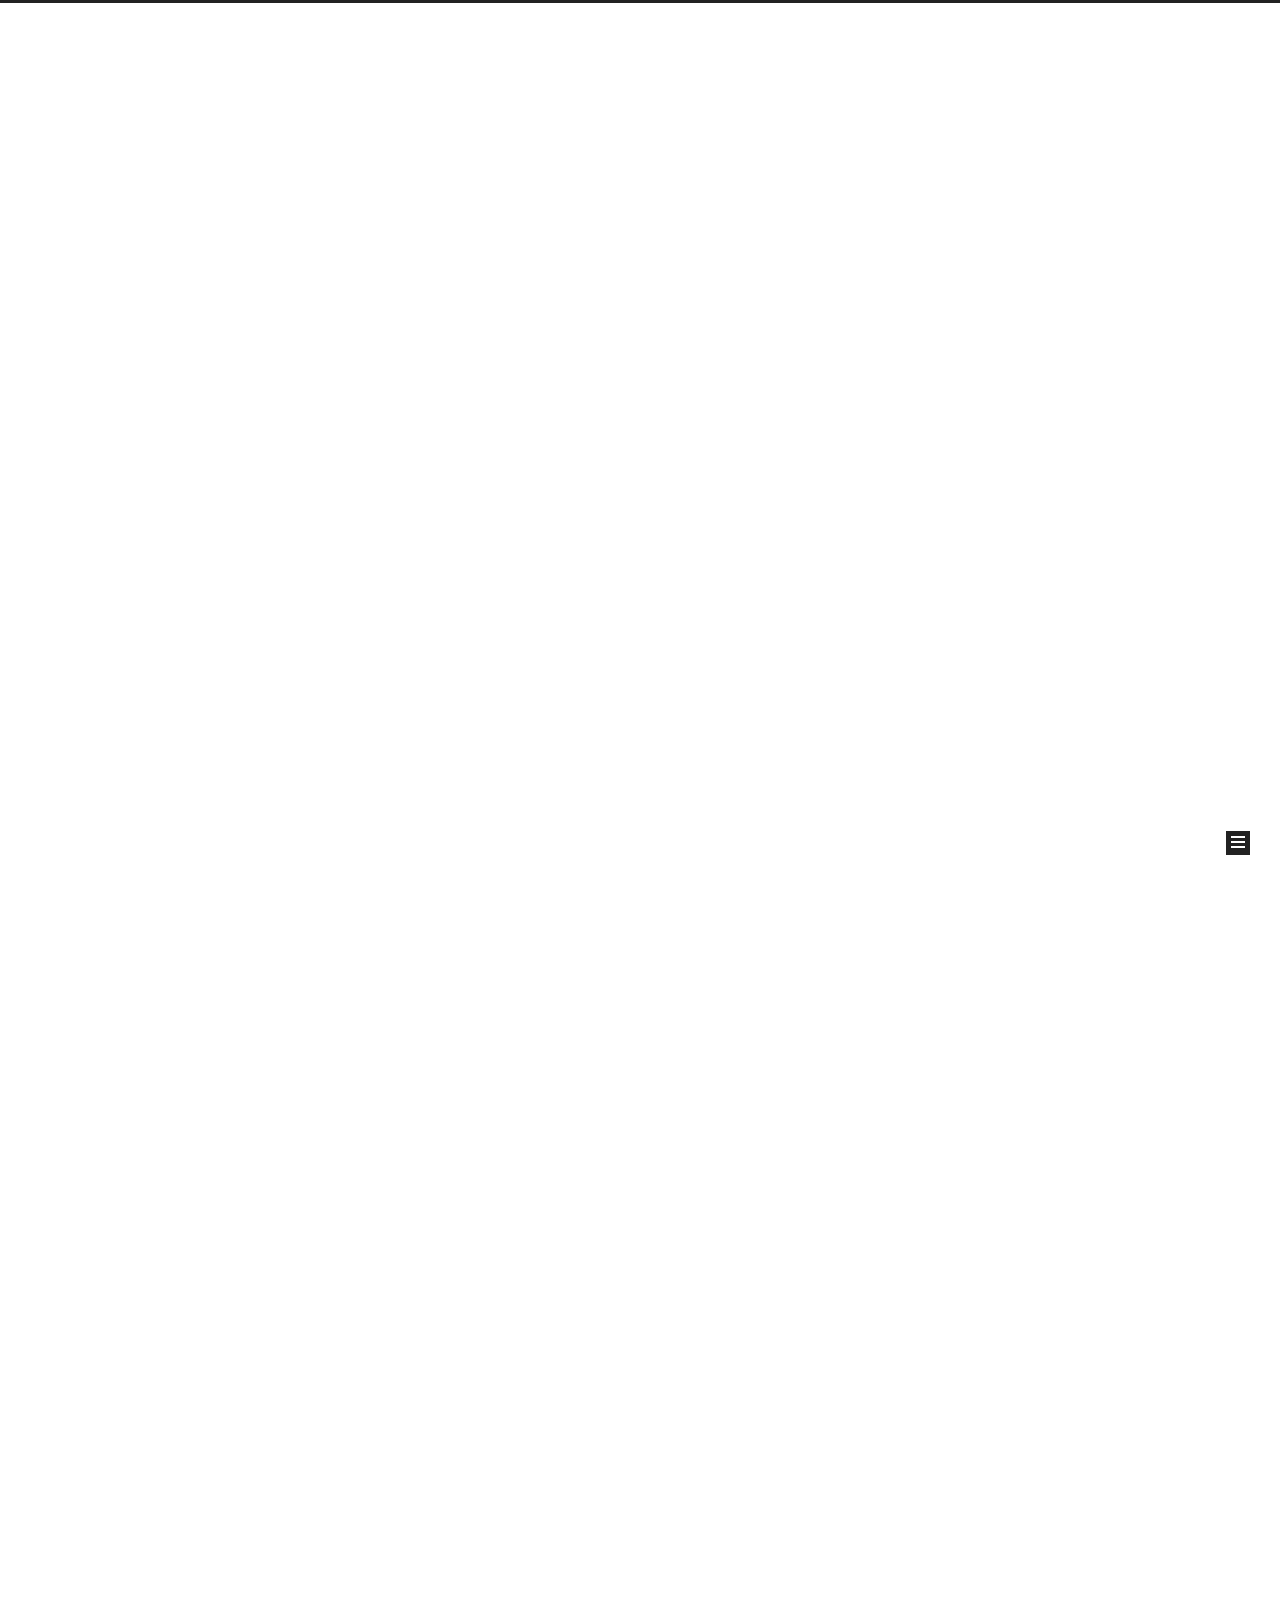
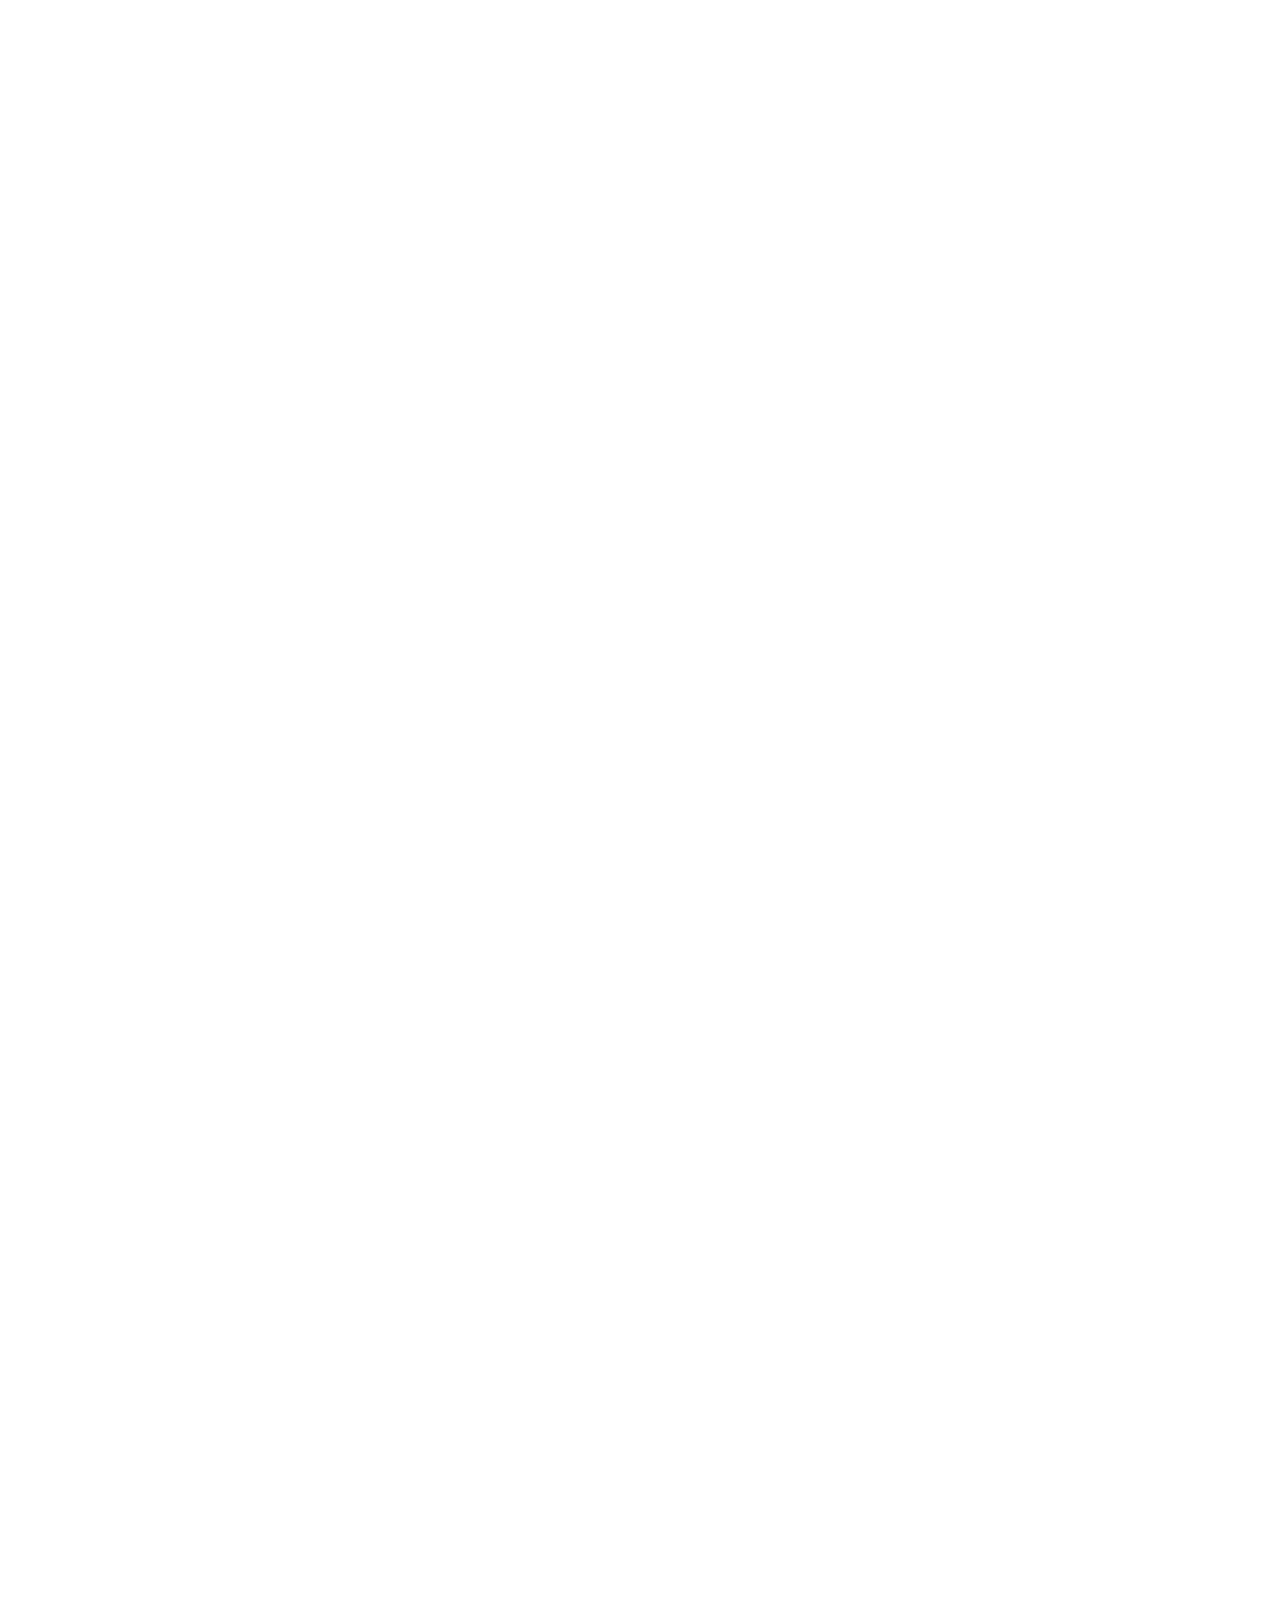
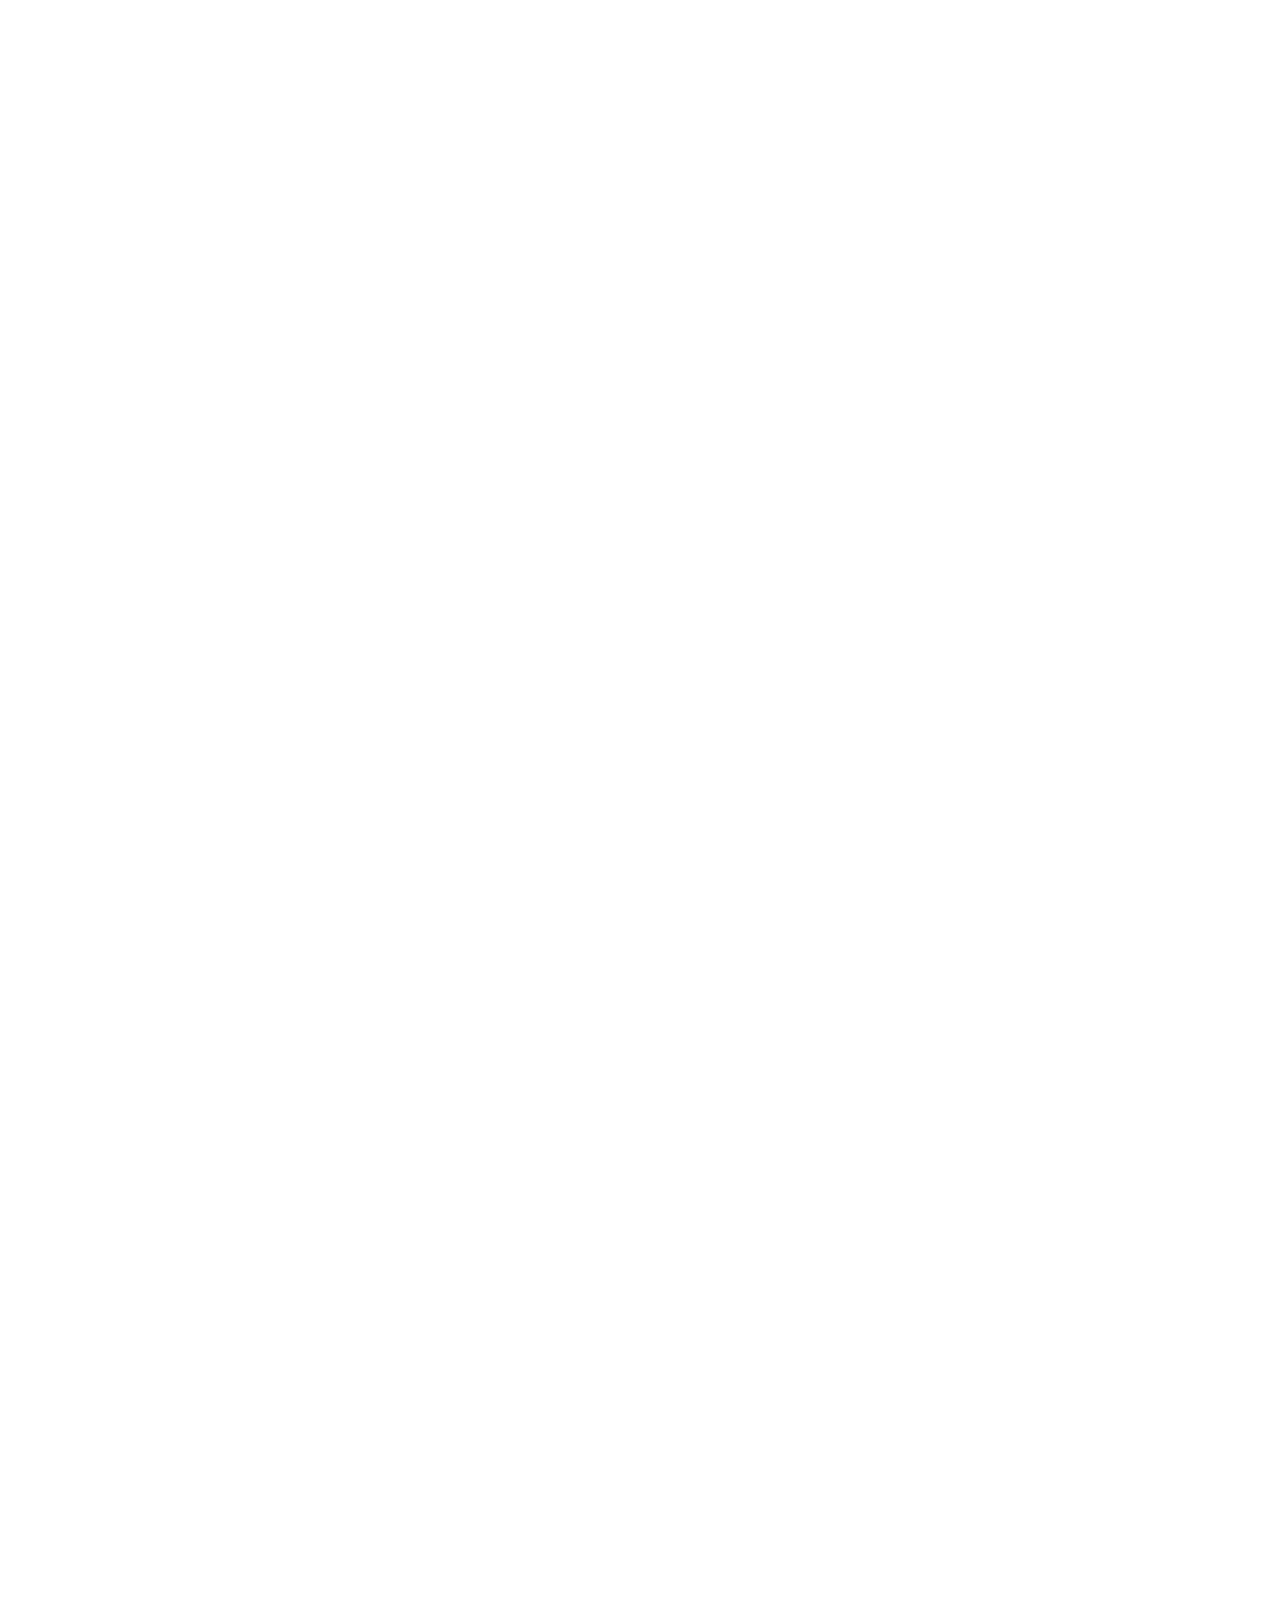
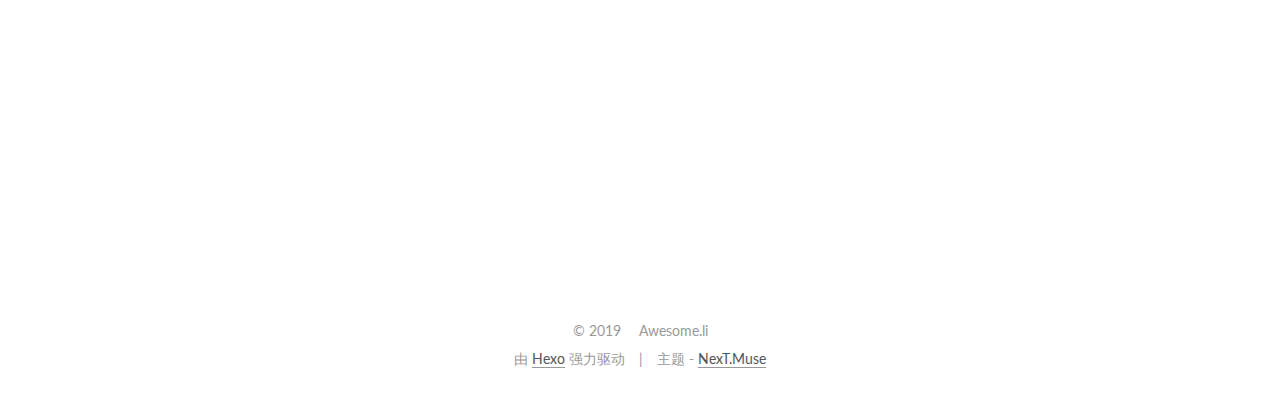
==== index.html @ 880d1c5b "Site updated: 2019-09-08 20:56:29" ====
<!DOCTYPE html>



  


<html class="theme-next muse use-motion" lang="zh-Hans">
<head><meta name="generator" content="Hexo 3.9.0">
  <meta charset="UTF-8">
<meta http-equiv="X-UA-Compatible" content="IE=edge">
<meta name="viewport" content="width=device-width, initial-scale=1, maximum-scale=1">
<meta name="theme-color" content="#222">









<meta http-equiv="Cache-Control" content="no-transform">
<meta http-equiv="Cache-Control" content="no-siteapp">















  
  
  <link href="/lib/fancybox/source/jquery.fancybox.css?v=2.1.5" rel="stylesheet" type="text/css">




  
  
  
  

  
    
    
  

  

  

  

  

  
    
    
    <link href="//fonts.googleapis.com/css?family=Lato:300,300italic,400,400italic,700,700italic&subset=latin,latin-ext" rel="stylesheet" type="text/css">
  






<link href="/lib/font-awesome/css/font-awesome.min.css?v=4.6.2" rel="stylesheet" type="text/css">

<link href="/css/main.css?v=5.1.2" rel="stylesheet" type="text/css">


  <meta name="keywords" content="Hexo, NexT">








  <link rel="shortcut icon" type="image/x-icon" href="/favicon.ico?v=5.1.2">






<meta name="description" content="未来的自己一定会感谢现在拼命的自己">
<meta name="keywords" content="awesome">
<meta property="og:type" content="website">
<meta property="og:title" content="记录我，记录生活">
<meta property="og:url" content="https://lwq-owesome.github.io/index.html">
<meta property="og:site_name" content="记录我，记录生活">
<meta property="og:description" content="未来的自己一定会感谢现在拼命的自己">
<meta property="og:locale" content="zh-Hans">
<meta name="twitter:card" content="summary">
<meta name="twitter:title" content="记录我，记录生活">
<meta name="twitter:description" content="未来的自己一定会感谢现在拼命的自己">



<script type="text/javascript" id="hexo.configurations">
  var NexT = window.NexT || {};
  var CONFIG = {
    root: '/',
    scheme: 'Muse',
    sidebar: {"position":"left","display":"post","offset":12,"offset_float":12,"b2t":false,"scrollpercent":false,"onmobile":false},
    fancybox: true,
    tabs: true,
    motion: true,
    duoshuo: {
      userId: '0',
      author: '博主'
    },
    algolia: {
      applicationID: '',
      apiKey: '',
      indexName: '',
      hits: {"per_page":10},
      labels: {"input_placeholder":"Search for Posts","hits_empty":"We didn't find any results for the search: ${query}","hits_stats":"${hits} results found in ${time} ms"}
    }
  };
</script>



  <link rel="canonical" href="https://lwq-owesome.github.io/">





  <title>记录我，记录生活</title>
  














</head>

<body itemscope itemtype="http://schema.org/WebPage" lang="zh-Hans">

  
  
    
  

  <div class="container sidebar-position-left 
   page-home 
 ">
    <div class="headband"></div>

    <header id="header" class="header" itemscope itemtype="http://schema.org/WPHeader">
      <div class="header-inner"><div class="site-brand-wrapper">
  <div class="site-meta ">
    

    <div class="custom-logo-site-title">
      <a href="/" class="brand" rel="start">
        <span class="logo-line-before"><i></i></span>
        <span class="site-title">记录我，记录生活</span>
        <span class="logo-line-after"><i></i></span>
      </a>
    </div>
      
        <p class="site-subtitle"></p>
      
  </div>

  <div class="site-nav-toggle">
    <button>
      <span class="btn-bar"></span>
      <span class="btn-bar"></span>
      <span class="btn-bar"></span>
    </button>
  </div>
</div>

<nav class="site-nav">
  

  
    <ul id="menu" class="menu">
      
        
        <li class="menu-item menu-item-home">
          <a href="/" rel="section">
            
              <i class="menu-item-icon fa fa-fw fa-home"></i> <br>
            
            首页
          </a>
        </li>
      
        
        <li class="menu-item menu-item-archives">
          <a href="/archives/" rel="section">
            
              <i class="menu-item-icon fa fa-fw fa-archive"></i> <br>
            
            归档
          </a>
        </li>
      
        
        <li class="menu-item menu-item-tags">
          <a href="/tags/" rel="section">
            
              <i class="menu-item-icon fa fa-fw fa-tags"></i> <br>
            
            标签
          </a>
        </li>
      

      
    </ul>
  

  
</nav>



 </div>
    </header>

    <main id="main" class="main">
      <div class="main-inner">
        <div class="content-wrap">
          <div id="content" class="content">
            
  <section id="posts" class="posts-expand">
    
      

  

  
  
  

  <article class="post post-type-normal" itemscope itemtype="http://schema.org/Article">
  
  
  
  <div class="post-block">
    <link itemprop="mainEntityOfPage" href="https://lwq-owesome.github.io/2019/09/08/round-arithmetic/">

    <span hidden itemprop="author" itemscope itemtype="http://schema.org/Person">
      <meta itemprop="name" content="Awesome.li">
      <meta itemprop="description" content>
      <meta itemprop="image" content="https://static3.laiyifen.com/files/sns/image/1567946318921_2785.jpg">
    </span>

    <span hidden itemprop="publisher" itemscope itemtype="http://schema.org/Organization">
      <meta itemprop="name" content="记录我，记录生活">
    </span>

    
      <header class="post-header">

        
        
          <h1 class="post-title" itemprop="name headline">
                
                <a class="post-title-link" href="/2019/09/08/round-arithmetic/" itemprop="url">ribbon 轮循算法demo（也适用于分布式环境）</a></h1>
        

        <div class="post-meta">
          <span class="post-time">
            
              <span class="post-meta-item-icon">
                <i class="fa fa-calendar-o"></i>
              </span>
              
                <span class="post-meta-item-text">发表于</span>
              
              <time title="创建于" itemprop="dateCreated datePublished" datetime="2019-09-08T20:21:56+08:00">
                2019-09-08
              </time>
            

            

            
          </span>

          

          
            
          

          
          

          

          

          

        </div>
      </header>
    

    
    
    
    <div class="post-body" itemprop="articleBody">

      
      

      
        
          
            <figure class="highlight java"><table><tr><td class="gutter"><pre><span class="line">1</span><br><span class="line">2</span><br><span class="line">3</span><br><span class="line">4</span><br><span class="line">5</span><br><span class="line">6</span><br><span class="line">7</span><br><span class="line">8</span><br><span class="line">9</span><br><span class="line">10</span><br><span class="line">11</span><br><span class="line">12</span><br><span class="line">13</span><br><span class="line">14</span><br><span class="line">15</span><br><span class="line">16</span><br><span class="line">17</span><br><span class="line">18</span><br><span class="line">19</span><br><span class="line">20</span><br><span class="line">21</span><br><span class="line">22</span><br><span class="line">23</span><br><span class="line">24</span><br><span class="line">25</span><br><span class="line">26</span><br><span class="line">27</span><br><span class="line">28</span><br><span class="line">29</span><br><span class="line">30</span><br><span class="line">31</span><br><span class="line">32</span><br><span class="line">33</span><br><span class="line">34</span><br><span class="line">35</span><br><span class="line">36</span><br><span class="line">37</span><br><span class="line">38</span><br><span class="line">39</span><br><span class="line">40</span><br></pre></td><td class="code"><pre><span class="line"><span class="keyword">package</span> com.awesome.arithmetic;</span><br><span class="line"></span><br><span class="line"><span class="keyword">import</span> java.util.concurrent.atomic.AtomicInteger;</span><br><span class="line"></span><br><span class="line"><span class="comment">/**</span></span><br><span class="line"><span class="comment"> *  轮训算法</span></span><br><span class="line"><span class="comment"> *</span></span><br><span class="line"><span class="comment"> * <span class="doctag">@author</span> awesome</span></span><br><span class="line"><span class="comment"> */</span></span><br><span class="line"><span class="keyword">public</span> <span class="class"><span class="keyword">class</span> <span class="title">RoundArithmetic</span> </span>&#123;</span><br><span class="line"></span><br><span class="line">    <span class="keyword">public</span>  <span class="keyword">static</span> AtomicInteger rounder=<span class="keyword">new</span> AtomicInteger(<span class="number">0</span>);</span><br><span class="line"></span><br><span class="line">    <span class="function"><span class="keyword">public</span> <span class="keyword">static</span> <span class="keyword">void</span> <span class="title">main</span><span class="params">(String[] args)</span> </span>&#123;</span><br><span class="line">        System.out.println(roundArithmetic(<span class="number">3</span>));</span><br><span class="line">        System.out.println(roundArithmetic(<span class="number">3</span>));</span><br><span class="line">        System.out.println(roundArithmetic(<span class="number">3</span>));</span><br><span class="line">        System.out.println(roundArithmetic(<span class="number">3</span>));</span><br><span class="line">        System.out.println(roundArithmetic(<span class="number">3</span>));</span><br><span class="line">        System.out.println(roundArithmetic(<span class="number">3</span>));</span><br><span class="line">        System.out.println(roundArithmetic(<span class="number">3</span>));</span><br><span class="line">    &#125;</span><br><span class="line"></span><br><span class="line">    <span class="comment">/**</span></span><br><span class="line"><span class="comment">     * 负载均衡轮循算法</span></span><br><span class="line"><span class="comment">     * <span class="doctag">@param</span> modulo</span></span><br><span class="line"><span class="comment">     * <span class="doctag">@return</span></span></span><br><span class="line"><span class="comment">     */</span></span><br><span class="line">    <span class="function"><span class="keyword">public</span> <span class="keyword">static</span>  <span class="keyword">int</span>  <span class="title">roundArithmetic</span><span class="params">(Integer modulo)</span></span>&#123;</span><br><span class="line"></span><br><span class="line">        <span class="keyword">int</span> current=rounder.get();  <span class="comment">//第一次默认为0</span></span><br><span class="line">        <span class="keyword">int</span> next=(current+<span class="number">1</span>)%modulo;</span><br><span class="line">        <span class="keyword">if</span> (rounder.compareAndSet(current,next))&#123;</span><br><span class="line">            <span class="keyword">return</span>  current;</span><br><span class="line">        &#125;</span><br><span class="line">        <span class="keyword">return</span>  current;</span><br><span class="line"></span><br><span class="line">    &#125;</span><br><span class="line"></span><br><span class="line">&#125;</span><br></pre></td></tr></table></figure>

<h5 id="输出"><a href="#输出" class="headerlink" title="输出"></a>输出</h5><figure class="highlight java"><table><tr><td class="gutter"><pre><span class="line">1</span><br><span class="line">2</span><br><span class="line">3</span><br><span class="line">4</span><br><span class="line">5</span><br><span class="line">6</span><br><span class="line">7</span><br><span class="line">8</span><br><span class="line">9</span><br><span class="line">10</span><br><span class="line">11</span><br></pre></td><td class="code"><pre><span class="line"></span><br><span class="line">/Library/Java/JavaVirtualMachines/jdk1.8.0_171.jdk/Contents/Home/bin/java <span class="string">"-javaagent:/Applications/IntelliJ IDEA.app/Contents/lib/idea_rt.jar=60238:/Applications/IntelliJ IDEA.app/Contents/bin"</span> -Dfile.encoding=UTF-<span class="number">8</span> -classpath /Library/Java/JavaVirtualMachines/jdk1.8.0_171.jdk/Contents/Home/jre/lib/charsets.jar:/Library/Java/JavaVirtualMachines/jdk1.8.0_171.jdk/Contents/Home/jre/lib/deploy.jar:/Library/Java/JavaVirtualMachines/jdk1.8.0_171.jdk/Contents/Home/jre/lib/ext/cldrdata.jar:/Library/Java/JavaVirtualMachines/jdk1.8.0_171.jdk/Contents/Home/jre/lib/ext/dnsns.jar:/Library/Java/JavaVirtualMachines/jdk1.8.0_171.jdk/Contents/Home/jre/lib/ext/jaccess.jar:/Library/Java/JavaVirtualMachines/jdk1.8.0_171.jdk/Contents/Home/jre/lib/ext/jfxrt.jar:/Library/Java/JavaVirtualMachines/jdk1.8.0_171.jdk/Contents/Home/jre/lib/ext/localedata.jar:/Library/Java/JavaVirtualMachines/jdk1.8.0_171.jdk/Contents/Home/jre/lib/ext/nashorn.jar:/Library/Java/JavaVirtualMachines/jdk1.8.0_171.jdk/Contents/Home/jre/lib/ext/sunec.jar:/Library/Java/JavaVirtualMachines/jdk1.8.0_171.jdk/Contents/Home/jre/lib/ext/sunjce_provider.jar:/Library/Java/JavaVirtualMachines/jdk1.8.0_171.jdk/Contents/Home/jre/lib/ext/sunpkcs11.jar:/Library/Java/JavaVirtualMachines/jdk1.8.0_171.jdk/Contents/Home/jre/lib/ext/zipfs.jar:/Library/Java/JavaVirtualMachines/jdk1.8.0_171.jdk/Contents/Home/jre/lib/javaws.jar:/Library/Java/JavaVirtualMachines/jdk1.8.0_171.jdk/Contents/Home/jre/lib/jce.jar:/Library/Java/JavaVirtualMachines/jdk1.8.0_171.jdk/Contents/Home/jre/lib/jfr.jar:/Library/Java/JavaVirtualMachines/jdk1.8.0_171.jdk/Contents/Home/jre/lib/jfxswt.jar:/Library/Java/JavaVirtualMachines/jdk1.8.0_171.jdk/Contents/Home/jre/lib/jsse.jar:/Library/Java/JavaVirtualMachines/jdk1.8.0_171.jdk/Contents/Home/jre/lib/management-agent.jar:/Library/Java/JavaVirtualMachines/jdk1.8.0_171.jdk/Contents/Home/jre/lib/plugin.jar:/Library/Java/JavaVirtualMachines/jdk1.8.0_171.jdk/Contents/Home/jre/lib/resources.jar:/Library/Java/JavaVirtualMachines/jdk1.8.0_171.jdk/Contents/Home/jre/lib/rt.jar:/Library/Java/JavaVirtualMachines/jdk1.8.0_171.jdk/Contents/Home/lib/ant-javafx.jar:/Library/Java/JavaVirtualMachines/jdk1.8.0_171.jdk/Contents/Home/lib/dt.jar:/Library/Java/JavaVirtualMachines/jdk1.8.0_171.jdk/Contents/Home/lib/javafx-mx.jar:/Library/Java/JavaVirtualMachines/jdk1.8.0_171.jdk/Contents/Home/lib/jconsole.jar:/Library/Java/JavaVirtualMachines/jdk1.8.0_171.jdk/Contents/Home/lib/packager.jar:/Library/Java/JavaVirtualMachines/jdk1.8.0_171.jdk/Contents/Home/lib/sa-jdi.jar:/Library/Java/JavaVirtualMachines/jdk1.8.0_171.jdk/Contents/Home/lib/tools.jar:/Users/awesome/Documents/souce/zuul/cheer-source/ribbon-test-service-peer2/target/test-classes:/Users/awesome/Documents/souce/zuul/cheer-source/ribbon-test-service-peer2/target/classes:/Users/awesome/.m2/repository/org/springframework/cloud/spring-cloud-starter-netflix-eureka-client/<span class="number">2.0</span>.0.RELEASE/spring-cloud-starter-netflix-eureka-client-<span class="number">2.0</span>.0.RELEASE.jar:/Users/awesome/.m2/repository/org/springframework/cloud/spring-cloud-starter/<span class="number">2.0</span>.0.RELEASE/spring-cloud-starter-<span class="number">2.0</span>.0.RELEASE.jar:/Users/awesome/.m2/repository/org/springframework/cloud/spring-cloud-context/<span class="number">2.0</span>.0.RELEASE/spring-cloud-context-<span class="number">2.0</span>.0.RELEASE.jar:/Users/awesome/.m2/repository/org/springframework/security/spring-security-crypto/<span class="number">5.0</span>.4.RELEASE/spring-security-crypto-<span class="number">5.0</span>.4.RELEASE.jar:/Users/awesome/.m2/repository/org/springframework/cloud/spring-cloud-commons/<span class="number">2.0</span>.0.RELEASE/spring-cloud-commons-<span class="number">2.0</span>.0.RELEASE.jar:/Users/awesome/.m2/repository/org/springframework/security/spring-security-rsa/<span class="number">1.0</span>.5.RELEASE/spring-security-rsa-<span class="number">1.0</span>.5.RELEASE.jar:/Users/awesome/.m2/repository/org/bouncycastle/bcpkix-jdk15on/<span class="number">1.56</span>/bcpkix-jdk15on-<span class="number">1.56</span>.jar:/Users/awesome/.m2/repository/org/bouncycastle/bcprov-jdk15on/<span class="number">1.56</span>/bcprov-jdk15on-<span class="number">1.56</span>.jar:/Users/awesome/.m2/repository/org/springframework/cloud/spring-cloud-netflix-core/<span class="number">2.0</span>.0.RELEASE/spring-cloud-netflix-core-<span class="number">2.0</span>.0.RELEASE.jar:/Users/awesome/.m2/repository/org/springframework/boot/spring-boot-autoconfigure/<span class="number">2.0</span>.1.RELEASE/spring-boot-autoconfigure-<span class="number">2.0</span>.1.RELEASE.jar:/Users/awesome/.m2/repository/org/springframework/boot/spring-boot-starter-aop/<span class="number">2.0</span>.1.RELEASE/spring-boot-starter-aop-<span class="number">2.0</span>.1.RELEASE.jar:/Users/awesome/.m2/repository/org/aspectj/aspectjweaver/<span class="number">1.8</span>.13/aspectjweaver-<span class="number">1.8</span>.13.jar:/Users/awesome/.m2/repository/org/springframework/cloud/spring-cloud-netflix-eureka-client/<span class="number">2.0</span>.0.RELEASE/spring-cloud-netflix-eureka-client-<span class="number">2.0</span>.0.RELEASE.jar:/Users/awesome/.m2/repository/com/netflix/eureka/eureka-client/<span class="number">1.9</span>.2/eureka-client-<span class="number">1.9</span>.2.jar:/Users/awesome/.m2/repository/org/codehaus/jettison/jettison/<span class="number">1.3</span>.7/jettison-<span class="number">1.3</span>.7.jar:/Users/awesome/.m2/repository/stax/stax-api/<span class="number">1.0</span>.1/stax-api-<span class="number">1.0</span>.1.jar:/Users/awesome/.m2/repository/com/netflix/netflix-commons/netflix-eventbus/<span class="number">0.3</span>.0/netflix-eventbus-<span class="number">0.3</span>.0.jar:/Users/awesome/.m2/repository/com/netflix/netflix-commons/netflix-infix/<span class="number">0.3</span>.0/netflix-infix-<span class="number">0.3</span>.0.jar:/Users/awesome/.m2/repository/commons-jxpath/commons-jxpath/<span class="number">1.3</span>/commons-jxpath-<span class="number">1.3</span>.jar:/Users/awesome/.m2/repository/joda-time/joda-time/<span class="number">2.9</span>.9/joda-time-<span class="number">2.9</span>.9.jar:/Users/awesome/.m2/repository/org/antlr/antlr-runtime/<span class="number">3.4</span>/antlr-runtime-<span class="number">3.4</span>.jar:/Users/awesome/.m2/repository/org/antlr/stringtemplate/<span class="number">3.2</span>.1/stringtemplate-<span class="number">3.2</span>.1.jar:/Users/awesome/.m2/repository/antlr/antlr/<span class="number">2.7</span>.7/antlr-<span class="number">2.7</span>.7.jar:/Users/awesome/.m2/repository/com/google/code/gson/gson/<span class="number">2.8</span>.2/gson-<span class="number">2.8</span>.2.jar:/Users/awesome/.m2/repository/org/apache/commons/commons-math/<span class="number">2.2</span>/commons-math-<span class="number">2.2</span>.jar:/Users/awesome/.m2/repository/com/netflix/archaius/archaius-core/<span class="number">0.7</span>.6/archaius-core-<span class="number">0.7</span>.6.jar:/Users/awesome/.m2/repository/com/google/guava/guava/<span class="number">16.0</span>/guava-<span class="number">16.0</span>.jar:/Users/awesome/.m2/repository/javax/ws/rs/jsr311-api/<span class="number">1.1</span>.1/jsr311-api-<span class="number">1.1</span>.1.jar:/Users/awesome/.m2/repository/com/netflix/servo/servo-core/<span class="number">0.12</span>.21/servo-core-<span class="number">0.12</span>.21.jar:/Users/awesome/.m2/repository/com/sun/jersey/jersey-core/<span class="number">1.19</span>.1/jersey-core-<span class="number">1.19</span>.1.jar:/Users/awesome/.m2/repository/com/sun/jersey/jersey-client/<span class="number">1.19</span>.1/jersey-client-<span class="number">1.19</span>.1.jar:/Users/awesome/.m2/repository/com/sun/jersey/contribs/jersey-apache-client4/<span class="number">1.19</span>.1/jersey-apache-client4-<span class="number">1.19</span>.1.jar:/Users/awesome/.m2/repository/org/apache/httpcomponents/httpclient/<span class="number">4.5</span>.5/httpclient-<span class="number">4.5</span>.5.jar:/Users/awesome/.m2/repository/org/apache/httpcomponents/httpcore/<span class="number">4.4</span>.9/httpcore-<span class="number">4.4</span>.9.jar:/Users/awesome/.m2/repository/commons-codec/commons-codec/<span class="number">1.11</span>/commons-codec-<span class="number">1.11</span>.jar:/Users/awesome/.m2/repository/com/google/inject/guice/<span class="number">4.1</span>.0/guice-<span class="number">4.1</span>.0.jar:/Users/awesome/.m2/repository/javax/inject/javax.inject/<span class="number">1</span>/javax.inject-<span class="number">1</span>.jar:/Users/awesome/.m2/repository/aopalliance/aopalliance/<span class="number">1.0</span>/aopalliance-<span class="number">1.0</span>.jar:/Users/awesome/.m2/repository/com/github/vlsi/compactmap/compactmap/<span class="number">1.2</span>.1/compactmap-<span class="number">1.2</span>.1.jar:/Users/awesome/.m2/repository/com/github/andrewoma/dexx/dexx-collections/<span class="number">0.2</span>/dexx-collections-<span class="number">0.2</span>.jar:/Users/awesome/.m2/repository/com/fasterxml/jackson/core/jackson-annotations/<span class="number">2.9</span>.0/jackson-annotations-<span class="number">2.9</span>.0.jar:/Users/awesome/.m2/repository/com/fasterxml/jackson/core/jackson-core/<span class="number">2.9</span>.5/jackson-core-<span class="number">2.9</span>.5.jar:/Users/awesome/.m2/repository/com/fasterxml/jackson/core/jackson-databind/<span class="number">2.9</span>.5/jackson-databind-<span class="number">2.9</span>.5.jar:/Users/awesome/.m2/repository/com/netflix/eureka/eureka-core/<span class="number">1.9</span>.2/eureka-core-<span class="number">1.9</span>.2.jar:/Users/awesome/.m2/repository/org/codehaus/woodstox/woodstox-core-asl/<span class="number">4.4</span>.1/woodstox-core-asl-<span class="number">4.4</span>.1.jar:/Users/awesome/.m2/repository/javax/xml/stream/stax-api/<span class="number">1.0</span>-<span class="number">2</span>/stax-api-<span class="number">1.0</span>-<span class="number">2</span>.jar:/Users/awesome/.m2/repository/org/codehaus/woodstox/stax2-api/<span class="number">3.1</span>.4/stax2-api-<span class="number">3.1</span>.4.jar:/Users/awesome/.m2/repository/org/springframework/cloud/spring-cloud-starter-netflix-archaius/<span class="number">2.0</span>.0.RELEASE/spring-cloud-starter-netflix-archaius-<span class="number">2.0</span>.0.RELEASE.jar:/Users/awesome/.m2/repository/org/springframework/cloud/spring-cloud-netflix-ribbon/<span class="number">2.0</span>.0.RELEASE/spring-cloud-netflix-ribbon-<span class="number">2.0</span>.0.RELEASE.jar:/Users/awesome/.m2/repository/org/springframework/cloud/spring-cloud-netflix-archaius/<span class="number">2.0</span>.0.RELEASE/spring-cloud-netflix-archaius-<span class="number">2.0</span>.0.RELEASE.jar:/Users/awesome/.m2/repository/commons-configuration/commons-configuration/<span class="number">1.8</span>/commons-configuration-<span class="number">1.8</span>.jar:/Users/awesome/.m2/repository/commons-lang/commons-lang/<span class="number">2.6</span>/commons-lang-<span class="number">2.6</span>.jar:/Users/awesome/.m2/repository/org/springframework/cloud/spring-cloud-starter-netflix-ribbon/<span class="number">2.0</span>.0.RELEASE/spring-cloud-starter-netflix-ribbon-<span class="number">2.0</span>.0.RELEASE.jar:/Users/awesome/.m2/repository/com/netflix/ribbon/ribbon/<span class="number">2.2</span>.5/ribbon-<span class="number">2.2</span>.5.jar:/Users/awesome/.m2/repository/com/netflix/ribbon/ribbon-transport/<span class="number">2.2</span>.5/ribbon-transport-<span class="number">2.2</span>.5.jar:/Users/awesome/.m2/repository/io/reactivex/rxnetty-contexts/<span class="number">0.4</span>.9/rxnetty-contexts-<span class="number">0.4</span>.9.jar:/Users/awesome/.m2/repository/io/reactivex/rxnetty-servo/<span class="number">0.4</span>.9/rxnetty-servo-<span class="number">0.4</span>.9.jar:/Users/awesome/.m2/repository/com/netflix/hystrix/hystrix-core/<span class="number">1.5</span>.12/hystrix-core-<span class="number">1.5</span>.12.jar:/Users/awesome/.m2/repository/org/hdrhistogram/HdrHistogram/<span class="number">2.1</span>.9/HdrHistogram-<span class="number">2.1</span>.9.jar:/Users/awesome/.m2/repository/io/reactivex/rxnetty/<span class="number">0.4</span>.9/rxnetty-<span class="number">0.4</span>.9.jar:/Users/awesome/.m2/repository/io/netty/netty-codec-http/<span class="number">4.1</span>.23.Final/netty-codec-http-<span class="number">4.1</span>.23.Final.jar:/Users/awesome/.m2/repository/io/netty/netty-codec/<span class="number">4.1</span>.23.Final/netty-codec-<span class="number">4.1</span>.23.Final.jar:/Users/awesome/.m2/repository/io/netty/netty-transport-<span class="keyword">native</span>-epoll/<span class="number">4.1</span>.23.Final/netty-transport-<span class="keyword">native</span>-epoll-<span class="number">4.1</span>.23.Final.jar:/Users/awesome/.m2/repository/io/netty/netty-common/<span class="number">4.1</span>.23.Final/netty-common-<span class="number">4.1</span>.23.Final.jar:/Users/awesome/.m2/repository/io/netty/netty-buffer/<span class="number">4.1</span>.23.Final/netty-buffer-<span class="number">4.1</span>.23.Final.jar:/Users/awesome/.m2/repository/io/netty/netty-transport-<span class="keyword">native</span>-unix-common/<span class="number">4.1</span>.23.Final/netty-transport-<span class="keyword">native</span>-unix-common-<span class="number">4.1</span>.23.Final.jar:/Users/awesome/.m2/repository/io/netty/netty-transport/<span class="number">4.1</span>.23.Final/netty-transport-<span class="number">4.1</span>.23.Final.jar:/Users/awesome/.m2/repository/io/netty/netty-resolver/<span class="number">4.1</span>.23.Final/netty-resolver-<span class="number">4.1</span>.23.Final.jar:/Users/awesome/.m2/repository/com/netflix/ribbon/ribbon-core/<span class="number">2.2</span>.5/ribbon-core-<span class="number">2.2</span>.5.jar:/Users/awesome/.m2/repository/com/netflix/ribbon/ribbon-httpclient/<span class="number">2.2</span>.5/ribbon-httpclient-<span class="number">2.2</span>.5.jar:/Users/awesome/.m2/repository/commons-collections/commons-collections/<span class="number">3.2</span>.2/commons-collections-<span class="number">3.2</span>.2.jar:/Users/awesome/.m2/repository/com/netflix/netflix-commons/netflix-commons-util/<span class="number">0.3</span>.0/netflix-commons-util-<span class="number">0.3</span>.0.jar:/Users/awesome/.m2/repository/com/netflix/ribbon/ribbon-loadbalancer/<span class="number">2.2</span>.5/ribbon-loadbalancer-<span class="number">2.2</span>.5.jar:/Users/awesome/.m2/repository/com/netflix/netflix-commons/netflix-statistics/<span class="number">0.1</span>.1/netflix-statistics-<span class="number">0.1</span>.1.jar:/Users/awesome/.m2/repository/io/reactivex/rxjava/<span class="number">1.3</span>.8/rxjava-<span class="number">1.3</span>.8.jar:/Users/awesome/.m2/repository/com/netflix/ribbon/ribbon-eureka/<span class="number">2.2</span>.5/ribbon-eureka-<span class="number">2.2</span>.5.jar:/Users/awesome/.m2/repository/org/slf4j/slf4j-api/<span class="number">1.7</span>.25/slf4j-api-<span class="number">1.7</span>.25.jar:/Users/awesome/.m2/repository/com/thoughtworks/xstream/xstream/<span class="number">1.4</span>.10/xstream-<span class="number">1.4</span>.10.jar:/Users/awesome/.m2/repository/xmlpull/xmlpull/<span class="number">1.1</span>.3.1/xmlpull-<span class="number">1.1</span>.3.1.jar:/Users/awesome/.m2/repository/xpp3/xpp3_min/<span class="number">1.1</span>.4c/xpp3_min-<span class="number">1.1</span>.4c.jar:/Users/awesome/.m2/repository/org/springframework/boot/spring-boot-starter-web/<span class="number">2.0</span>.1.RELEASE/spring-boot-starter-web-<span class="number">2.0</span>.1.RELEASE.jar:/Users/awesome/.m2/repository/org/springframework/boot/spring-boot-starter/<span class="number">2.0</span>.1.RELEASE/spring-boot-starter-<span class="number">2.0</span>.1.RELEASE.jar:/Users/awesome/.m2/repository/org/springframework/boot/spring-boot/<span class="number">2.0</span>.1.RELEASE/spring-boot-<span class="number">2.0</span>.1.RELEASE.jar:/Users/awesome/.m2/repository/org/springframework/boot/spring-boot-starter-logging/<span class="number">2.0</span>.1.RELEASE/spring-boot-starter-logging-<span class="number">2.0</span>.1.RELEASE.jar:/Users/awesome/.m2/repository/ch/qos/logback/logback-classic/<span class="number">1.2</span>.3/logback-classic-<span class="number">1.2</span>.3.jar:/Users/awesome/.m2/repository/ch/qos/logback/logback-core/<span class="number">1.2</span>.3/logback-core-<span class="number">1.2</span>.3.jar:/Users/awesome/.m2/repository/org/apache/logging/log4j/log4j-to-slf4j/<span class="number">2.10</span>.0/log4j-to-slf4j-<span class="number">2.10</span>.0.jar:/Users/awesome/.m2/repository/org/apache/logging/log4j/log4j-api/<span class="number">2.10</span>.0/log4j-api-<span class="number">2.10</span>.0.jar:/Users/awesome/.m2/repository/org/slf4j/jul-to-slf4j/<span class="number">1.7</span>.25/jul-to-slf4j-<span class="number">1.7</span>.25.jar:/Users/awesome/.m2/repository/javax/annotation/javax.annotation-api/<span class="number">1.3</span>.2/javax.annotation-api-<span class="number">1.3</span>.2.jar:/Users/awesome/.m2/repository/org/springframework/spring-core/<span class="number">5.0</span>.5.RELEASE/spring-core-<span class="number">5.0</span>.5.RELEASE.jar:/Users/awesome/.m2/repository/org/springframework/spring-jcl/<span class="number">5.0</span>.5.RELEASE/spring-jcl-<span class="number">5.0</span>.5.RELEASE.jar:/Users/awesome/.m2/repository/org/yaml/snakeyaml/<span class="number">1.19</span>/snakeyaml-<span class="number">1.19</span>.jar:/Users/awesome/.m2/repository/org/springframework/boot/spring-boot-starter-json/<span class="number">2.0</span>.1.RELEASE/spring-boot-starter-json-<span class="number">2.0</span>.1.RELEASE.jar:/Users/awesome/.m2/repository/com/fasterxml/jackson/datatype/jackson-datatype-jdk8/<span class="number">2.9</span>.5/jackson-datatype-jdk8-<span class="number">2.9</span>.5.jar:/Users/awesome/.m2/repository/com/fasterxml/jackson/datatype/jackson-datatype-jsr310/<span class="number">2.9</span>.5/jackson-datatype-jsr310-<span class="number">2.9</span>.5.jar:/Users/awesome/.m2/repository/com/fasterxml/jackson/<span class="keyword">module</span>/jackson-<span class="keyword">module</span>-parameter-names/<span class="number">2.9</span>.5/jackson-<span class="keyword">module</span>-parameter-names-<span class="number">2.9</span>.5.jar:/Users/awesome/.m2/repository/org/springframework/boot/spring-boot-starter-tomcat/<span class="number">2.0</span>.1.RELEASE/spring-boot-starter-tomcat-<span class="number">2.0</span>.1.RELEASE.jar:/Users/awesome/.m2/repository/org/apache/tomcat/embed/tomcat-embed-core/<span class="number">8.5</span>.29/tomcat-embed-core-<span class="number">8.5</span>.29.jar:/Users/awesome/.m2/repository/org/apache/tomcat/embed/tomcat-embed-el/<span class="number">8.5</span>.29/tomcat-embed-el-<span class="number">8.5</span>.29.jar:/Users/awesome/.m2/repository/org/apache/tomcat/embed/tomcat-embed-websocket/<span class="number">8.5</span>.29/tomcat-embed-websocket-<span class="number">8.5</span>.29.jar:/Users/awesome/.m2/repository/org/hibernate/validator/hibernate-validator/<span class="number">6.0</span>.9.Final/hibernate-validator-<span class="number">6.0</span>.9.Final.jar:/Users/awesome/.m2/repository/javax/validation/validation-api/<span class="number">2.0</span>.1.Final/validation-api-<span class="number">2.0</span>.1.Final.jar:/Users/awesome/.m2/repository/org/jboss/logging/jboss-logging/<span class="number">3.3</span>.2.Final/jboss-logging-<span class="number">3.3</span>.2.Final.jar:/Users/awesome/.m2/repository/com/fasterxml/classmate/<span class="number">1.3</span>.4/classmate-<span class="number">1.3</span>.4.jar:/Users/awesome/.m2/repository/org/springframework/spring-web/<span class="number">5.0</span>.5.RELEASE/spring-web-<span class="number">5.0</span>.5.RELEASE.jar:/Users/awesome/.m2/repository/org/springframework/spring-beans/<span class="number">5.0</span>.5.RELEASE/spring-beans-<span class="number">5.0</span>.5.RELEASE.jar:/Users/awesome/.m2/repository/org/springframework/spring-webmvc/<span class="number">5.0</span>.5.RELEASE/spring-webmvc-<span class="number">5.0</span>.5.RELEASE.jar:/Users/awesome/.m2/repository/org/springframework/spring-aop/<span class="number">5.0</span>.5.RELEASE/spring-aop-<span class="number">5.0</span>.5.RELEASE.jar:/Users/awesome/.m2/repository/org/springframework/spring-context/<span class="number">5.0</span>.5.RELEASE/spring-context-<span class="number">5.0</span>.5.RELEASE.jar:/Users/awesome/.m2/repository/org/springframework/spring-expression/<span class="number">5.0</span>.5.RELEASE/spring-expression-<span class="number">5.0</span>.5.RELEASE.jar com.awesome.arithmetic.RoundArithmetic</span><br><span class="line"><span class="number">0</span></span><br><span class="line"><span class="number">1</span></span><br><span class="line"><span class="number">2</span></span><br><span class="line"><span class="number">0</span></span><br><span class="line"><span class="number">1</span></span><br><span class="line"><span class="number">2</span></span><br><span class="line"><span class="number">0</span></span><br><span class="line"></span><br><span class="line">Process finished with exit code <span class="number">0</span></span><br></pre></td></tr></table></figure>
          
        
      
    </div>
    
    
    

    

    

    

    <footer class="post-footer">
      

      

      

      
      
        <div class="post-eof"></div>
      
    </footer>
  </div>
  
  
  
  </article>


    
      

  

  
  
  

  <article class="post post-type-normal" itemscope itemtype="http://schema.org/Article">
  
  
  
  <div class="post-block">
    <link itemprop="mainEntityOfPage" href="https://lwq-owesome.github.io/2019/09/06/ribbon-source/">

    <span hidden itemprop="author" itemscope itemtype="http://schema.org/Person">
      <meta itemprop="name" content="Awesome.li">
      <meta itemprop="description" content>
      <meta itemprop="image" content="https://static3.laiyifen.com/files/sns/image/1567946318921_2785.jpg">
    </span>

    <span hidden itemprop="publisher" itemscope itemtype="http://schema.org/Organization">
      <meta itemprop="name" content="记录我，记录生活">
    </span>

    
      <header class="post-header">

        
        
          <h1 class="post-title" itemprop="name headline">
                
                <a class="post-title-link" href="/2019/09/06/ribbon-source/" itemprop="url">Ribbon 源码解析（一）Ribbon初始化&Ribbon -Eurka 整合</a></h1>
        

        <div class="post-meta">
          <span class="post-time">
            
              <span class="post-meta-item-icon">
                <i class="fa fa-calendar-o"></i>
              </span>
              
                <span class="post-meta-item-text">发表于</span>
              
              <time title="创建于" itemprop="dateCreated datePublished" datetime="2019-09-06T09:28:10+08:00">
                2019-09-06
              </time>
            

            

            
          </span>

          

          
            
          

          
          

          

          

          

        </div>
      </header>
    

    
    
    
    <div class="post-body" itemprop="articleBody">

      
      

      
        
          
            <h4 id="Ribbon-是springcloud-负载均衡的组件，其工作原理就是-通过Eureka注册中心的ApplicationName进行请求转发（负载均衡）。客户端通过appname进行请求，ribbon内部通过RestTempelate-此appname-从eureka注册中心fetch-服务实例注册信息（服务名称，所在的机器ip-端口-是否存活等～），然后进行HTTP调用"><a href="#Ribbon-是springcloud-负载均衡的组件，其工作原理就是-通过Eureka注册中心的ApplicationName进行请求转发（负载均衡）。客户端通过appname进行请求，ribbon内部通过RestTempelate-此appname-从eureka注册中心fetch-服务实例注册信息（服务名称，所在的机器ip-端口-是否存活等～），然后进行HTTP调用" class="headerlink" title="Ribbon 是springcloud 负载均衡的组件，其工作原理就是 通过Eureka注册中心的ApplicationName进行请求转发（负载均衡）。客户端通过appname进行请求，ribbon内部通过RestTempelate 此appname 从eureka注册中心fetch 服务实例注册信息（服务名称，所在的机器ip 端口  是否存活等～），然后进行HTTP调用"></a>Ribbon 是springcloud 负载均衡的组件，其工作原理就是 通过Eureka注册中心的ApplicationName进行请求转发（负载均衡）。客户端通过appname进行请求，ribbon内部通过RestTempelate 此appname 从eureka注册中心fetch 服务实例注册信息（服务名称，所在的机器ip 端口  是否存活等～），然后进行HTTP调用</h4><h5 id="1-，-LoadBalanced是入口，触发LoadBalancerAutoConfiguration。而LoadBalancedAutoConfiguration-会创建"><a href="#1-，-LoadBalanced是入口，触发LoadBalancerAutoConfiguration。而LoadBalancedAutoConfiguration-会创建" class="headerlink" title="1 ，@LoadBalanced是入口，触发LoadBalancerAutoConfiguration。而LoadBalancedAutoConfiguration 会创建"></a>1 ，@LoadBalanced是入口，触发LoadBalancerAutoConfiguration。而LoadBalancedAutoConfiguration 会创建</h5><h5 id="请求拦截器，loadbalancerInterceptor-会拦截所有-RestTemplate请求"><a href="#请求拦截器，loadbalancerInterceptor-会拦截所有-RestTemplate请求" class="headerlink" title="请求拦截器，loadbalancerInterceptor (会拦截所有 RestTemplate请求 )"></a>请求拦截器，loadbalancerInterceptor (会拦截所有 RestTemplate请求 )</h5><h5 id="然后loadbalancerInterceptor-interceptor-调用-IloadBalancer-execute-RibbonLoadBalancerClient-execute"><a href="#然后loadbalancerInterceptor-interceptor-调用-IloadBalancer-execute-RibbonLoadBalancerClient-execute" class="headerlink" title="然后loadbalancerInterceptor#interceptor 调用 IloadBalancer.execute( RibbonLoadBalancerClient#execute)"></a>然后loadbalancerInterceptor#interceptor 调用 IloadBalancer.execute( RibbonLoadBalancerClient#execute)</h5><h5 id><a href="#" class="headerlink" title=" "></a> </h5><h5 id="-1"><a href="#-1" class="headerlink" title=" "></a> </h5><p><img src="https://static2.laiyifen.com/files/cheer/image/1567873531566_6681.jpg" alt></p>
<h5 id="触发ribbon机制入口"><a href="#触发ribbon机制入口" class="headerlink" title="触发ribbon机制入口"></a>触发ribbon机制入口</h5><figure class="highlight java"><table><tr><td class="gutter"><pre><span class="line">1</span><br><span class="line">2</span><br><span class="line">3</span><br><span class="line">4</span><br><span class="line">5</span><br></pre></td><td class="code"><pre><span class="line"><span class="meta">@LoadBalanced</span></span><br><span class="line"><span class="meta">@Bean</span></span><br><span class="line"> <span class="function"><span class="keyword">public</span> RestTemplate <span class="title">getRestTemplate</span><span class="params">()</span></span>&#123;</span><br><span class="line">     <span class="keyword">return</span>   <span class="keyword">new</span> RestTemplate();</span><br><span class="line"> &#125;</span><br></pre></td></tr></table></figure>

<h5 id="2，初始化loadbalancerClient"><a href="#2，初始化loadbalancerClient" class="headerlink" title="2，初始化loadbalancerClient"></a>2，初始化loadbalancerClient</h5><h6 id="org-springframework-cloud-netflix-ribbon-RibbonClientConfiguration-ribbonLoadBalancer"><a href="#org-springframework-cloud-netflix-ribbon-RibbonClientConfiguration-ribbonLoadBalancer" class="headerlink" title="org.springframework.cloud.netflix.ribbon.RibbonClientConfiguration#ribbonLoadBalancer"></a>org.springframework.cloud.netflix.ribbon.RibbonClientConfiguration#ribbonLoadBalancer</h6><p><img src="https://static1.laiyifen.com/files/11/image/1567873931441_1273.jpg" alt></p>
<h6 id="ZoneAwareLoadBalancer-是-IloadBalancer接口的实现类，"><a href="#ZoneAwareLoadBalancer-是-IloadBalancer接口的实现类，" class="headerlink" title="ZoneAwareLoadBalancer 是 IloadBalancer接口的实现类，"></a>ZoneAwareLoadBalancer 是 IloadBalancer接口的实现类，</h6><p><img src="https://static1.laiyifen.com/files/11/image/1567873994692_2326.jpg" alt></p>
<h5 id="ZoneAwareLoadBalancer（surper"><a href="#ZoneAwareLoadBalancer（surper" class="headerlink" title="ZoneAwareLoadBalancer（surper"></a>ZoneAwareLoadBalancer（surper</h5><h5 id="DynamicServerListLoadBalancer）-实现功能"><a href="#DynamicServerListLoadBalancer）-实现功能" class="headerlink" title="DynamicServerListLoadBalancer） 实现功能"></a>DynamicServerListLoadBalancer） 实现功能</h5><h5 id="1，和eureka-client-获取增量服务注册列表，全量注册服务注册信息"><a href="#1，和eureka-client-获取增量服务注册列表，全量注册服务注册信息" class="headerlink" title="1，和eureka-client 获取增量服务注册列表，全量注册服务注册信息"></a>1，和eureka-client 获取增量服务注册列表，全量注册服务注册信息</h5><h5 id="2，定时更新eureka注册服务实例"><a href="#2，定时更新eureka注册服务实例" class="headerlink" title="2，定时更新eureka注册服务实例"></a>2，定时更新eureka注册服务实例</h5><h5 id="上代码"><a href="#上代码" class="headerlink" title="上代码"></a>上代码</h5><figure class="highlight java"><table><tr><td class="gutter"><pre><span class="line">1</span><br><span class="line">2</span><br><span class="line">3</span><br><span class="line">4</span><br><span class="line">5</span><br><span class="line">6</span><br><span class="line">7</span><br><span class="line">8</span><br><span class="line">9</span><br><span class="line">10</span><br><span class="line">11</span><br><span class="line">12</span><br><span class="line">13</span><br><span class="line">14</span><br><span class="line">15</span><br><span class="line">16</span><br><span class="line">17</span><br><span class="line">18</span><br><span class="line">19</span><br><span class="line">20</span><br><span class="line">21</span><br><span class="line">22</span><br></pre></td><td class="code"><pre><span class="line">com.netflix.loadbalancer.DynamicServerListLoadBalancer#restOfInit</span><br><span class="line"></span><br><span class="line"><span class="comment">// 构造ZoneAwareLoadBalancer 初始化方法</span></span><br><span class="line"><span class="function"><span class="keyword">void</span> <span class="title">restOfInit</span><span class="params">(IClientConfig clientConfig)</span> </span>&#123;</span><br><span class="line">        <span class="keyword">boolean</span> primeConnection = <span class="keyword">this</span>.isEnablePrimingConnections();</span><br><span class="line">        <span class="comment">// turn this off to avoid duplicated asynchronous priming done in BaseLoadBalancer.setServerList()</span></span><br><span class="line">        <span class="keyword">this</span>.setEnablePrimingConnections(<span class="keyword">false</span>);</span><br><span class="line">     </span><br><span class="line">        <span class="comment">//顾名思义。开启初始化学习新服务能力</span></span><br><span class="line">        enableAndInitLearnNewServersFeature();</span><br><span class="line">		</span><br><span class="line">        <span class="comment">// 更新服务</span></span><br><span class="line">        updateListOfServers();</span><br><span class="line">     </span><br><span class="line">     </span><br><span class="line">        <span class="keyword">if</span> (primeConnection &amp;&amp; <span class="keyword">this</span>.getPrimeConnections() != <span class="keyword">null</span>) &#123;</span><br><span class="line">            <span class="keyword">this</span>.getPrimeConnections()</span><br><span class="line">                    .primeConnections(getReachableServers());</span><br><span class="line">        &#125;</span><br><span class="line">        <span class="keyword">this</span>.setEnablePrimingConnections(primeConnection);</span><br><span class="line">        LOGGER.info(<span class="string">"DynamicServerListLoadBalancer for client &#123;&#125; initialized: &#123;&#125;"</span>, clientConfig.getClientName(), <span class="keyword">this</span>.toString());</span><br><span class="line">    &#125;</span><br></pre></td></tr></table></figure>

<h5 id="enableAndInitLearnNewServersFeature-定时更新服务注册列表"><a href="#enableAndInitLearnNewServersFeature-定时更新服务注册列表" class="headerlink" title="enableAndInitLearnNewServersFeature  定时更新服务注册列表"></a>enableAndInitLearnNewServersFeature  定时更新服务注册列表</h5><h5 id="通过-ScheduledThreadPoolExecutor-进行任务调度，"><a href="#通过-ScheduledThreadPoolExecutor-进行任务调度，" class="headerlink" title="通过 ScheduledThreadPoolExecutor 进行任务调度，"></a>通过 ScheduledThreadPoolExecutor 进行任务调度，</h5><h5 id="synchronized-保证线程安全。默认第一次是1秒，之后默认30秒"><a href="#synchronized-保证线程安全。默认第一次是1秒，之后默认30秒" class="headerlink" title="synchronized 保证线程安全。默认第一次是1秒，之后默认30秒"></a>synchronized 保证线程安全。默认第一次是1秒，之后默认30秒</h5><pre><code class="java"><span class="meta">@Override</span>
<span class="function"><span class="keyword">public</span> <span class="keyword">synchronized</span> <span class="keyword">void</span> <span class="title">start</span><span class="params">(<span class="keyword">final</span> UpdateAction updateAction)</span> </span>{
    <span class="keyword">if</span> (isActive.compareAndSet(<span class="keyword">false</span>, <span class="keyword">true</span>)) {
        <span class="keyword">final</span> Runnable wrapperRunnable = <span class="keyword">new</span> Runnable() {
            <span class="meta">@Override</span>
            <span class="function"><span class="keyword">public</span> <span class="keyword">void</span> <span class="title">run</span><span class="params">()</span> </span>{
                <span class="keyword">if</span> (!isActive.get()) {
                    <span class="keyword">if</span> (scheduledFuture != <span class="keyword">null</span>) {
                        scheduledFuture.cancel(<span class="keyword">true</span>);
                    }
                    <span class="keyword">return</span>;
                }
                <span class="keyword">try</span> {
                    <span class="comment">//拉取所有服务注册信息</span>
                    updateAction.doUpdate();
                    lastUpdated = System.currentTimeMillis();
                } <span class="keyword">catch</span> (Exception e) {
                    logger.warn(<span class="string">"Failed one update cycle"</span>, e);
                }
            }
        };

        <span class="comment">//任务调度</span>
        scheduledFuture = getRefreshExecutor().scheduleWithFixedDelay(
                wrapperRunnable,
                initialDelayMs,
                refreshIntervalMs,
                TimeUnit.MILLISECONDS
        );
    } <span class="keyword">else</span> {
        logger.info(<span class="string">"Already active, no-op"</span>);
    }
}</code></pre>
<h5 id="updateListOfServers-方法"><a href="#updateListOfServers-方法" class="headerlink" title="updateListOfServers 方法"></a>updateListOfServers 方法</h5><h5 id="是直接通过-eureka-discoverClient-通过serviceId-从eureka-server拉去对应的所有服务注册信息"><a href="#是直接通过-eureka-discoverClient-通过serviceId-从eureka-server拉去对应的所有服务注册信息" class="headerlink" title="是直接通过 eureka discoverClient 通过serviceId,从eureka-server拉去对应的所有服务注册信息"></a>是直接通过 eureka discoverClient 通过serviceId,从eureka-server拉去对应的所有服务注册信息</h5><h4 id="ribbon-和eureka-整合-org-springframework-context-annotation-Configuration"><a href="#ribbon-和eureka-整合-org-springframework-context-annotation-Configuration" class="headerlink" title="ribbon 和eureka 整合  org.springframework.context.annotation.Configuration"></a>ribbon 和eureka 整合  org.springframework.context.annotation.Configuration</h4><h4 id="回头看-在构造ZoneAwareLoadBalancer-的时候传入了ServerList-serverList-这个入参"><a href="#回头看-在构造ZoneAwareLoadBalancer-的时候传入了ServerList-serverList-这个入参" class="headerlink" title="回头看 在构造ZoneAwareLoadBalancer 的时候传入了ServerList serverList 这个入参"></a>回头看 在构造ZoneAwareLoadBalancer 的时候传入了ServerList<t> serverList 这个入参</t></h4><pre><code class="java">
<span class="function"><span class="keyword">public</span> <span class="title">ZoneAwareLoadBalancer</span><span class="params">(IClientConfig clientConfig, IRule rule,</span></span>
<span class="function"><span class="params">                             IPing ping, ServerList&lt;T&gt; serverList, ServerListFilter&lt;T&gt; filter,</span></span>
<span class="function"><span class="params">                             ServerListUpdater serverListUpdater)</span> </span>{
    <span class="keyword">super</span>(clientConfig, rule, ping, serverList, filter, serverListUpdater);
}
</code></pre>
<h5 id="EurekaClient-是-eureka-的核心组件"><a href="#EurekaClient-是-eureka-的核心组件" class="headerlink" title="EurekaClient 是 eureka 的核心组件"></a>EurekaClient 是 eureka 的核心组件</h5><pre><code class="java">
org.springframework.cloud.netflix.ribbon.eureka.EurekaRibbonClientConfiguration#ribbonServerList



<span class="meta">@Bean</span>
    <span class="meta">@ConditionalOnMissingBean</span>
    <span class="keyword">public</span> ServerList&lt;?&gt; ribbonServerList(IClientConfig config, Provider&lt;EurekaClient&gt; eurekaClientProvider) {
        <span class="keyword">if</span> (<span class="keyword">this</span>.propertiesFactory.isSet(ServerList.class, serviceId)) {
            <span class="keyword">return</span> <span class="keyword">this</span>.propertiesFactory.get(ServerList.class, config, serviceId);
        }
        DiscoveryEnabledNIWSServerList discoveryServerList = <span class="keyword">new</span> DiscoveryEnabledNIWSServerList(
                config, eurekaClientProvider);
        DomainExtractingServerList serverList = <span class="keyword">new</span> DomainExtractingServerList(
                discoveryServerList, config, <span class="keyword">this</span>.approximateZoneFromHostname);
        <span class="keyword">return</span> serverList;
    }</code></pre>

          
        
      
    </div>
    
    
    

    

    

    

    <footer class="post-footer">
      

      

      

      
      
        <div class="post-eof"></div>
      
    </footer>
  </div>
  
  
  
  </article>


    
  </section>

  


          </div>
          


          

        </div>
        
          
  
  <div class="sidebar-toggle">
    <div class="sidebar-toggle-line-wrap">
      <span class="sidebar-toggle-line sidebar-toggle-line-first"></span>
      <span class="sidebar-toggle-line sidebar-toggle-line-middle"></span>
      <span class="sidebar-toggle-line sidebar-toggle-line-last"></span>
    </div>
  </div>

  <aside id="sidebar" class="sidebar">
    
    <div class="sidebar-inner">

      

      

      <section class="site-overview sidebar-panel sidebar-panel-active">
        <div class="site-author motion-element" itemprop="author" itemscope itemtype="http://schema.org/Person">
          <img class="site-author-image" itemprop="image" src="https://static3.laiyifen.com/files/sns/image/1567946318921_2785.jpg" alt="Awesome.li">
          <p class="site-author-name" itemprop="name">Awesome.li</p>
           
              <p class="site-description motion-element" itemprop="description">未来的自己一定会感谢现在拼命的自己</p>
          
        </div>
        <nav class="site-state motion-element">

          
            <div class="site-state-item site-state-posts">
              <a href="/archives/">
                <span class="site-state-item-count">2</span>
                <span class="site-state-item-name">日志</span>
              </a>
            </div>
          

          

          

        </nav>

        

        <div class="links-of-author motion-element">
          
        </div>

        
        

        
        

        


      </section>

      

      

    </div>
  </aside>


        
      </div>
    </main>

    <footer id="footer" class="footer">
      <div class="footer-inner">
        <div class="copyright">
  
  &copy; 
  <span itemprop="copyrightYear">2019</span>
  <span class="with-love">
    <i class="fa fa-heart"></i>
  </span>
  <span class="author" itemprop="copyrightHolder">Awesome.li</span>
</div>


<div class="powered-by">
  由 <a class="theme-link" href="https://hexo.io">Hexo</a> 强力驱动
</div>

<div class="theme-info">
  主题 -
  <a class="theme-link" href="https://github.com/iissnan/hexo-theme-next">
    NexT.Muse
  </a>
</div>


        

        
      </div>
    </footer>

    
      <div class="back-to-top">
        <i class="fa fa-arrow-up"></i>
        
      </div>
    

  </div>

  

<script type="text/javascript">
  if (Object.prototype.toString.call(window.Promise) !== '[object Function]') {
    window.Promise = null;
  }
</script>









  












  
  <script type="text/javascript" src="/lib/jquery/index.js?v=2.1.3"></script>

  
  <script type="text/javascript" src="/lib/fastclick/lib/fastclick.min.js?v=1.0.6"></script>

  
  <script type="text/javascript" src="/lib/jquery_lazyload/jquery.lazyload.js?v=1.9.7"></script>

  
  <script type="text/javascript" src="/lib/velocity/velocity.min.js?v=1.2.1"></script>

  
  <script type="text/javascript" src="/lib/velocity/velocity.ui.min.js?v=1.2.1"></script>

  
  <script type="text/javascript" src="/lib/fancybox/source/jquery.fancybox.pack.js?v=2.1.5"></script>


  


  <script type="text/javascript" src="/js/src/utils.js?v=5.1.2"></script>

  <script type="text/javascript" src="/js/src/motion.js?v=5.1.2"></script>



  
  

  
    <script type="text/javascript" src="/js/src/scrollspy.js?v=5.1.2"></script>
<script type="text/javascript" src="/js/src/post-details.js?v=5.1.2"></script>

  

  


  <script type="text/javascript" src="/js/src/bootstrap.js?v=5.1.2"></script>



  


  




	





  





  






  





  

  

  

  

  

  

<script src="/live2dw/lib/L2Dwidget.min.js?094cbace49a39548bed64abff5988b05"></script><script>L2Dwidget.init({"pluginRootPath":"live2dw/","pluginJsPath":"lib/","pluginModelPath":"assets/","tagMode":false,"debug":false,"model":{"jsonPath":"/live2dw/assets/koharu.model.json"},"display":{"position":"right","width":150,"height":300},"mobile":{"show":false},"log":false});</script></body>
</html>
---- css/main.css ----
/* normalize.css v3.0.2 | MIT License | git.io/normalize */
html {
  font-family: sans-serif; /* 1 */
  -ms-text-size-adjust: 100%; /* 2 */
  -webkit-text-size-adjust: 100%; /* 2 */
}
body {
  margin: 0;
}
article,
aside,
details,
figcaption,
figure,
footer,
header,
hgroup,
main,
menu,
nav,
section,
summary {
  display: block;
}
audio,
canvas,
progress,
video {
  display: inline-block; /* 1 */
  vertical-align: baseline; /* 2 */
}
audio:not([controls]) {
  display: none;
  height: 0;
}
[hidden],
template {
  display: none;
}
a {
  background-color: transparent;
}
a:active,
a:hover {
  outline: 0;
}
abbr[title] {
  border-bottom: 1px dotted;
}
b,
strong {
  font-weight: bold;
}
dfn {
  font-style: italic;
}
h1 {
  font-size: 2em;
  margin: 0.67em 0;
}
mark {
  background: #ff0;
  color: #000;
}
small {
  font-size: 80%;
}
sub,
sup {
  font-size: 75%;
  line-height: 0;
  position: relative;
  vertical-align: baseline;
}
sup {
  top: -0.5em;
}
sub {
  bottom: -0.25em;
}
img {
  border: 0;
}
svg:not(:root) {
  overflow: hidden;
}
figure {
  margin: 1em 40px;
}
hr {
  -moz-box-sizing: content-box;
  box-sizing: content-box;
  height: 0;
}
pre {
  overflow: auto;
}
code,
kbd,
pre,
samp {
  font-family: monospace, monospace;
  font-size: 1em;
}
button,
input,
optgroup,
select,
textarea {
  color: inherit; /* 1 */
  font: inherit; /* 2 */
  margin: 0; /* 3 */
}
button {
  overflow: visible;
}
button,
select {
  text-transform: none;
}
button,
html input[type="button"],
input[type="reset"],
input[type="submit"] {
  -webkit-appearance: button; /* 2 */
  cursor: pointer; /* 3 */
}
button[disabled],
html input[disabled] {
  cursor: default;
}
button::-moz-focus-inner,
input::-moz-focus-inner {
  border: 0;
  padding: 0;
}
input {
  line-height: normal;
}
input[type="checkbox"],
input[type="radio"] {
  box-sizing: border-box; /* 1 */
  padding: 0; /* 2 */
}
input[type="number"]::-webkit-inner-spin-button,
input[type="number"]::-webkit-outer-spin-button {
  height: auto;
}
input[type="search"] {
  -webkit-appearance: textfield; /* 1 */
  -moz-box-sizing: content-box;
  -webkit-box-sizing: content-box; /* 2 */
  box-sizing: content-box;
}
input[type="search"]::-webkit-search-cancel-button,
input[type="search"]::-webkit-search-decoration {
  -webkit-appearance: none;
}
fieldset {
  border: 1px solid #c0c0c0;
  margin: 0 2px;
  padding: 0.35em 0.625em 0.75em;
}
legend {
  border: 0; /* 1 */
  padding: 0; /* 2 */
}
textarea {
  overflow: auto;
}
optgroup {
  font-weight: bold;
}
table {
  border-collapse: collapse;
  border-spacing: 0;
}
td,
th {
  padding: 0;
}
::selection {
  background: #262a30;
  color: #fff;
}
body {
  position: relative;
  font-family: 'Lato', "PingFang SC", "Microsoft YaHei", sans-serif;
  font-size: 14px;
  line-height: 2;
  color: #555;
  background: #fff;
}
@media (max-width: 767px) {
  body {
    padding-right: 0 !important;
  }
}
@media (min-width: 768px) and (max-width: 991px) {
  body {
    padding-right: 0 !important;
  }
}
@media (min-width: 1600px) {
  body {
    font-size: 16px;
  }
}
h1,
h2,
h3,
h4,
h5,
h6 {
  margin: 0;
  padding: 0;
  font-weight: bold;
  line-height: 1.5;
  font-family: 'Lato', "PingFang SC", "Microsoft YaHei", sans-serif;
}
h2,
h3,
h4,
h5,
h6 {
  margin: 20px 0 15px;
}
h1 {
  font-size: 22px;
}
@media (max-width: 767px) {
  h1 {
    font-size: 18px;
  }
}
h2 {
  font-size: 20px;
}
@media (max-width: 767px) {
  h2 {
    font-size: 16px;
  }
}
h3 {
  font-size: 18px;
}
@media (max-width: 767px) {
  h3 {
    font-size: 14px;
  }
}
h4 {
  font-size: 16px;
}
@media (max-width: 767px) {
  h4 {
    font-size: 12px;
  }
}
h5 {
  font-size: 14px;
}
@media (max-width: 767px) {
  h5 {
    font-size: 10px;
  }
}
h6 {
  font-size: 12px;
}
@media (max-width: 767px) {
  h6 {
    font-size: 8px;
  }
}
p {
  margin: 0 0 20px 0;
}
a {
  color: #555;
  text-decoration: none;
  border-bottom: 1px solid #999;
  word-wrap: break-word;
}
a:hover {
  color: #222;
  border-bottom-color: #222;
}
blockquote {
  margin: 0;
  padding: 0;
}
img {
  display: block;
  margin: auto;
  max-width: 100%;
  height: auto;
}
hr {
  margin: 40px 0;
  height: 3px;
  border: none;
  background-color: #ddd;
  background-image: repeating-linear-gradient(-45deg, #fff, #fff 4px, transparent 4px, transparent 8px);
}
blockquote {
  padding: 0 15px;
  color: #666;
  border-left: 4px solid #ddd;
}
blockquote cite::before {
  content: "-";
  padding: 0 5px;
}
dt {
  font-weight: 700;
}
dd {
  margin: 0;
  padding: 0;
}
.text-left {
  text-align: left;
}
.text-center {
  text-align: center;
}
.text-right {
  text-align: right;
}
.text-justify {
  text-align: justify;
}
.text-nowrap {
  white-space: nowrap;
}
.text-lowercase {
  text-transform: lowercase;
}
.text-uppercase {
  text-transform: uppercase;
}
.text-capitalize {
  text-transform: capitalize;
}
.center-block {
  display: block;
  margin-left: auto;
  margin-right: auto;
}
.clearfix:before,
.clearfix:after {
  content: " ";
  display: table;
}
.clearfix:after {
  clear: both;
}
.pullquote {
  width: 45%;
}
.pullquote.left {
  float: left;
  margin-left: 5px;
  margin-right: 10px;
}
.pullquote.right {
  float: right;
  margin-left: 10px;
  margin-right: 5px;
}
.affix.affix.affix {
  position: fixed;
}
.translation {
  margin-top: -20px;
  font-size: 14px;
  color: #999;
}
.scrollbar-measure {
  width: 100px;
  height: 100px;
  overflow: scroll;
  position: absolute;
  top: -9999px;
}
.use-motion .motion-element {
  opacity: 0;
}
table {
  margin: 20px 0;
  width: 100%;
  border-collapse: collapse;
  border-spacing: 0;
  border: 1px solid #ddd;
  font-size: 14px;
  table-layout: fixed;
  word-wrap: break-all;
}
table>tbody>tr:nth-of-type(odd) {
  background-color: #f9f9f9;
}
table>tbody>tr:hover {
  background-color: #f5f5f5;
}
caption,
th,
td {
  padding: 8px;
  text-align: left;
  vertical-align: middle;
  font-weight: normal;
}
th,
td {
  border-bottom: 3px solid #ddd;
  border-right: 1px solid #eee;
}
th {
  padding-bottom: 10px;
  font-weight: 700;
}
td {
  border-bottom-width: 1px;
}
html,
body {
  height: 100%;
}
.container {
  position: relative;
  min-height: 100%;
}
.header-inner {
  margin: 0 auto;
  padding: 100px 0 70px;
  width: 700px;
}
@media (min-width: 1600px) {
  .container .header-inner {
    width: 900px;
  }
}
.main {
  padding-bottom: 150px;
}
.main-inner {
  margin: 0 auto;
  width: 700px;
}
@media (min-width: 1600px) {
  .container .main-inner {
    width: 900px;
  }
}
.footer {
  position: absolute;
  left: 0;
  bottom: 0;
  width: 100%;
  min-height: 50px;
}
.footer-inner {
  box-sizing: border-box;
  margin: 20px auto;
  width: 700px;
}
@media (min-width: 1600px) {
  .container .footer-inner {
    width: 900px;
  }
}
pre,
.highlight {
  overflow: auto;
  margin: 20px 0;
  padding: 0;
  font-size: 13px;
  color: #4d4d4c;
  background: #f7f7f7;
  line-height: 1.6;
}
pre,
code {
  font-family: consolas, Menlo, "PingFang SC", "Microsoft YaHei", monospace;
}
code {
  padding: 2px 4px;
  word-wrap: break-word;
  color: #555;
  background: #eee;
  border-radius: 3px;
  font-size: 13px;
}
pre code {
  padding: 0;
  color: #4d4d4c;
  background: none;
  text-shadow: none;
}
.highlight {
  border-radius: 1px;
}
.highlight pre {
  border: none;
  margin: 0;
  padding: 10px 0;
}
.highlight table {
  margin: 0;
  width: auto;
  border: none;
}
.highlight td {
  border: none;
  padding: 0;
}
.highlight figcaption {
  font-size: 1em;
  color: #4d4d4c;
  line-height: 1em;
  margin-bottom: 1em;
}
.highlight figcaption:before,
.highlight figcaption:after {
  content: " ";
  display: table;
}
.highlight figcaption:after {
  clear: both;
}
.highlight figcaption a {
  float: right;
  color: #4d4d4c;
}
.highlight figcaption a:hover {
  border-bottom-color: #4d4d4c;
}
.highlight .gutter pre {
  padding-left: 10px;
  padding-right: 10px;
  color: #869194;
  text-align: right;
  background-color: #eff2f3;
}
.highlight .code pre {
  width: 100%;
  padding-left: 10px;
  padding-right: 10px;
  background-color: #f7f7f7;
}
.highlight .line {
  height: 20px;
}
.gutter {
  -webkit-user-select: none;
  -moz-user-select: none;
  -ms-user-select: none;
  user-select: none;
}
.gist table {
  width: auto;
}
.gist table td {
  border: none;
}
pre .deletion {
  background: #fdd;
}
pre .addition {
  background: #dfd;
}
pre .meta {
  color: #8959a8;
}
pre .comment {
  color: #8e908c;
}
pre .variable,
pre .attribute,
pre .tag,
pre .regexp,
pre .ruby .constant,
pre .xml .tag .title,
pre .xml .pi,
pre .xml .doctype,
pre .html .doctype,
pre .css .id,
pre .css .class,
pre .css .pseudo {
  color: #c82829;
}
pre .number,
pre .preprocessor,
pre .built_in,
pre .literal,
pre .params,
pre .constant,
pre .command {
  color: #f5871f;
}
pre .ruby .class .title,
pre .css .rules .attribute,
pre .string,
pre .value,
pre .inheritance,
pre .header,
pre .ruby .symbol,
pre .xml .cdata,
pre .special,
pre .number,
pre .formula {
  color: #718c00;
}
pre .title,
pre .css .hexcolor {
  color: #3e999f;
}
pre .function,
pre .python .decorator,
pre .python .title,
pre .ruby .function .title,
pre .ruby .title .keyword,
pre .perl .sub,
pre .javascript .title,
pre .coffeescript .title {
  color: #4271ae;
}
pre .keyword,
pre .javascript .function {
  color: #8959a8;
}
.full-image.full-image.full-image {
  border: none;
  max-width: 100%;
  width: auto;
  margin: 20px auto;
}
@media (min-width: 992px) {
  .full-image.full-image.full-image {
    max-width: none;
    width: 110%;
    margin: 25px -5%;
  }
}
.blockquote-center,
.page-home .post-type-quote blockquote,
.page-post-detail .post-type-quote blockquote {
  position: relative;
  margin: 40px 0;
  padding: 0;
  border-left: none;
  text-align: center;
}
.blockquote-center::before,
.page-home .post-type-quote blockquote::before,
.page-post-detail .post-type-quote blockquote::before,
.blockquote-center::after,
.page-home .post-type-quote blockquote::after,
.page-post-detail .post-type-quote blockquote::after {
  position: absolute;
  content: ' ';
  display: block;
  width: 100%;
  height: 24px;
  opacity: 0.2;
  background-repeat: no-repeat;
  background-position: 0 -6px;
  background-size: 22px 22px;
}
.blockquote-center::before,
.page-home .post-type-quote blockquote::before,
.page-post-detail .post-type-quote blockquote::before {
  top: -20px;
  background-image: url("../images/quote-l.svg");
  border-top: 1px solid #ccc;
}
.blockquote-center::after,
.page-home .post-type-quote blockquote::after,
.page-post-detail .post-type-quote blockquote::after {
  bottom: -20px;
  background-image: url("../images/quote-r.svg");
  border-bottom: 1px solid #ccc;
  background-position: 100% 8px;
}
.blockquote-center p,
.page-home .post-type-quote blockquote p,
.page-post-detail .post-type-quote blockquote p,
.blockquote-center div,
.page-home .post-type-quote blockquote div,
.page-post-detail .post-type-quote blockquote div {
  text-align: center;
}
.post .post-body .group-picture img {
  box-sizing: border-box;
  padding: 0 3px;
  border: none;
}
.post .group-picture-row {
  overflow: hidden;
  margin-top: 6px;
}
.post .group-picture-row:first-child {
  margin-top: 0;
}
.post .group-picture-column {
  float: left;
}
.page-post-detail .post-body .group-picture-column {
  float: none;
  margin-top: 10px;
  width: auto !important;
}
.page-post-detail .post-body .group-picture-column img {
  margin: 0 auto;
}
.page-archive .group-picture-container {
  overflow: hidden;
}
.page-archive .group-picture-row {
  float: left;
}
.page-archive .group-picture-row:first-child {
  margin-top: 6px;
}
.page-archive .group-picture-column {
  max-width: 150px;
  max-height: 150px;
}
.post-body .note {
  position: relative;
  padding: 15px;
  margin-bottom: 20px;
  border: 1px solid #eee;
  border-left-width: 5px;
  border-radius: 3px;
}
.post-body .note h2,
.post-body .note h3,
.post-body .note h4,
.post-body .note h5,
.post-body .note h6 {
  margin-top: 0;
  margin-bottom: 0;
  border-bottom: initial;
  padding-top: 0 !important;
}
.post-body .note p:first-child,
.post-body .note ul:first-child,
.post-body .note ol:first-child,
.post-body .note table:first-child,
.post-body .note pre:first-child,
.post-body .note blockquote:first-child {
  margin-top: 0;
}
.post-body .note p:last-child,
.post-body .note ul:last-child,
.post-body .note ol:last-child,
.post-body .note table:last-child,
.post-body .note pre:last-child,
.post-body .note blockquote:last-child {
  margin-bottom: 0;
}
.post-body .note.default {
  border-left-color: #777;
}
.post-body .note.default h2,
.post-body .note.default h3,
.post-body .note.default h4,
.post-body .note.default h5,
.post-body .note.default h6 {
  color: #777;
}
.post-body .note.primary {
  border-left-color: #6f42c1;
}
.post-body .note.primary h2,
.post-body .note.primary h3,
.post-body .note.primary h4,
.post-body .note.primary h5,
.post-body .note.primary h6 {
  color: #6f42c1;
}
.post-body .note.info {
  border-left-color: #428bca;
}
.post-body .note.info h2,
.post-body .note.info h3,
.post-body .note.info h4,
.post-body .note.info h5,
.post-body .note.info h6 {
  color: #428bca;
}
.post-body .note.success {
  border-left-color: #5cb85c;
}
.post-body .note.success h2,
.post-body .note.success h3,
.post-body .note.success h4,
.post-body .note.success h5,
.post-body .note.success h6 {
  color: #5cb85c;
}
.post-body .note.warning {
  border-left-color: #f0ad4e;
}
.post-body .note.warning h2,
.post-body .note.warning h3,
.post-body .note.warning h4,
.post-body .note.warning h5,
.post-body .note.warning h6 {
  color: #f0ad4e;
}
.post-body .note.danger {
  border-left-color: #d9534f;
}
.post-body .note.danger h2,
.post-body .note.danger h3,
.post-body .note.danger h4,
.post-body .note.danger h5,
.post-body .note.danger h6 {
  color: #d9534f;
}
.post-body .label {
  display: inline;
  padding: 0 2px;
  white-space: nowrap;
}
.post-body .label.default {
  background-color: #f0f0f0;
}
.post-body .label.primary {
  background-color: #efe6f7;
}
.post-body .label.info {
  background-color: #e5f2f8;
}
.post-body .label.success {
  background-color: #e7f4e9;
}
.post-body .label.warning {
  background-color: #fcf6e1;
}
.post-body .label.danger {
  background-color: #fae8eb;
}
.post-body .tabs {
  position: relative;
  display: block;
  margin-bottom: 20px;
  padding-top: 10px;
}
.post-body .tabs ul.nav-tabs {
  margin: 0;
  padding: 0;
  display: flex;
  margin-bottom: -1px;
}
@media (max-width: 413px) {
  .post-body .tabs ul.nav-tabs {
    display: block;
    margin-bottom: 5px;
  }
}
.post-body .tabs ul.nav-tabs li.tab {
  list-style-type: none !important;
  margin: 0 0.25em 0 0;
  border-top: 3px solid transparent;
  border-left: 1px solid transparent;
  border-right: 1px solid transparent;
}
@media (max-width: 413px) {
  .post-body .tabs ul.nav-tabs li.tab {
    margin: initial;
    border-top: 1px solid transparent;
    border-left: 3px solid transparent;
    border-right: 1px solid transparent;
    border-bottom: 1px solid transparent;
  }
}
.post-body .tabs ul.nav-tabs li.tab a {
  outline: 0;
  border-bottom: initial;
  display: block;
  line-height: 1.8em;
  padding: 0.25em 0.75em;
  transition-duration: 0.2s;
  transition-timing-function: ease-out;
  transition-delay: 0s;
}
.post-body .tabs ul.nav-tabs li.tab a i {
  width: 1.285714285714286em;
}
.post-body .tabs ul.nav-tabs li.tab.active {
  border-top: 3px solid #fc6423;
  border-left: 1px solid #ddd;
  border-right: 1px solid #ddd;
  background-color: #fff;
}
@media (max-width: 413px) {
  .post-body .tabs ul.nav-tabs li.tab.active {
    border-top: 1px solid #ddd;
    border-left: 3px solid #fc6423;
    border-right: 1px solid #ddd;
    border-bottom: 1px solid #ddd;
  }
}
.post-body .tabs ul.nav-tabs li.tab.active a {
  cursor: default;
  color: #555;
}
.post-body .tabs .tab-content {
  background-color: #fff;
}
.post-body .tabs .tab-content .tab-pane {
  border: 1px solid #ddd;
  padding: 20px 20px 0 20px;
}
.post-body .tabs .tab-content .tab-pane:not(.active) {
  display: none !important;
}
.post-body .tabs .tab-content .tab-pane.active {
  display: block !important;
}
.btn {
  display: inline-block;
  padding: 0 20px;
  font-size: 14px;
  color: #fff;
  background: #222;
  border: 2px solid #222;
  text-decoration: none;
  border-radius: 0;
  transition-property: background-color;
  transition-duration: 0.2s;
  transition-timing-function: ease-in-out;
  transition-delay: 0s;
}
.btn:hover,
.post-button .btn:hover {
  border-color: #222;
  color: #222;
  background: #fff;
}
.btn-bar {
  display: block;
  width: 22px;
  height: 2px;
  background: #555;
  border-radius: 1px;
}
.btn-bar+.btn-bar {
  margin-top: 4px;
}
.pagination {
  margin: 120px 0 40px;
  text-align: center;
  border-top: 1px solid #eee;
}
.page-number-basic,
.pagination .prev,
.pagination .next,
.pagination .page-number,
.pagination .space {
  display: inline-block;
  position: relative;
  top: -1px;
  margin: 0 10px;
  padding: 0 10px;
  line-height: 30px;
}
@media (max-width: 767px) {
  .page-number-basic,
  .pagination .prev,
  .pagination .next,
  .pagination .page-number,
  .pagination .space {
    margin: 0 5px;
  }
}
.pagination .prev,
.pagination .next,
.pagination .page-number {
  border-bottom: 0;
  border-top: 1px solid #eee;
  transition-property: border-color;
  transition-duration: 0.2s;
  transition-timing-function: ease-in-out;
  transition-delay: 0s;
}
.pagination .prev:hover,
.pagination .next:hover,
.pagination .page-number:hover {
  border-top-color: #222;
}
.pagination .space {
  padding: 0;
  margin: 0;
}
.pagination .prev {
  margin-left: 0;
}
.pagination .next {
  margin-right: 0;
}
.pagination .page-number.current {
  color: #fff;
  background: #ccc;
  border-top-color: #ccc;
}
@media (max-width: 767px) {
  .pagination {
    border-top: none;
  }
  .pagination .prev,
  .pagination .next,
  .pagination .page-number {
    margin-bottom: 10px;
    border-top: 0;
    border-bottom: 1px solid #eee;
  }
  .pagination .prev:hover,
  .pagination .next:hover,
  .pagination .page-number:hover {
    border-bottom-color: #222;
  }
}
.comments {
  margin: 60px 20px 0;
}
.tag-cloud {
  text-align: center;
}
.tag-cloud a {
  display: inline-block;
  margin: 10px;
}
.back-to-top {
  box-sizing: border-box;
  position: fixed;
  bottom: -100px;
  right: 30px;
  z-index: 1050;
  padding: 0 6px;
  width: 24px;
  background: #222;
  font-size: 12px;
  opacity: 1;
  color: #fff;
  cursor: pointer;
  text-align: center;
  -webkit-transform: translateZ(0);
  transition-property: bottom;
  transition-duration: 0.2s;
  transition-timing-function: ease-in-out;
  transition-delay: 0s;
}
@media (min-width: 768px) and (max-width: 991px) {
  .back-to-top {
    display: none !important;
  }
}
@media (max-width: 767px) {
  .back-to-top {
    display: none !important;
  }
}
.back-to-top.back-to-top-on {
  bottom: 19px;
}
.header {
  background: transparent;
}
.header-inner {
  position: relative;
}
.headband {
  height: 3px;
  background: #222;
}
.site-meta {
  margin: 0;
  text-align: center;
}
@media (max-width: 767px) {
  .site-meta {
    text-align: center;
  }
}
.brand {
  position: relative;
  display: inline-block;
  padding: 0 40px;
  color: #fff;
  background: #222;
  border-bottom: none;
}
.brand:hover {
  color: #fff;
}
.logo {
  display: inline-block;
  margin-right: 5px;
  line-height: 36px;
  vertical-align: top;
}
.site-title {
  display: inline-block;
  vertical-align: top;
  line-height: 36px;
  font-size: 20px;
  font-weight: normal;
  font-family: 'Lato', "PingFang SC", "Microsoft YaHei", sans-serif;
}
.site-subtitle {
  margin-top: 10px;
  font-size: 13px;
  color: #999;
}
.use-motion .brand {
  opacity: 0;
}
.use-motion .logo,
.use-motion .site-title,
.use-motion .site-subtitle {
  opacity: 0;
  position: relative;
  top: -10px;
}
.site-nav-toggle {
  display: none;
  position: absolute;
  top: 10px;
  left: 10px;
}
@media (max-width: 767px) {
  .site-nav-toggle {
    display: block;
  }
}
.site-nav-toggle button {
  margin-top: 2px;
  padding: 9px 10px;
  background: transparent;
  border: none;
}
@media (max-width: 767px) {
  .site-nav {
    display: none;
    margin: 0 -10px;
    padding: 0 10px;
    clear: both;
    border-top: 1px solid #ddd;
  }
}
@media (min-width: 768px) and (max-width: 991px) {
  .site-nav {
    display: block !important;
  }
}
@media (min-width: 992px) {
  .site-nav {
    display: block !important;
  }
}
.menu {
  margin-top: 20px;
  padding-left: 0;
  text-align: center;
}
.menu .menu-item {
  display: inline-block;
  margin: 0 10px;
  list-style: none;
}
@media screen and (max-width: 767px) {
  .menu .menu-item {
    margin-top: 10px;
  }
}
.menu .menu-item a {
  display: block;
  font-size: 13px;
  line-height: inherit;
  border-bottom: 1px solid transparent;
  transition-property: border-color;
  transition-duration: 0.2s;
  transition-timing-function: ease-in-out;
  transition-delay: 0s;
}
.menu .menu-item a:hover {
  border-bottom-color: #222;
}
.menu .menu-item .fa {
  margin-right: 5px;
}
.use-motion .menu-item {
  opacity: 0;
}
.post-body {
  font-family: 'Lato', "PingFang SC", "Microsoft YaHei", sans-serif;
}
@media (max-width: 767px) {
  .post-body {
    word-break: break-word;
  }
}
.post-body .fancybox img {
  display: block !important;
  margin: 0 auto;
  cursor: pointer;
  cursor: zoom-in;
  cursor: -webkit-zoom-in;
}
.post-body .image-caption,
.post-body .figure .caption {
  margin: 10px auto 15px;
  text-align: center;
  font-size: 14px;
  color: #999;
  font-weight: bold;
  line-height: 1;
}
.post-sticky-flag {
  display: inline-block;
  font-size: 16px;
  -ms-transform: rotate(30deg);
  -webkit-transform: rotate(30deg);
  -moz-transform: rotate(30deg);
  -ms-transform: rotate(30deg);
  -o-transform: rotate(30deg);
  transform: rotate(30deg);
}
.posts-expand {
  padding-top: 40px;
}
@media (max-width: 767px) {
  .posts-expand {
    margin: 0 20px;
  }
  .post-body pre {
    padding: 10px;
  }
  .post-body pre .gutter pre {
    padding-right: 10px;
  }
  .post-body .highlight {
    margin-left: 0px;
    margin-right: 0px;
    padding: 0;
  }
  .post-body .highlight .gutter pre {
    padding-right: 10px;
  }
}
@media (min-width: 992px) {
  .posts-expand .post-body {
    text-align: justify;
  }
}
.posts-expand .post-body h2,
.posts-expand .post-body h3,
.posts-expand .post-body h4,
.posts-expand .post-body h5,
.posts-expand .post-body h6 {
  padding-top: 10px;
}
.posts-expand .post-body h2 .header-anchor,
.posts-expand .post-body h3 .header-anchor,
.posts-expand .post-body h4 .header-anchor,
.posts-expand .post-body h5 .header-anchor,
.posts-expand .post-body h6 .header-anchor {
  float: right;
  margin-left: 10px;
  color: #ccc;
  border-bottom-style: none;
  visibility: hidden;
}
.posts-expand .post-body h2 .header-anchor:hover,
.posts-expand .post-body h3 .header-anchor:hover,
.posts-expand .post-body h4 .header-anchor:hover,
.posts-expand .post-body h5 .header-anchor:hover,
.posts-expand .post-body h6 .header-anchor:hover {
  color: inherit;
}
.posts-expand .post-body h2:hover .header-anchor,
.posts-expand .post-body h3:hover .header-anchor,
.posts-expand .post-body h4:hover .header-anchor,
.posts-expand .post-body h5:hover .header-anchor,
.posts-expand .post-body h6:hover .header-anchor {
  visibility: visible;
}
.posts-expand .post-body ul li {
  list-style: circle;
}
.posts-expand .post-body img {
  box-sizing: border-box;
  margin: auto;
  padding: 3px;
  border: 1px solid #ddd;
}
.posts-expand .fancybox img {
  margin: 0 auto;
}
@media (max-width: 767px) {
  .posts-collapse {
    margin: 0 20px;
  }
  .posts-collapse .post-title,
  .posts-collapse .post-meta {
    display: block;
    width: auto;
    text-align: left;
  }
}
.posts-collapse {
  position: relative;
  z-index: 1010;
  margin-left: 55px;
}
.posts-collapse::after {
  content: " ";
  position: absolute;
  top: 20px;
  left: 0;
  margin-left: -2px;
  width: 4px;
  height: 100%;
  background: #f5f5f5;
  z-index: -1;
}
@media (max-width: 767px) {
  .posts-collapse {
    margin: 0 20px;
  }
}
.posts-collapse .collection-title {
  position: relative;
  margin: 60px 0;
}
.posts-collapse .collection-title h1,
.posts-collapse .collection-title h2 {
  margin-left: 20px;
}
.posts-collapse .collection-title small {
  color: #bbb;
  margin-left: 5px;
}
.posts-collapse .collection-title::before {
  content: " ";
  position: absolute;
  left: 0;
  top: 50%;
  margin-left: -4px;
  margin-top: -4px;
  width: 8px;
  height: 8px;
  background: #bbb;
  border-radius: 50%;
}
.posts-collapse .post {
  margin: 30px 0;
}
.posts-collapse .post-header {
  position: relative;
  transition-duration: 0.2s;
  transition-timing-function: ease-in-out;
  transition-delay: 0s;
  transition-property: border;
  border-bottom: 1px dashed #ccc;
}
.posts-collapse .post-header::before {
  content: " ";
  position: absolute;
  left: 0;
  top: 12px;
  width: 6px;
  height: 6px;
  margin-left: -4px;
  background: #bbb;
  border-radius: 50%;
  border: 1px solid #fff;
  transition-duration: 0.2s;
  transition-timing-function: ease-in-out;
  transition-delay: 0s;
  transition-property: background;
}
.posts-collapse .post-header:hover {
  border-bottom-color: #666;
}
.posts-collapse .post-header:hover::before {
  background: #222;
}
.posts-collapse .post-meta {
  position: absolute;
  font-size: 12px;
  left: 20px;
  top: 5px;
}
.posts-collapse .post-comments-count {
  display: none;
}
.posts-collapse .post-title {
  margin-left: 60px;
  font-size: 16px;
  font-weight: normal;
  line-height: inherit;
}
.posts-collapse .post-title::after {
  margin-left: 3px;
  opacity: 0.6;
}
.posts-collapse .post-title a {
  color: #666;
  border-bottom: none;
}
.page-home .post-type-quote .post-header,
.page-post-detail .post-type-quote .post-header,
.page-home .post-type-quote .post-tags,
.page-post-detail .post-type-quote .post-tags {
  display: none;
}
.posts-expand .post-title {
  font-size: 26px;
  text-align: center;
  word-break: break-word;
  font-weight: 400;
}
@media (max-width: 767px) {
  .posts-expand .post-title {
    font-size: 22px;
  }
}
.posts-expand .post-title-link {
  display: inline-block;
  position: relative;
  color: #555;
  border-bottom: none;
  line-height: 1.2;
  vertical-align: top;
}
.posts-expand .post-title-link::before {
  content: "";
  position: absolute;
  width: 100%;
  height: 2px;
  bottom: 0;
  left: 0;
  background-color: #000;
  visibility: hidden;
  -webkit-transform: scaleX(0);
  -moz-transform: scaleX(0);
  -ms-transform: scaleX(0);
  -o-transform: scaleX(0);
  transform: scaleX(0);
  transition-duration: 0.2s;
  transition-timing-function: ease-in-out;
  transition-delay: 0s;
}
.posts-expand .post-title-link:hover::before {
  visibility: visible;
  -webkit-transform: scaleX(1);
  -moz-transform: scaleX(1);
  -ms-transform: scaleX(1);
  -o-transform: scaleX(1);
  transform: scaleX(1);
}
.posts-expand .post-title-link .fa {
  font-size: 16px;
}
.posts-expand .post-meta {
  margin: 3px 0 60px 0;
  color: #999;
  font-family: 'Lato', "PingFang SC", "Microsoft YaHei", sans-serif;
  font-size: 12px;
  text-align: center;
}
.posts-expand .post-meta .post-category-list {
  display: inline-block;
  margin: 0;
  padding: 3px;
}
.posts-expand .post-meta .post-category-list-link {
  color: #999;
}
.posts-expand .post-meta .post-description {
  font-size: 14px;
  margin-top: 2px;
}
.post-wordcount {
  display: inline-block;
}
.post-meta-divider {
  margin: 0 0.5em;
}
.post-meta-item-icon {
  margin-right: 3px;
}
@media (min-width: 768px) and (max-width: 991px) {
  .post-meta-item-icon {
    display: inline-block;
  }
}
@media (max-width: 767px) {
  .post-meta-item-icon {
    display: inline-block;
  }
}
@media (min-width: 768px) and (max-width: 991px) {
  .post-meta-item-text {
    display: none;
  }
}
@media (max-width: 767px) {
  .post-meta-item-text {
    display: none;
  }
}
@media (max-width: 767px) {
  .posts-expand .post-comments-count {
    display: none;
  }
}
.post-button {
  margin-top: 50px;
}
.post-button .btn {
  color: #fff;
  font-size: 14px;
  background: #222;
  border-radius: 0;
  line-height: 2;
  margin: 0 4px 8px 4px;
}
.post-button .fa-fw {
  width: 1.285714285714286em;
  text-align: left;
}
.posts-expand .post-tags {
  margin-top: 40px;
  text-align: center;
}
.posts-expand .post-tags a {
  display: inline-block;
  margin-right: 10px;
  font-size: 13px;
}
.post-nav {
  display: table;
  margin-top: 15px;
  width: 100%;
  border-top: 1px solid #eee;
}
.post-nav-divider {
  display: table-cell;
  width: 10%;
}
.post-nav-item {
  display: table-cell;
  padding: 10px 0 0 0;
  width: 45%;
  vertical-align: top;
}
.post-nav-item a {
  position: relative;
  display: block;
  line-height: 25px;
  font-size: 14px;
  color: #555;
  border-bottom: none;
}
.post-nav-item a:hover {
  color: #222;
  border-bottom: none;
}
.post-nav-item a:active {
  top: 2px;
}
.post-nav-item .fa {
  position: absolute;
  top: 8px;
  left: 0;
  font-size: 12px;
}
.post-nav-next a {
  padding-left: 15px;
}
.post-nav-prev {
  text-align: right;
}
.post-nav-prev a {
  padding-right: 15px;
}
.post-nav-prev .fa {
  right: 0;
  left: auto;
}
.posts-expand .post-eof {
  display: block;
  margin: 80px auto 60px;
  width: 8%;
  height: 1px;
  background: #ccc;
  text-align: center;
}
.post:last-child .post-eof.post-eof.post-eof {
  display: none;
}
.post-gallery {
  display: table;
  table-layout: fixed;
  width: 100%;
  border-collapse: separate;
}
.post-gallery-row {
  display: table-row;
}
.post-gallery .post-gallery-img {
  display: table-cell;
  text-align: center;
  vertical-align: middle;
  border: none;
}
.post-gallery .post-gallery-img img {
  max-width: 100%;
  max-height: 100%;
  border: none;
}
.fancybox-close,
.fancybox-close:hover {
  border: none;
}
.rtl.post-body p,
.rtl.post-body a,
.rtl.post-body h1,
.rtl.post-body h2,
.rtl.post-body h3,
.rtl.post-body h4,
.rtl.post-body h5,
.rtl.post-body h6,
.rtl.post-body li,
.rtl.post-body ul,
.rtl.post-body ol {
  direction: rtl;
  font-family: UKIJ Ekran;
}
.rtl.post-title {
  font-family: UKIJ Ekran;
}
.sidebar {
  position: fixed;
  right: 0;
  top: 0;
  bottom: 0;
  width: 0;
  z-index: 1040;
  box-shadow: inset 0 2px 6px #000;
  background: #222;
  -webkit-transform: translateZ(0);
}
.sidebar a {
  color: #999;
  border-bottom-color: #555;
}
.sidebar a:hover {
  color: #eee;
}
@media (min-width: 768px) and (max-width: 991px) {
  .sidebar {
    display: none !important;
  }
}
@media (max-width: 767px) {
  .sidebar {
    display: none !important;
  }
}
.sidebar-inner {
  position: relative;
  padding: 20px 10px;
  color: #999;
  text-align: center;
}
.sidebar-toggle {
  position: fixed;
  right: 30px;
  bottom: 45px;
  width: 14px;
  height: 14px;
  padding: 5px;
  background: #222;
  line-height: 0;
  z-index: 1050;
  cursor: pointer;
  -webkit-transform: translateZ(0);
}
@media (min-width: 768px) and (max-width: 991px) {
  .sidebar-toggle {
    display: none !important;
  }
}
@media (max-width: 767px) {
  .sidebar-toggle {
    display: none !important;
  }
}
.sidebar-toggle-line {
  position: relative;
  display: inline-block;
  vertical-align: top;
  height: 2px;
  width: 100%;
  background: #fff;
  margin-top: 3px;
}
.sidebar-toggle-line:first-child {
  margin-top: 0;
}
.site-author-image {
  display: block;
  margin: 0 auto;
  padding: 2px;
  max-width: 96px;
  height: auto;
  border: 2px solid #333;
  border-radius: 60%;
  transition: 2.5s all;
}
.site-author-image:hover {
  -webkit-transform: rotate(360deg);
  -moz-transform: rotate(360deg);
  -ms-transform: rotate(360deg);
  -o-transform: rotate(360deg);
  transform: rotate(360deg);
}
.site-author-name {
  margin: 5px 0 0;
  text-align: center;
  color: #f5f5f5;
  font-weight: normal;
}
.site-description {
  margin-top: 5px;
  text-align: center;
  font-size: 14px;
  color: #999;
}
.site-state {
  overflow: hidden;
  line-height: 1.4;
  white-space: nowrap;
  text-align: center;
}
.site-state-item {
  display: inline-block;
  padding: 0 15px;
  border-left: 1px solid #333;
}
.site-state-item:first-child {
  border-left: none;
}
.site-state-item a {
  border-bottom: none;
}
.site-state-item-count {
  display: block;
  text-align: center;
  color: inherit;
  font-weight: 600;
  font-size: 18px;
}
.site-state-item-name {
  font-size: 13px;
  color: inherit;
}
.feed-link {
  margin-top: 20px;
}
.feed-link a {
  display: inline-block;
  padding: 0 15px;
  color: #fc6423;
  border: 1px solid #fc6423;
  border-radius: 4px;
}
.feed-link a i {
  color: #fc6423;
  font-size: 14px;
}
.feed-link a:hover {
  color: #fff;
  background: #fc6423;
}
.feed-link a:hover i {
  color: #fff;
}
.links-of-author {
  margin-top: 20px;
  display: flex;
  flex-wrap: wrap;
  justify-content: center;
}
.links-of-author a {
  display: inline-block;
  vertical-align: middle;
  margin-right: 10px;
  margin-bottom: 10px;
  border-bottom-color: #555;
  font-size: 13px;
}
.links-of-author a:before {
  display: inline-block;
  vertical-align: middle;
  margin-right: 3px;
  content: " ";
  width: 4px;
  height: 4px;
  border-radius: 50%;
  background: #5975cc;
}
.links-of-blogroll {
  font-size: 13px;
}
.links-of-blogroll-title {
  margin-top: 20px;
  font-size: 14px;
  font-weight: 600;
}
.links-of-blogroll-list {
  margin: 0;
  padding: 0;
  list-style: none;
}
.links-of-blogroll-item {
  padding: 2px 10px;
}
.sidebar-nav {
  margin: 0 0 20px;
  padding-left: 0;
}
.sidebar-nav li {
  display: inline-block;
  cursor: pointer;
  border-bottom: 1px solid transparent;
  font-size: 14px;
  color: #555;
}
.sidebar-nav li:hover {
  color: #f5f5f5;
}
.page-post-detail .sidebar-nav-toc {
  padding: 0 5px;
}
.page-post-detail .sidebar-nav-overview {
  margin-left: 10px;
}
.sidebar-nav .sidebar-nav-active {
  color: #87daff;
  border-bottom-color: #87daff;
}
.sidebar-nav .sidebar-nav-active:hover {
  color: #87daff;
}
.sidebar-panel {
  display: none;
}
.sidebar-panel-active {
  display: block;
}
.post-toc-empty {
  font-size: 14px;
  color: #666;
}
.post-toc-wrap {
  overflow: hidden;
}
.post-toc {
  overflow: auto;
}
.post-toc ol {
  margin: 0;
  padding: 0 2px 5px 10px;
  text-align: left;
  list-style: none;
  font-size: 14px;
}
.post-toc ol > ol {
  padding-left: 0;
}
.post-toc ol a {
  transition-duration: 0.2s;
  transition-timing-function: ease-in-out;
  transition-delay: 0s;
  transition-property: all;
  color: #999;
  border-bottom-color: #555;
}
.post-toc ol a:hover {
  color: #ccc;
  border-bottom-color: #ccc;
}
.post-toc .nav-item {
  overflow: hidden;
  text-overflow: ellipsis;
  white-space: nowrap;
  line-height: 1.8;
}
.post-toc .nav .nav-child {
  display: none;
}
.post-toc .nav .active > .nav-child {
  display: block;
}
.post-toc .nav .active-current > .nav-child {
  display: block;
}
.post-toc .nav .active-current > .nav-child > .nav-item {
  display: block;
}
.post-toc .nav .active > a {
  color: #87daff;
  border-bottom-color: #87daff;
}
.post-toc .nav .active-current > a {
  color: #87daff;
}
.post-toc .nav .active-current > a:hover {
  color: #87daff;
}
.footer {
  font-size: 14px;
  color: #999;
}
.footer img {
  border: none;
}
.footer-inner {
  text-align: center;
}
.with-love {
  display: inline-block;
  margin: 0 5px;
}
.powered-by,
.theme-info {
  display: inline-block;
}
.powered-by {
  margin-right: 10px;
}
.powered-by::after {
  content: "|";
  padding-left: 10px;
}
.cc-license {
  margin-top: 10px;
  text-align: center;
}
.cc-license .cc-opacity {
  opacity: 0.7;
  border-bottom: none;
}
.cc-license .cc-opacity:hover {
  opacity: 0.9;
}
.cc-license img {
  display: inline-block;
}
.theme-next #ds-thread #ds-reset {
  color: #555;
}
.theme-next #ds-thread #ds-reset .ds-replybox {
  margin-bottom: 30px;
}
.theme-next #ds-thread #ds-reset .ds-replybox .ds-avatar,
.theme-next #ds-reset .ds-avatar img {
  box-shadow: none;
}
.theme-next #ds-thread #ds-reset .ds-textarea-wrapper {
  border-color: #c7d4e1;
  background: none;
  border-top-right-radius: 3px;
  border-top-left-radius: 3px;
}
.theme-next #ds-thread #ds-reset .ds-textarea-wrapper textarea {
  height: 60px;
}
.theme-next #ds-reset .ds-rounded-top {
  border-radius: 0;
}
.theme-next #ds-thread #ds-reset .ds-post-toolbar {
  box-sizing: border-box;
  border: 1px solid #c7d4e1;
  background: #f6f8fa;
}
.theme-next #ds-thread #ds-reset .ds-post-options {
  height: 40px;
  border: none;
  background: none;
}
.theme-next #ds-thread #ds-reset .ds-toolbar-buttons {
  top: 11px;
}
.theme-next #ds-thread #ds-reset .ds-sync {
  top: 5px;
}
.theme-next #ds-thread #ds-reset .ds-post-button {
  top: 4px;
  right: 5px;
  width: 90px;
  height: 30px;
  border: 1px solid #c5ced7;
  border-radius: 3px;
  background-image: linear-gradient(#fbfbfc, #f5f7f9);
  color: #60676d;
}
.theme-next #ds-thread #ds-reset .ds-post-button:hover {
  background-position: 0 -30px;
  color: #60676d;
}
.theme-next #ds-thread #ds-reset .ds-comments-info {
  padding: 10px 0;
}
.theme-next #ds-thread #ds-reset .ds-sort {
  display: none;
}
.theme-next #ds-thread #ds-reset li.ds-tab a.ds-current {
  border: none;
  background: #f6f8fa;
  color: #60676d;
}
.theme-next #ds-thread #ds-reset li.ds-tab a.ds-current:hover {
  background-color: #e9f0f7;
  color: #60676d;
}
.theme-next #ds-thread #ds-reset li.ds-tab a {
  border-radius: 2px;
  padding: 5px;
}
.theme-next #ds-thread #ds-reset .ds-login-buttons p {
  color: #999;
  line-height: 36px;
}
.theme-next #ds-thread #ds-reset .ds-login-buttons .ds-service-list li {
  height: 28px;
}
.theme-next #ds-thread #ds-reset .ds-service-list a {
  background: none;
  padding: 5px;
  border: 1px solid;
  border-radius: 3px;
  text-align: center;
}
.theme-next #ds-thread #ds-reset .ds-service-list a:hover {
  color: #fff;
  background: #666;
}
.theme-next #ds-thread #ds-reset .ds-service-list .ds-weibo {
  color: #fc9b00;
  border-color: #fc9b00;
}
.theme-next #ds-thread #ds-reset .ds-service-list .ds-weibo:hover {
  background: #fc9b00;
}
.theme-next #ds-thread #ds-reset .ds-service-list .ds-qq {
  color: #60a3ec;
  border-color: #60a3ec;
}
.theme-next #ds-thread #ds-reset .ds-service-list .ds-qq:hover {
  background: #60a3ec;
}
.theme-next #ds-thread #ds-reset .ds-service-list .ds-renren {
  color: #2e7ac4;
  border-color: #2e7ac4;
}
.theme-next #ds-thread #ds-reset .ds-service-list .ds-renren:hover {
  background: #2e7ac4;
}
.theme-next #ds-thread #ds-reset .ds-service-list .ds-douban {
  color: #37994c;
  border-color: #37994c;
}
.theme-next #ds-thread #ds-reset .ds-service-list .ds-douban:hover {
  background: #37994c;
}
.theme-next #ds-thread #ds-reset .ds-service-list .ds-kaixin {
  color: #fef20d;
  border-color: #fef20d;
}
.theme-next #ds-thread #ds-reset .ds-service-list .ds-kaixin:hover {
  background: #fef20d;
}
.theme-next #ds-thread #ds-reset .ds-service-list .ds-netease {
  color: #f00;
  border-color: #f00;
}
.theme-next #ds-thread #ds-reset .ds-service-list .ds-netease:hover {
  background: #f00;
}
.theme-next #ds-thread #ds-reset .ds-service-list .ds-sohu {
  color: #ffcb05;
  border-color: #ffcb05;
}
.theme-next #ds-thread #ds-reset .ds-service-list .ds-sohu:hover {
  background: #ffcb05;
}
.theme-next #ds-thread #ds-reset .ds-service-list .ds-baidu {
  color: #2831e0;
  border-color: #2831e0;
}
.theme-next #ds-thread #ds-reset .ds-service-list .ds-baidu:hover {
  background: #2831e0;
}
.theme-next #ds-thread #ds-reset .ds-service-list .ds-google {
  color: #166bec;
  border-color: #166bec;
}
.theme-next #ds-thread #ds-reset .ds-service-list .ds-google:hover {
  background: #166bec;
}
.theme-next #ds-thread #ds-reset .ds-service-list .ds-weixin {
  color: #00ce0d;
  border-color: #00ce0d;
}
.theme-next #ds-thread #ds-reset .ds-service-list .ds-weixin:hover {
  background: #00ce0d;
}
.theme-next #ds-thread #ds-reset .ds-service-list .ds-more-services {
  border: none;
}
.theme-next #ds-thread #ds-reset .ds-service-list .ds-more-services:hover {
  background: none;
}
.theme-next #ds-reset .duoshuo-ua-admin {
  display: inline-block;
  color: #f00;
}
.theme-next #ds-reset .duoshuo-ua-platform,
.theme-next #ds-reset .duoshuo-ua-browser {
  color: #ccc;
}
.theme-next #ds-reset .duoshuo-ua-platform .fa,
.theme-next #ds-reset .duoshuo-ua-browser .fa {
  display: inline-block;
  margin-right: 3px;
}
.theme-next #ds-reset .duoshuo-ua-separator {
  display: inline-block;
  margin-left: 5px;
}
.theme-next .this_ua {
  background-color: #ccc !important;
  border-radius: 4px;
  padding: 0 5px !important;
  margin: 1px 1px !important;
  border: 1px solid #bbb !important;
  color: #fff;
  display: inline-block !important;
}
.theme-next .this_ua.admin {
  background-color: #d9534f !important;
  border-color: #d9534f !important;
}
.theme-next .this_ua.platform.iOS,
.theme-next .this_ua.platform.Mac,
.theme-next .this_ua.platform.Windows {
  background-color: #39b3d7 !important;
  border-color: #46b8da !important;
}
.theme-next .this_ua.platform.Linux {
  background-color: #3a3a3a !important;
  border-color: #1f1f1f !important;
}
.theme-next .this_ua.platform.Android {
  background-color: #00c47d !important;
  border-color: #01b171 !important;
}
.theme-next .this_ua.browser.Mobile,
.theme-next .this_ua.browser.Chrome {
  background-color: #5cb85c !important;
  border-color: #4cae4c !important;
}
.theme-next .this_ua.browser.Firefox {
  background-color: #f0ad4e !important;
  border-color: #eea236 !important;
}
.theme-next .this_ua.browser.Maxthon,
.theme-next .this_ua.browser.IE {
  background-color: #428bca !important;
  border-color: #357ebd !important;
}
.theme-next .this_ua.browser.baidu,
.theme-next .this_ua.browser.UCBrowser,
.theme-next .this_ua.browser.Opera {
  background-color: #d9534f !important;
  border-color: #d43f3a !important;
}
.theme-next .this_ua.browser.Android,
.theme-next .this_ua.browser.QQBrowser {
  background-color: #78ace9 !important;
  border-color: #4cae4c !important;
}
.post-spread {
  margin-top: 20px;
  text-align: center;
}
.jiathis_style {
  display: inline-block;
}
.jiathis_style a {
  border: none;
}
.fa {
  font-family: FontAwesome !important;
}
.post-spread {
  margin-top: 20px;
  text-align: center;
}
.bdshare-slide-button-box a {
  border: none;
}
.bdsharebuttonbox {
  display: inline-block;
}
.bdsharebuttonbox a {
  border: none;
}
.local-search-pop-overlay {
  position: fixed;
  width: 100%;
  height: 100%;
  top: 0;
  left: 0;
  z-index: 2080;
  background-color: rgba(0,0,0,0.3);
}
.local-search-popup {
  display: none;
  position: fixed;
  top: 10%;
  left: 50%;
  margin-left: -350px;
  width: 700px;
  height: 80%;
  padding: 0;
  background: #fff;
  color: #333;
  z-index: 9999;
  border-radius: 5px;
}
@media (max-width: 767px) {
  .local-search-popup {
    padding: 0;
    top: 0;
    left: 0;
    margin: 0;
    width: 100%;
    height: 100%;
    border-radius: 0;
  }
}
.local-search-popup ul.search-result-list {
  padding: 0;
  margin: 0 5px;
}
.local-search-popup p.search-result {
  border-bottom: 1px dashed #ccc;
  padding: 5px 0;
}
.local-search-popup a.search-result-title {
  font-weight: bold;
  font-size: 16px;
}
.local-search-popup .search-keyword {
  border-bottom: 1px dashed #f00;
  font-weight: bold;
  color: #f00;
}
.local-search-popup .local-search-header {
  padding: 5px;
  height: 36px;
  background: #f5f5f5;
  border-top-left-radius: 5px;
  border-top-right-radius: 5px;
}
.local-search-popup #local-search-result {
  overflow: auto;
  position: relative;
  padding: 5px 25px;
  height: calc(100% - 55px);
}
.local-search-popup .local-search-input-wrapper {
  display: inline-block;
  width: calc(100% - 90px);
  height: 36px;
  line-height: 36px;
  padding: 0 5px;
}
.local-search-popup .local-search-input-wrapper input {
  padding: 8px 0;
  height: 20px;
  display: block;
  width: 100%;
  outline: none;
  border: none;
  background: transparent;
  vertical-align: middle;
}
.local-search-popup .search-icon,
.local-search-popup .popup-btn-close {
  display: inline-block;
  font-size: 18px;
  color: #999;
  height: 36px;
  width: 18px;
  padding-left: 10px;
  padding-right: 10px;
}
.local-search-popup .search-icon {
  float: left;
}
.local-search-popup .popup-btn-close {
  border-left: 1px solid #eee;
  float: right;
  cursor: pointer;
}
.local-search-popup #no-result {
  position: absolute;
  left: 50%;
  top: 50%;
  -webkit-transform: translate(-50%, -50%);
  -webkit-transform: translate(-50%, -50%);
  -moz-transform: translate(-50%, -50%);
  -ms-transform: translate(-50%, -50%);
  -o-transform: translate(-50%, -50%);
  transform: translate(-50%, -50%);
  color: #ccc;
}
.site-uv,
.site-pv,
.page-pv {
  display: inline-block;
}
.site-uv .busuanzi-value,
.site-pv .busuanzi-value,
.page-pv .busuanzi-value {
  margin: 0 5px;
}
.site-uv {
  margin-right: 10px;
}
.site-uv::after {
  content: "|";
  padding-left: 10px;
}
.use-motion .post {
  opacity: 0;
}
.page-archive .archive-page-counter {
  position: relative;
  top: 3px;
  left: 20px;
}
@media (max-width: 767px) {
  .page-archive .archive-page-counter {
    top: 5px;
  }
}
.page-archive .posts-collapse .archive-move-on {
  position: absolute;
  top: 11px;
  left: 0;
  margin-left: -6px;
  width: 10px;
  height: 10px;
  opacity: 0.5;
  background: #555;
  border: 1px solid #fff;
  border-radius: 50%;
}
.category-all-page .category-all-title {
  text-align: center;
}
.category-all-page .category-all {
  margin-top: 20px;
}
.category-all-page .category-list {
  margin: 0;
  padding: 0;
  list-style: none;
}
.category-all-page .category-list-item {
  margin: 5px 10px;
}
.category-all-page .category-list-count {
  color: #bbb;
}
.category-all-page .category-list-count:before {
  display: inline;
  content: " (";
}
.category-all-page .category-list-count:after {
  display: inline;
  content: ") ";
}
.category-all-page .category-list-child {
  padding-left: 10px;
}
#schedule ul#event-list {
  padding-left: 30px;
}
#schedule ul#event-list hr {
  margin: 20px 0 45px 0 !important;
  background: #222;
}
#schedule ul#event-list hr:after {
  display: inline-block;
  content: 'NOW';
  background: #222;
  color: #fff;
  font-weight: bold;
  text-align: right;
  padding: 0 5px;
}
#schedule ul#event-list li.event {
  margin: 20px 0px;
  background: #f9f9f9;
  padding-left: 10px;
  min-height: 40px;
}
#schedule ul#event-list li.event h2.event-summary {
  margin: 0;
  padding-bottom: 3px;
}
#schedule ul#event-list li.event h2.event-summary:before {
  display: inline-block;
  font-family: FontAwesome;
  font-size: 8px;
  content: '\f111';
  vertical-align: middle;
  margin-right: 25px;
  color: #bbb;
}
#schedule ul#event-list li.event span.event-relative-time {
  display: inline-block;
  font-size: 12px;
  font-weight: 400;
  padding-left: 12px;
  color: #bbb;
}
#schedule ul#event-list li.event span.event-details {
  display: block;
  color: #bbb;
  margin-left: 56px;
  padding-top: 3px;
  padding-bottom: 6px;
  text-indent: -24px;
  line-height: 18px;
}
#schedule ul#event-list li.event span.event-details:before {
  text-indent: 0;
  display: inline-block;
  width: 14px;
  font-family: FontAwesome;
  text-align: center;
  margin-right: 9px;
  color: #bbb;
}
#schedule ul#event-list li.event span.event-details.event-location:before {
  content: '\f041';
}
#schedule ul#event-list li.event span.event-details.event-duration:before {
  content: '\f017';
}
#schedule ul#event-list li.event-past {
  background: #fcfcfc;
}
#schedule ul#event-list li.event-past > * {
  opacity: 0.6;
}
#schedule ul#event-list li.event-past h2.event-summary {
  color: #bbb;
}
#schedule ul#event-list li.event-past h2.event-summary:before {
  color: #dfdfdf;
}
#schedule ul#event-list li.event-now {
  background: #222;
  color: #fff;
  padding: 15px 0 15px 10px;
}
#schedule ul#event-list li.event-now h2.event-summary:before {
  -webkit-transform: scale(1.2);
  -moz-transform: scale(1.2);
  -ms-transform: scale(1.2);
  -o-transform: scale(1.2);
  transform: scale(1.2);
  color: #fff;
  animation: dot-flash 1s alternate infinite ease-in-out;
}
#schedule ul#event-list li.event-now * {
  color: #fff !important;
}
@-moz-keyframes dot-flash {
  from {
    opacity: 1;
    -webkit-transform: scale(1.1);
    -moz-transform: scale(1.1);
    -ms-transform: scale(1.1);
    -o-transform: scale(1.1);
    transform: scale(1.1);
  }
  to {
    opacity: 0;
    -webkit-transform: scale(1);
    -moz-transform: scale(1);
    -ms-transform: scale(1);
    -o-transform: scale(1);
    transform: scale(1);
  }
}
@-webkit-keyframes dot-flash {
  from {
    opacity: 1;
    -webkit-transform: scale(1.1);
    -moz-transform: scale(1.1);
    -ms-transform: scale(1.1);
    -o-transform: scale(1.1);
    transform: scale(1.1);
  }
  to {
    opacity: 0;
    -webkit-transform: scale(1);
    -moz-transform: scale(1);
    -ms-transform: scale(1);
    -o-transform: scale(1);
    transform: scale(1);
  }
}
@-o-keyframes dot-flash {
  from {
    opacity: 1;
    -webkit-transform: scale(1.1);
    -moz-transform: scale(1.1);
    -ms-transform: scale(1.1);
    -o-transform: scale(1.1);
    transform: scale(1.1);
  }
  to {
    opacity: 0;
    -webkit-transform: scale(1);
    -moz-transform: scale(1);
    -ms-transform: scale(1);
    -o-transform: scale(1);
    transform: scale(1);
  }
}
@keyframes dot-flash {
  from {
    opacity: 1;
    -webkit-transform: scale(1.1);
    -moz-transform: scale(1.1);
    -ms-transform: scale(1.1);
    -o-transform: scale(1.1);
    transform: scale(1.1);
  }
  to {
    opacity: 0;
    -webkit-transform: scale(1);
    -moz-transform: scale(1);
    -ms-transform: scale(1);
    -o-transform: scale(1);
    transform: scale(1);
  }
}
.page-post-detail .sidebar-toggle-line {
  background: #87daff;
}
.page-post-detail .comments {
  overflow: hidden;
}
@media (max-width: 767px) {
  .header-inner,
  .container .main-inner,
  .footer-inner {
    width: auto;
  }
}
embed {
  display: block;
  margin: 0px auto 25px auto;
}
.custom-logo .site-meta-headline {
  text-align: center;
}
.custom-logo .brand {
  background: none;
}
.custom-logo .site-title {
  margin: 10px auto 0;
  font-size: 24px;
  color: #222;
}
.custom-logo .site-title a {
  border: none;
}
.custom-logo-image {
  margin: 0 auto;
  padding: 5px;
  max-width: 150px;
  background: #fff;
}
@media (max-width: 767px) {
  .site-nav {
    position: absolute;
    left: 0;
    top: 52px;
    margin: 0;
    width: 100%;
    padding: 0;
    background: #fff;
    border-bottom: 1px solid #ddd;
    z-index: 1;
  }
}
@media (max-width: 767px) {
  .menu {
    text-align: left;
  }
}
@media (max-width: 767px) {
  .menu .menu-item {
    display: block;
    margin: 0 10px;
    vertical-align: top;
  }
}
@media (max-width: 767px) {
  .menu .menu-item br {
    display: none;
  }
}
@media (max-width: 767px) {
  .menu .menu-item a {
    padding: 5px 10px;
  }
}
.menu .menu-item .fa {
  margin-right: 0;
}
.site-search form {
  display: none;
}
.links-of-blogroll-inline .links-of-blogroll-item {
  display: inline-block;
}
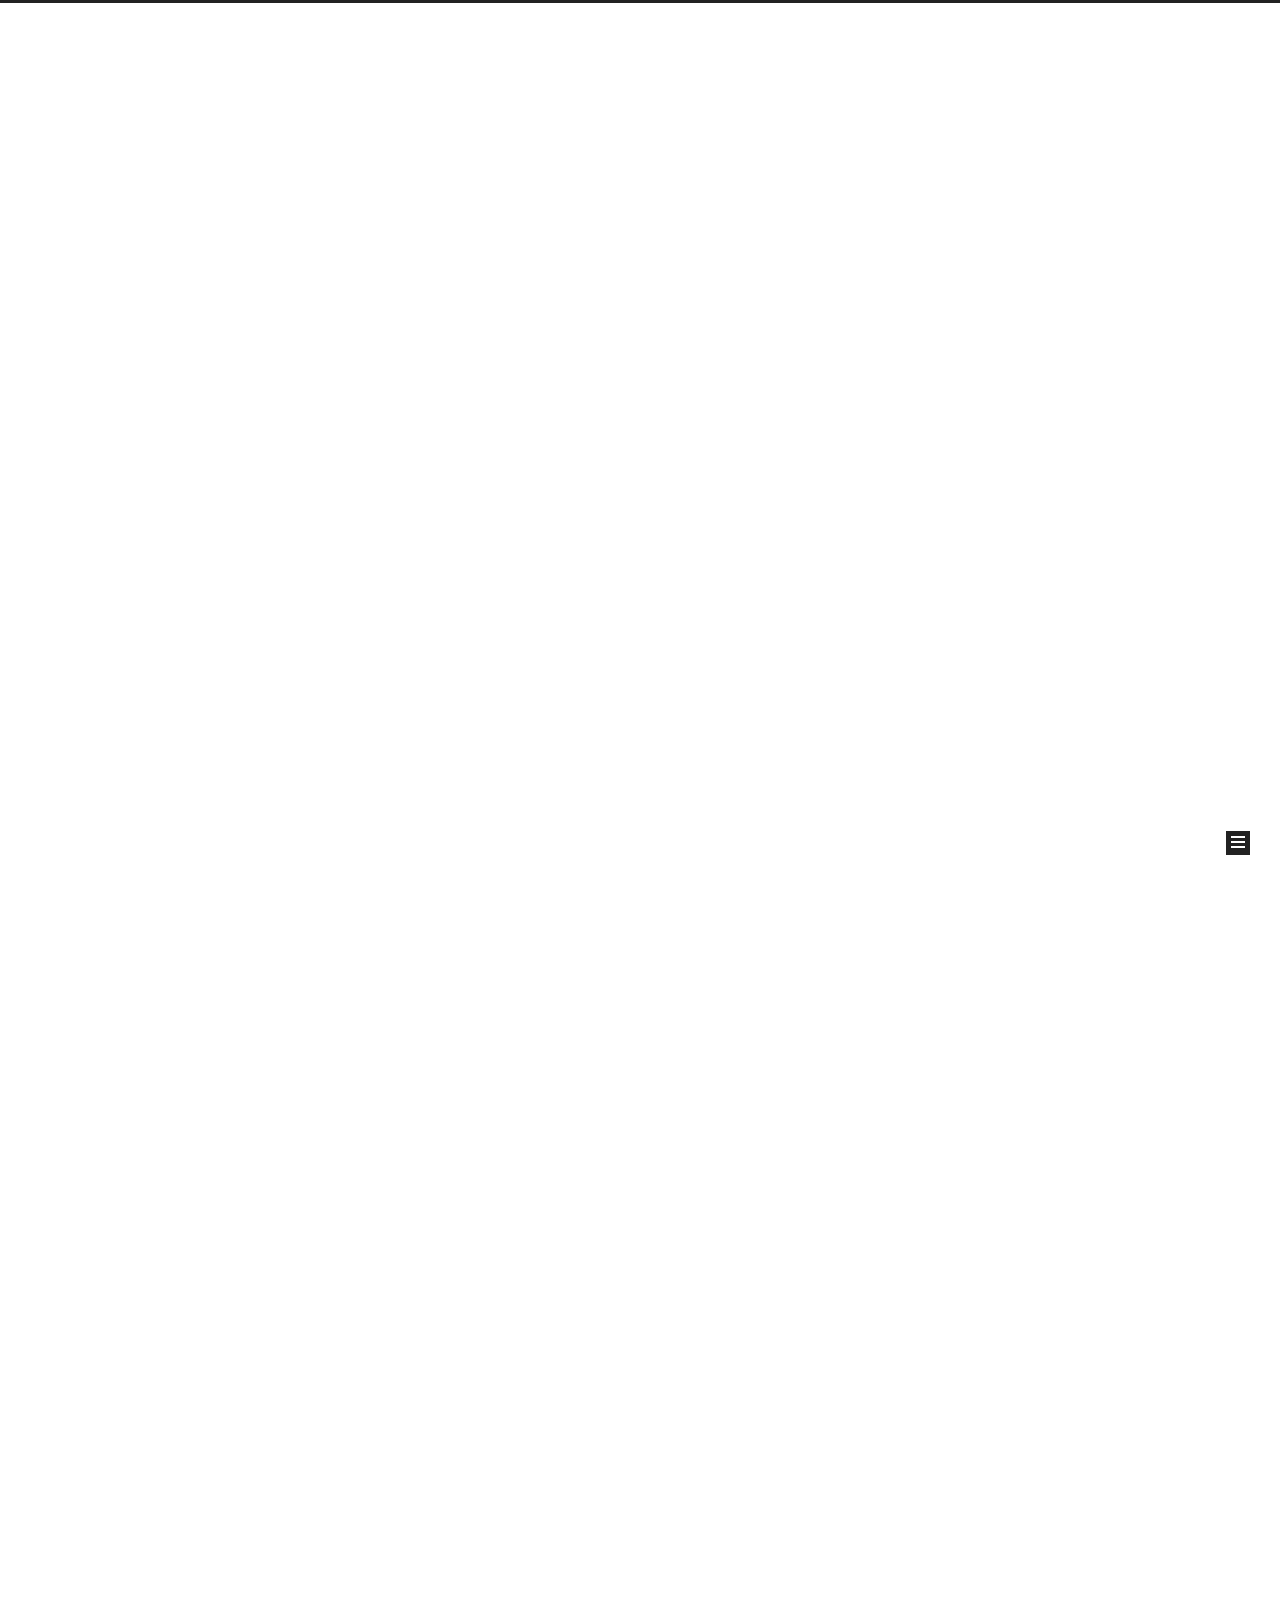
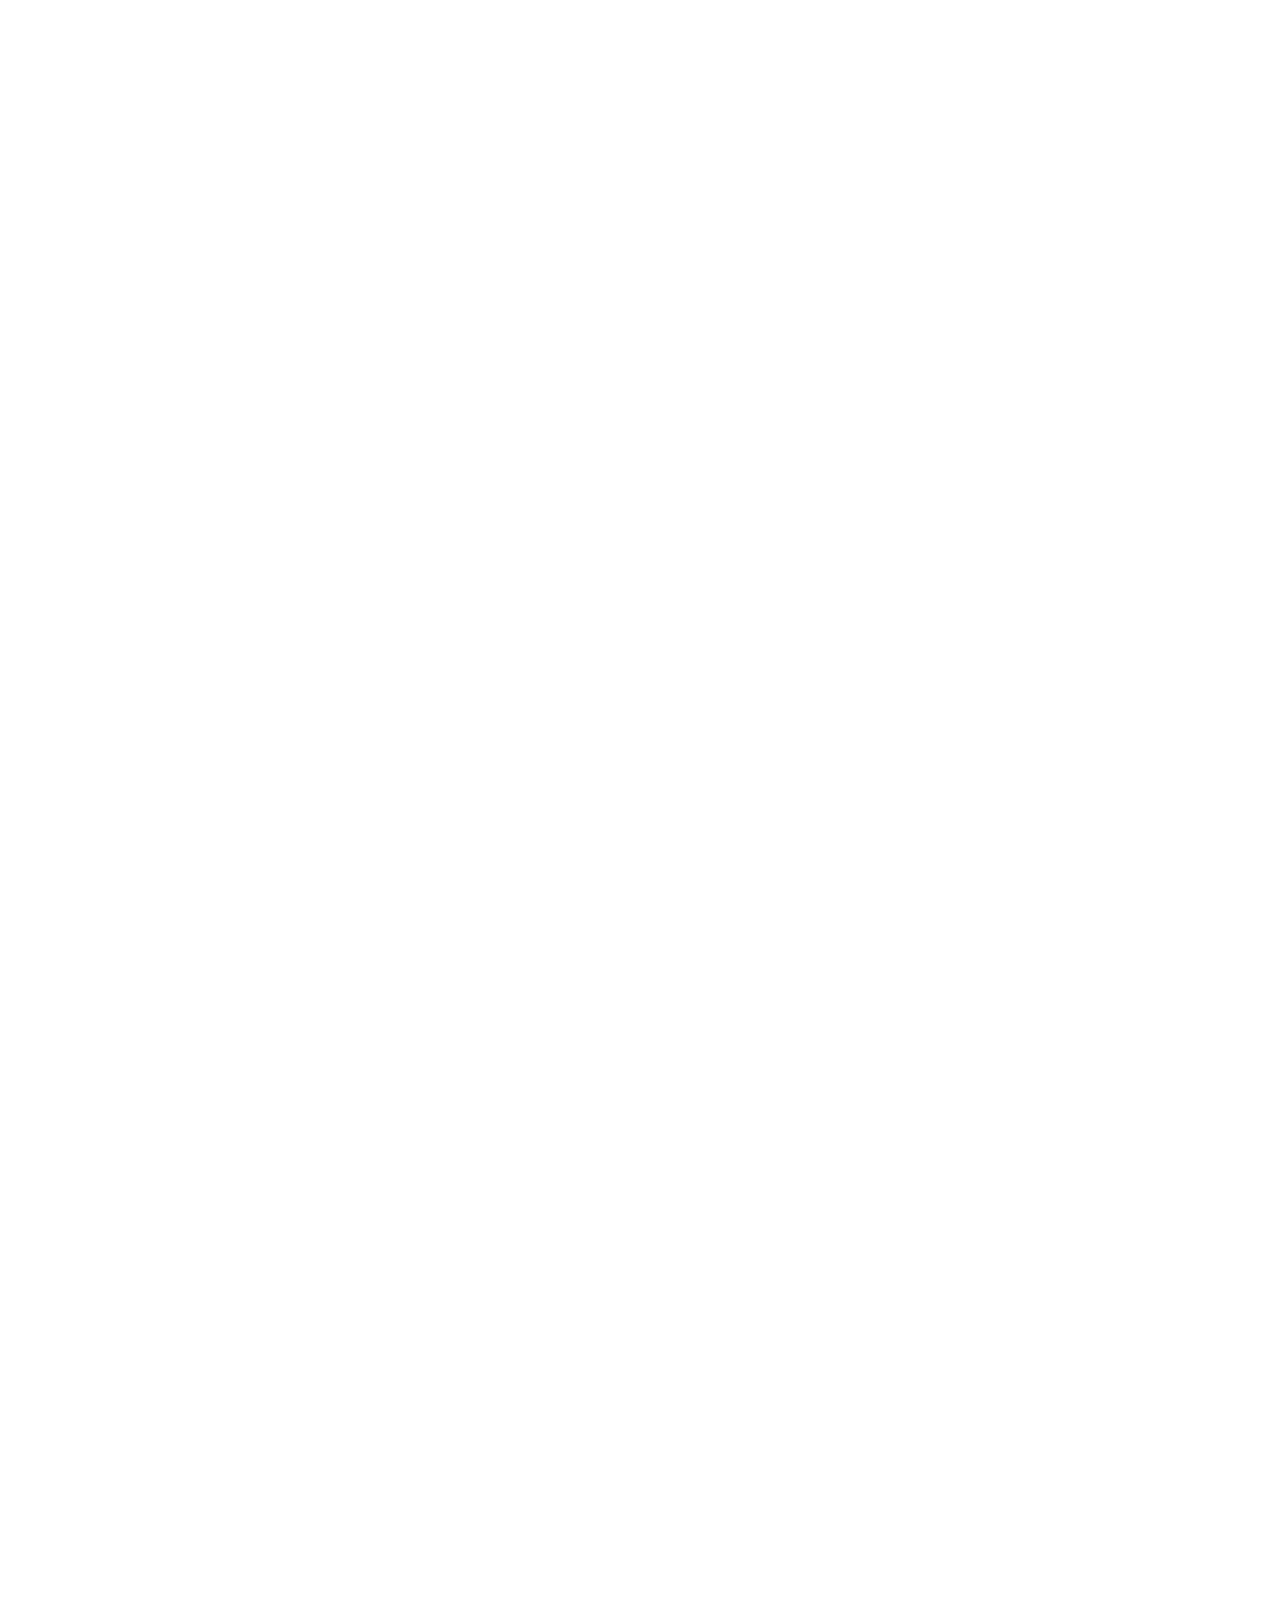
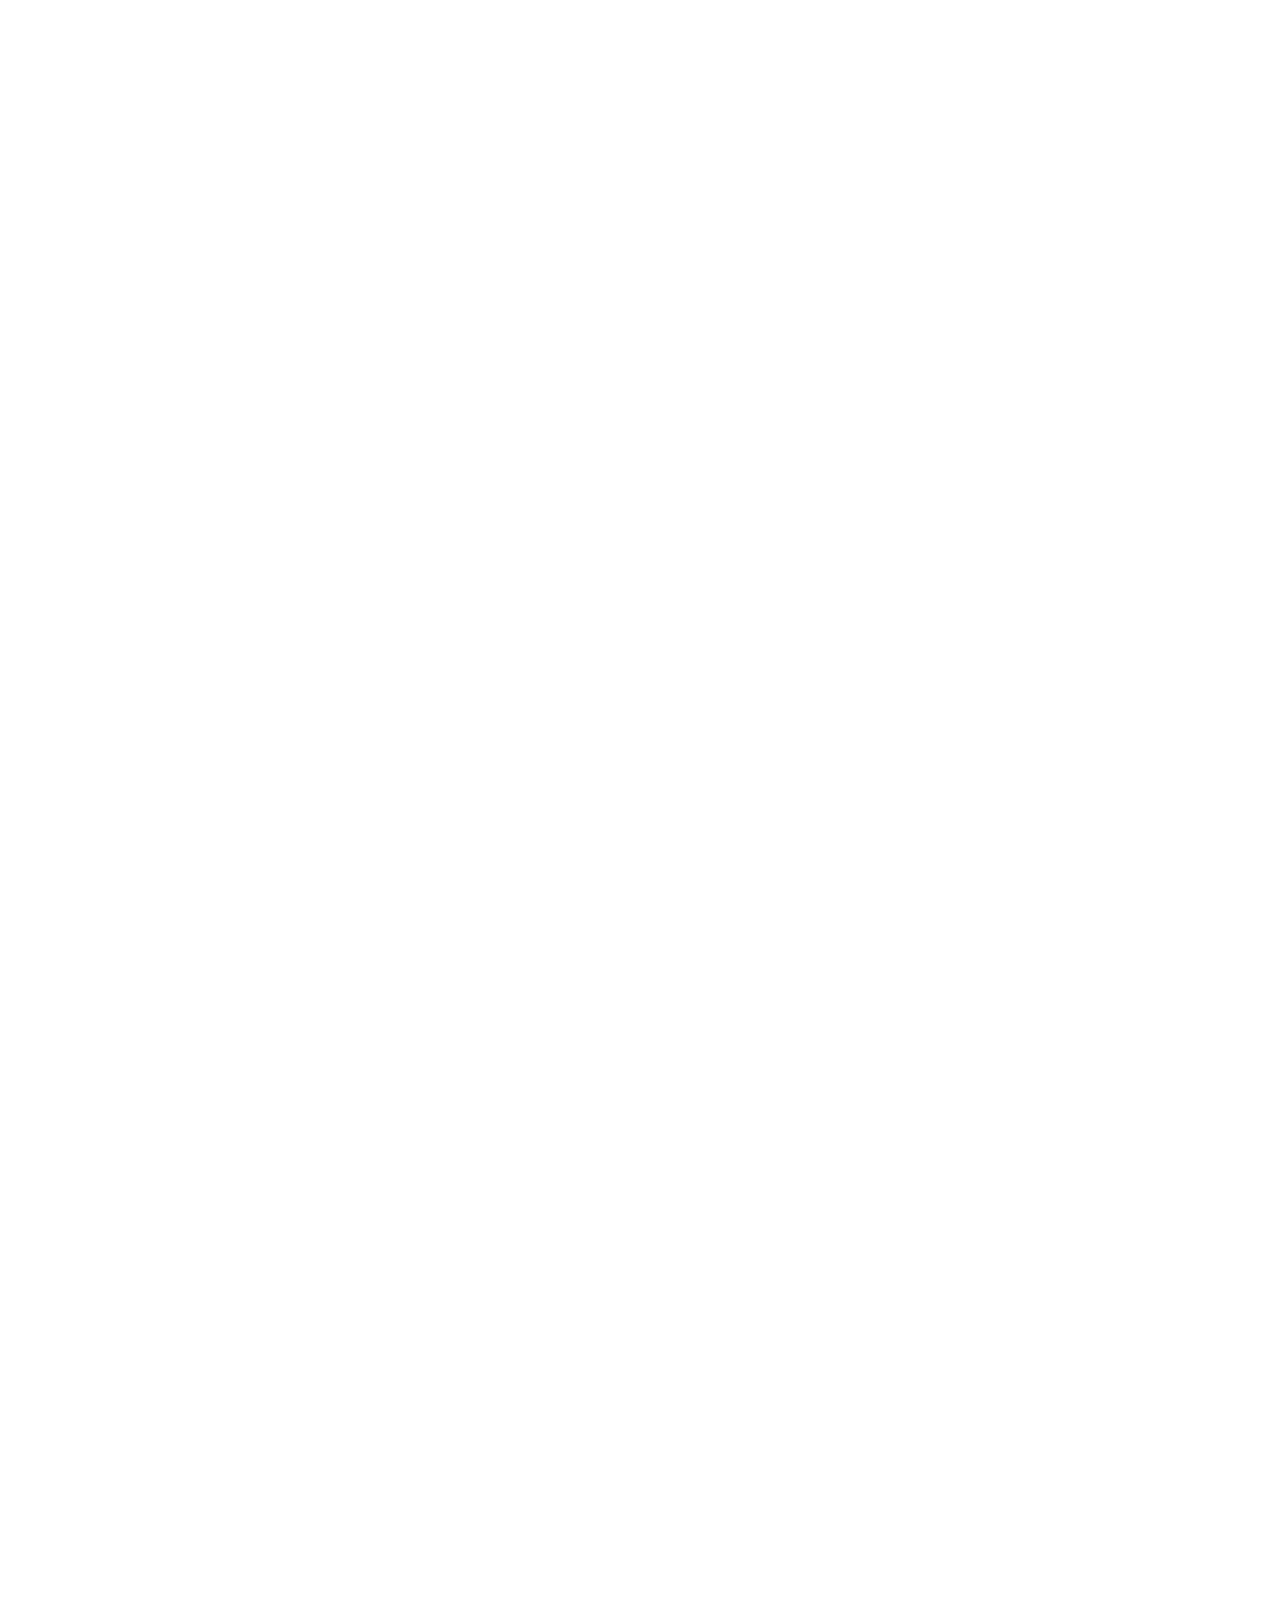
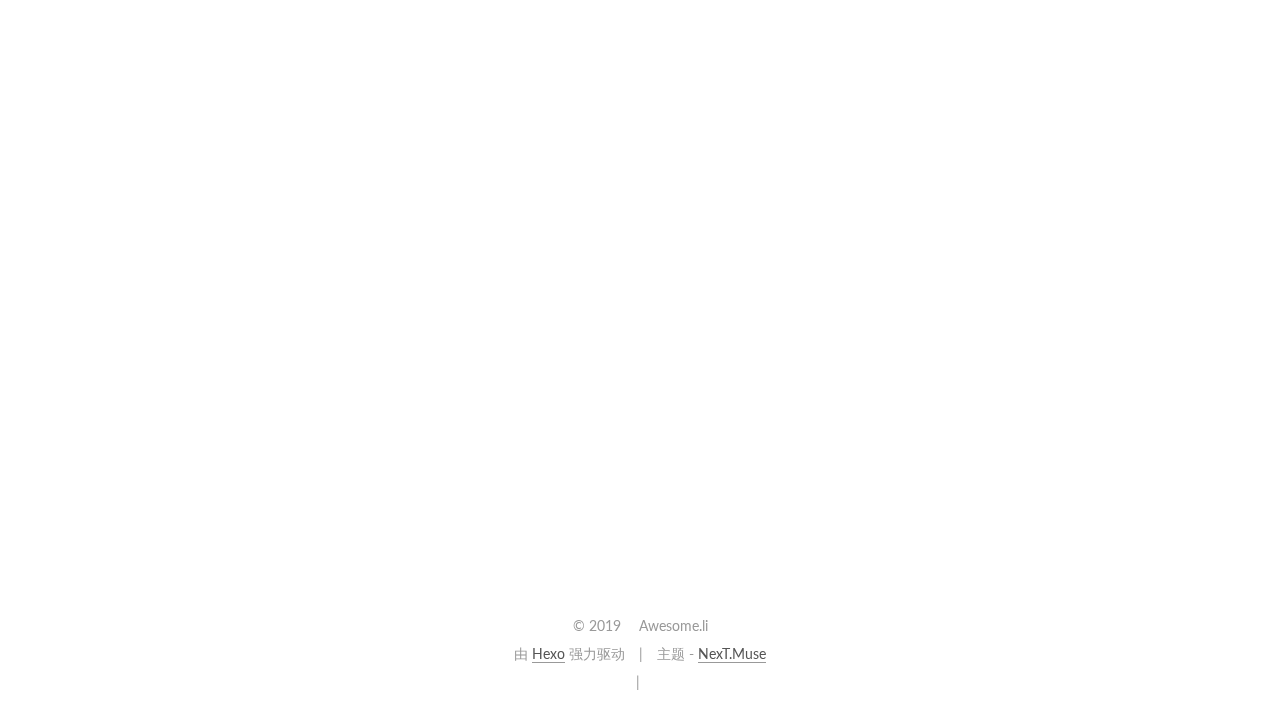
==== commit b40b8a2f: "Site updated: 2019-09-08 22:59:46" ====
--- a/index.html
+++ b/index.html
@@ -146,6 +146,16 @@
 
 
 
+ <script>
+ var _hmt = _hmt || [];
+ (function() {
+   var hm = document.createElement("script");
+   hm.src = "https://hm.baidu.com/hm.js?458c97cb9c1e3b40c57ca2fdd19a79d3";
+   var s = document.getElementsByTagName("script")[0];
+   s.parentNode.insertBefore(hm, s);
+ })();
+ </script>
+
 
 
 
@@ -233,9 +243,41 @@
       
 
       
+        <li class="menu-item menu-item-search">
+          
+            <a href="javascript:;" class="popup-trigger">
+          
+            
+              <i class="menu-item-icon fa fa-search fa-fw"></i> <br>
+            
+            搜索
+          </a>
+        </li>
+      
     </ul>
   
 
+  
+    <div class="site-search">
+      
+  <div class="popup search-popup local-search-popup">
+  <div class="local-search-header clearfix">
+    <span class="search-icon">
+      <i class="fa fa-search"></i>
+    </span>
+    <span class="popup-btn-close">
+      <i class="fa fa-times-circle"></i>
+    </span>
+    <div class="local-search-input-wrapper">
+      <input autocomplete="off" placeholder="搜索..." spellcheck="false" type="text" id="local-search-input">
+    </div>
+  </div>
+  <div id="local-search-result"></div>
+</div>
+
+
+
+    </div>
   
 </nav>
 
@@ -283,7 +325,7 @@
         
           <h1 class="post-title" itemprop="name headline">
                 
-                <a class="post-title-link" href="/2019/09/08/round-arithmetic/" itemprop="url">ribbon 轮循算法demo（也适用于分布式环境）</a></h1>
+                <a class="post-title-link" href="/2019/09/08/round-arithmetic/" itemprop="url">ribbon 基于CAS实现轮循算法（也适用于分布式环境）</a></h1>
         
 
         <div class="post-meta">
@@ -317,6 +359,37 @@
           
 
           
+            <div class="post-wordcount">
+              
+                
+                <span class="post-meta-item-icon">
+                  <i class="fa fa-file-word-o"></i>
+                </span>
+                
+                  <span class="post-meta-item-text">字数统计</span>
+                
+                <span title="字数统计">
+                  2.6k
+                </span>
+              
+
+              
+                <span class="post-meta-divider">|</span>
+              
+
+              
+                <span class="post-meta-item-icon">
+                  <i class="fa fa-clock-o"></i>
+                </span>
+                
+                  <span class="post-meta-item-text">阅读时长</span>
+                
+                <span title="阅读时长">
+                  16
+                </span>
+              
+            </div>
+          
 
           
 
@@ -328,6 +401,10 @@
     
     
     <div class="post-body" itemprop="articleBody">
+
+<div>
+  
+</div>
 
       
       
@@ -438,6 +515,37 @@
           
 
           
+            <div class="post-wordcount">
+              
+                
+                <span class="post-meta-item-icon">
+                  <i class="fa fa-file-word-o"></i>
+                </span>
+                
+                  <span class="post-meta-item-text">字数统计</span>
+                
+                <span title="字数统计">
+                  560
+                </span>
+              
+
+              
+                <span class="post-meta-divider">|</span>
+              
+
+              
+                <span class="post-meta-item-icon">
+                  <i class="fa fa-clock-o"></i>
+                </span>
+                
+                  <span class="post-meta-item-text">阅读时长</span>
+                
+                <span title="阅读时长">
+                  2
+                </span>
+              
+            </div>
+          
 
           
 
@@ -449,6 +557,10 @@
     
     
     <div class="post-body" itemprop="articleBody">
+
+<div>
+  
+</div>
 
       
       
@@ -638,6 +750,11 @@
 
         
       </div>
+
+      <div class="bg_content">
+        <canvas id="canvas"></canvas>
+      </div>
+
     </main>
 
     <footer id="footer" class="footer">
@@ -666,6 +783,26 @@
 
 
         
+<div class="busuanzi-count">
+  <script async src="https://dn-lbstatics.qbox.me/busuanzi/2.3/busuanzi.pure.mini.js"></script>
+
+  
+    <span class="site-uv">
+      <i class="fa fa-user"></i>
+      <span class="busuanzi-value" id="busuanzi_value_site_uv"></span>
+      
+    </span>
+  
+
+  
+    <span class="site-pv">
+      <i class="fa fa-eye"></i>
+      <span class="busuanzi-value" id="busuanzi_value_site_pv"></span>
+      
+    </span>
+  
+</div>
+
 
         
       </div>
@@ -782,6 +919,323 @@
 
   
 
+  <script type="text/javascript">
+    // Popup Window;
+    var isfetched = false;
+    var isXml = true;
+    // Search DB path;
+    var search_path = "search.xml";
+    if (search_path.length === 0) {
+      search_path = "search.xml";
+    } else if (/json$/i.test(search_path)) {
+      isXml = false;
+    }
+    var path = "/" + search_path;
+    // monitor main search box;
+
+    var onPopupClose = function (e) {
+      $('.popup').hide();
+      $('#local-search-input').val('');
+      $('.search-result-list').remove();
+      $('#no-result').remove();
+      $(".local-search-pop-overlay").remove();
+      $('body').css('overflow', '');
+    }
+
+    function proceedsearch() {
+      $("body")
+        .append('<div class="search-popup-overlay local-search-pop-overlay"></div>')
+        .css('overflow', 'hidden');
+      $('.search-popup-overlay').click(onPopupClose);
+      $('.popup').toggle();
+      var $localSearchInput = $('#local-search-input');
+      $localSearchInput.attr("autocapitalize", "none");
+      $localSearchInput.attr("autocorrect", "off");
+      $localSearchInput.focus();
+    }
+
+    // search function;
+    var searchFunc = function(path, search_id, content_id) {
+      'use strict';
+
+      // start loading animation
+      $("body")
+        .append('<div class="search-popup-overlay local-search-pop-overlay">' +
+          '<div id="search-loading-icon">' +
+          '<i class="fa fa-spinner fa-pulse fa-5x fa-fw"></i>' +
+          '</div>' +
+          '</div>')
+        .css('overflow', 'hidden');
+      $("#search-loading-icon").css('margin', '20% auto 0 auto').css('text-align', 'center');
+
+      $.ajax({
+        url: path,
+        dataType: isXml ? "xml" : "json",
+        async: true,
+        success: function(res) {
+          // get the contents from search data
+          isfetched = true;
+          $('.popup').detach().appendTo('.header-inner');
+          var datas = isXml ? $("entry", res).map(function() {
+            return {
+              title: $("title", this).text(),
+              content: $("content",this).text(),
+              url: $("url" , this).text()
+            };
+          }).get() : res;
+          var input = document.getElementById(search_id);
+          var resultContent = document.getElementById(content_id);
+          var inputEventFunction = function() {
+            var searchText = input.value.trim().toLowerCase();
+            var keywords = searchText.split(/[\s\-]+/);
+            if (keywords.length > 1) {
+              keywords.push(searchText);
+            }
+            var resultItems = [];
+            if (searchText.length > 0) {
+              // perform local searching
+              datas.forEach(function(data) {
+                var isMatch = false;
+                var hitCount = 0;
+                var searchTextCount = 0;
+                var title = data.title.trim();
+                var titleInLowerCase = title.toLowerCase();
+                var content = data.content.trim().replace(/<[^>]+>/g,"");
+                var contentInLowerCase = content.toLowerCase();
+                var articleUrl = decodeURIComponent(data.url);
+                var indexOfTitle = [];
+                var indexOfContent = [];
+                // only match articles with not empty titles
+                if(title != '') {
+                  keywords.forEach(function(keyword) {
+                    function getIndexByWord(word, text, caseSensitive) {
+                      var wordLen = word.length;
+                      if (wordLen === 0) {
+                        return [];
+                      }
+                      var startPosition = 0, position = [], index = [];
+                      if (!caseSensitive) {
+                        text = text.toLowerCase();
+                        word = word.toLowerCase();
+                      }
+                      while ((position = text.indexOf(word, startPosition)) > -1) {
+                        index.push({position: position, word: word});
+                        startPosition = position + wordLen;
+                      }
+                      return index;
+                    }
+
+                    indexOfTitle = indexOfTitle.concat(getIndexByWord(keyword, titleInLowerCase, false));
+                    indexOfContent = indexOfContent.concat(getIndexByWord(keyword, contentInLowerCase, false));
+                  });
+                  if (indexOfTitle.length > 0 || indexOfContent.length > 0) {
+                    isMatch = true;
+                    hitCount = indexOfTitle.length + indexOfContent.length;
+                  }
+                }
+
+                // show search results
+
+                if (isMatch) {
+                  // sort index by position of keyword
+
+                  [indexOfTitle, indexOfContent].forEach(function (index) {
+                    index.sort(function (itemLeft, itemRight) {
+                      if (itemRight.position !== itemLeft.position) {
+                        return itemRight.position - itemLeft.position;
+                      } else {
+                        return itemLeft.word.length - itemRight.word.length;
+                      }
+                    });
+                  });
+
+                  // merge hits into slices
+
+                  function mergeIntoSlice(text, start, end, index) {
+                    var item = index[index.length - 1];
+                    var position = item.position;
+                    var word = item.word;
+                    var hits = [];
+                    var searchTextCountInSlice = 0;
+                    while (position + word.length <= end && index.length != 0) {
+                      if (word === searchText) {
+                        searchTextCountInSlice++;
+                      }
+                      hits.push({position: position, length: word.length});
+                      var wordEnd = position + word.length;
+
+                      // move to next position of hit
+
+                      index.pop();
+                      while (index.length != 0) {
+                        item = index[index.length - 1];
+                        position = item.position;
+                        word = item.word;
+                        if (wordEnd > position) {
+                          index.pop();
+                        } else {
+                          break;
+                        }
+                      }
+                    }
+                    searchTextCount += searchTextCountInSlice;
+                    return {
+                      hits: hits,
+                      start: start,
+                      end: end,
+                      searchTextCount: searchTextCountInSlice
+                    };
+                  }
+
+                  var slicesOfTitle = [];
+                  if (indexOfTitle.length != 0) {
+                    slicesOfTitle.push(mergeIntoSlice(title, 0, title.length, indexOfTitle));
+                  }
+
+                  var slicesOfContent = [];
+                  while (indexOfContent.length != 0) {
+                    var item = indexOfContent[indexOfContent.length - 1];
+                    var position = item.position;
+                    var word = item.word;
+                    // cut out 100 characters
+                    var start = position - 20;
+                    var end = position + 80;
+                    if(start < 0){
+                      start = 0;
+                    }
+                    if (end < position + word.length) {
+                      end = position + word.length;
+                    }
+                    if(end > content.length){
+                      end = content.length;
+                    }
+                    slicesOfContent.push(mergeIntoSlice(content, start, end, indexOfContent));
+                  }
+
+                  // sort slices in content by search text's count and hits' count
+
+                  slicesOfContent.sort(function (sliceLeft, sliceRight) {
+                    if (sliceLeft.searchTextCount !== sliceRight.searchTextCount) {
+                      return sliceRight.searchTextCount - sliceLeft.searchTextCount;
+                    } else if (sliceLeft.hits.length !== sliceRight.hits.length) {
+                      return sliceRight.hits.length - sliceLeft.hits.length;
+                    } else {
+                      return sliceLeft.start - sliceRight.start;
+                    }
+                  });
+
+                  // select top N slices in content
+
+                  var upperBound = parseInt('1');
+                  if (upperBound >= 0) {
+                    slicesOfContent = slicesOfContent.slice(0, upperBound);
+                  }
+
+                  // highlight title and content
+
+                  function highlightKeyword(text, slice) {
+                    var result = '';
+                    var prevEnd = slice.start;
+                    slice.hits.forEach(function (hit) {
+                      result += text.substring(prevEnd, hit.position);
+                      var end = hit.position + hit.length;
+                      result += '<b class="search-keyword">' + text.substring(hit.position, end) + '</b>';
+                      prevEnd = end;
+                    });
+                    result += text.substring(prevEnd, slice.end);
+                    return result;
+                  }
+
+                  var resultItem = '';
+
+                  if (slicesOfTitle.length != 0) {
+                    resultItem += "<li><a href='" + articleUrl + "' class='search-result-title'>" + highlightKeyword(title, slicesOfTitle[0]) + "</a>";
+                  } else {
+                    resultItem += "<li><a href='" + articleUrl + "' class='search-result-title'>" + title + "</a>";
+                  }
+
+                  slicesOfContent.forEach(function (slice) {
+                    resultItem += "<a href='" + articleUrl + "'>" +
+                      "<p class=\"search-result\">" + highlightKeyword(content, slice) +
+                      "...</p>" + "</a>";
+                  });
+
+                  resultItem += "</li>";
+                  resultItems.push({
+                    item: resultItem,
+                    searchTextCount: searchTextCount,
+                    hitCount: hitCount,
+                    id: resultItems.length
+                  });
+                }
+              })
+            };
+            if (keywords.length === 1 && keywords[0] === "") {
+              resultContent.innerHTML = '<div id="no-result"><i class="fa fa-search fa-5x" /></div>'
+            } else if (resultItems.length === 0) {
+              resultContent.innerHTML = '<div id="no-result"><i class="fa fa-frown-o fa-5x" /></div>'
+            } else {
+              resultItems.sort(function (resultLeft, resultRight) {
+                if (resultLeft.searchTextCount !== resultRight.searchTextCount) {
+                  return resultRight.searchTextCount - resultLeft.searchTextCount;
+                } else if (resultLeft.hitCount !== resultRight.hitCount) {
+                  return resultRight.hitCount - resultLeft.hitCount;
+                } else {
+                  return resultRight.id - resultLeft.id;
+                }
+              });
+              var searchResultList = '<ul class=\"search-result-list\">';
+              resultItems.forEach(function (result) {
+                searchResultList += result.item;
+              })
+              searchResultList += "</ul>";
+              resultContent.innerHTML = searchResultList;
+            }
+          }
+
+          if ('auto' === 'auto') {
+            input.addEventListener('input', inputEventFunction);
+          } else {
+            $('.search-icon').click(inputEventFunction);
+            input.addEventListener('keypress', function (event) {
+              if (event.keyCode === 13) {
+                inputEventFunction();
+              }
+            });
+          }
+
+          // remove loading animation
+          $(".local-search-pop-overlay").remove();
+          $('body').css('overflow', '');
+
+          proceedsearch();
+        }
+      });
+    }
+
+    // handle and trigger popup window;
+    $('.popup-trigger').click(function(e) {
+      e.stopPropagation();
+      if (isfetched === false) {
+        searchFunc(path, 'local-search-input', 'local-search-result');
+      } else {
+        proceedsearch();
+      };
+    });
+
+    $('.popup-btn-close').click(onPopupClose);
+    $('.popup').click(function(e){
+      e.stopPropagation();
+    });
+    $(document).on('keyup', function (event) {
+      var shouldDismissSearchPopup = event.which === 27 &&
+        $('.search-popup').is(':visible');
+      if (shouldDismissSearchPopup) {
+        onPopupClose();
+      }
+    });
+  </script>
+
 
 
 
@@ -799,4 +1253,10 @@
   
 
 <script src="/live2dw/lib/L2Dwidget.min.js?094cbace49a39548bed64abff5988b05"></script><script>L2Dwidget.init({"pluginRootPath":"live2dw/","pluginJsPath":"lib/","pluginModelPath":"assets/","tagMode":false,"debug":false,"model":{"jsonPath":"/live2dw/assets/koharu.model.json"},"display":{"position":"right","width":150,"height":300},"mobile":{"show":false},"log":false});</script></body>
+<!-- 动态背景 -->
+<script type="text/javascript" src="/js/src/dynamic_bg.js"></script>
+
+<!-- 页面点击小红心 -->
+<script type="text/javascript" src="/js/src/clicklove.js"></script>
+
 </html>
--- a/css/main.css
+++ b/css/main.css
@@ -1231,6 +1231,16 @@
   -o-transform: rotate(30deg);
   transform: rotate(30deg);
 }
+.post-body p a {
+  color: #0593d3;
+  border-bottom: none;
+  border-bottom: 1px solid #0593d3;
+}
+.post-body p a:hover {
+  color: #fc6423;
+  border-bottom: none;
+  border-bottom: 1px solid #fc6423;
+}
 .posts-expand {
   padding-top: 40px;
 }
@@ -1816,7 +1826,7 @@
   width: 4px;
   height: 4px;
   border-radius: 50%;
-  background: #5975cc;
+  background: #f71785;
 }
 .links-of-blogroll {
   font-size: 13px;
@@ -2655,3 +2665,17 @@
 .links-of-blogroll-inline .links-of-blogroll-item {
   display: inline-block;
 }
+.post {
+  margin-top: 60px;
+  margin-bottom: 60px;
+  padding: 25px;
+  -webkit-box-shadow: 0 0 5px rgba(202,203,203,0.5);
+  -moz-box-shadow: 0 0 5px rgba(202,203,204,0.5);
+}
+.bg_content {
+  position: fixed;
+  top: 0;
+  z-index: -1;
+  width: 100%;
+  height: 100%;
+}
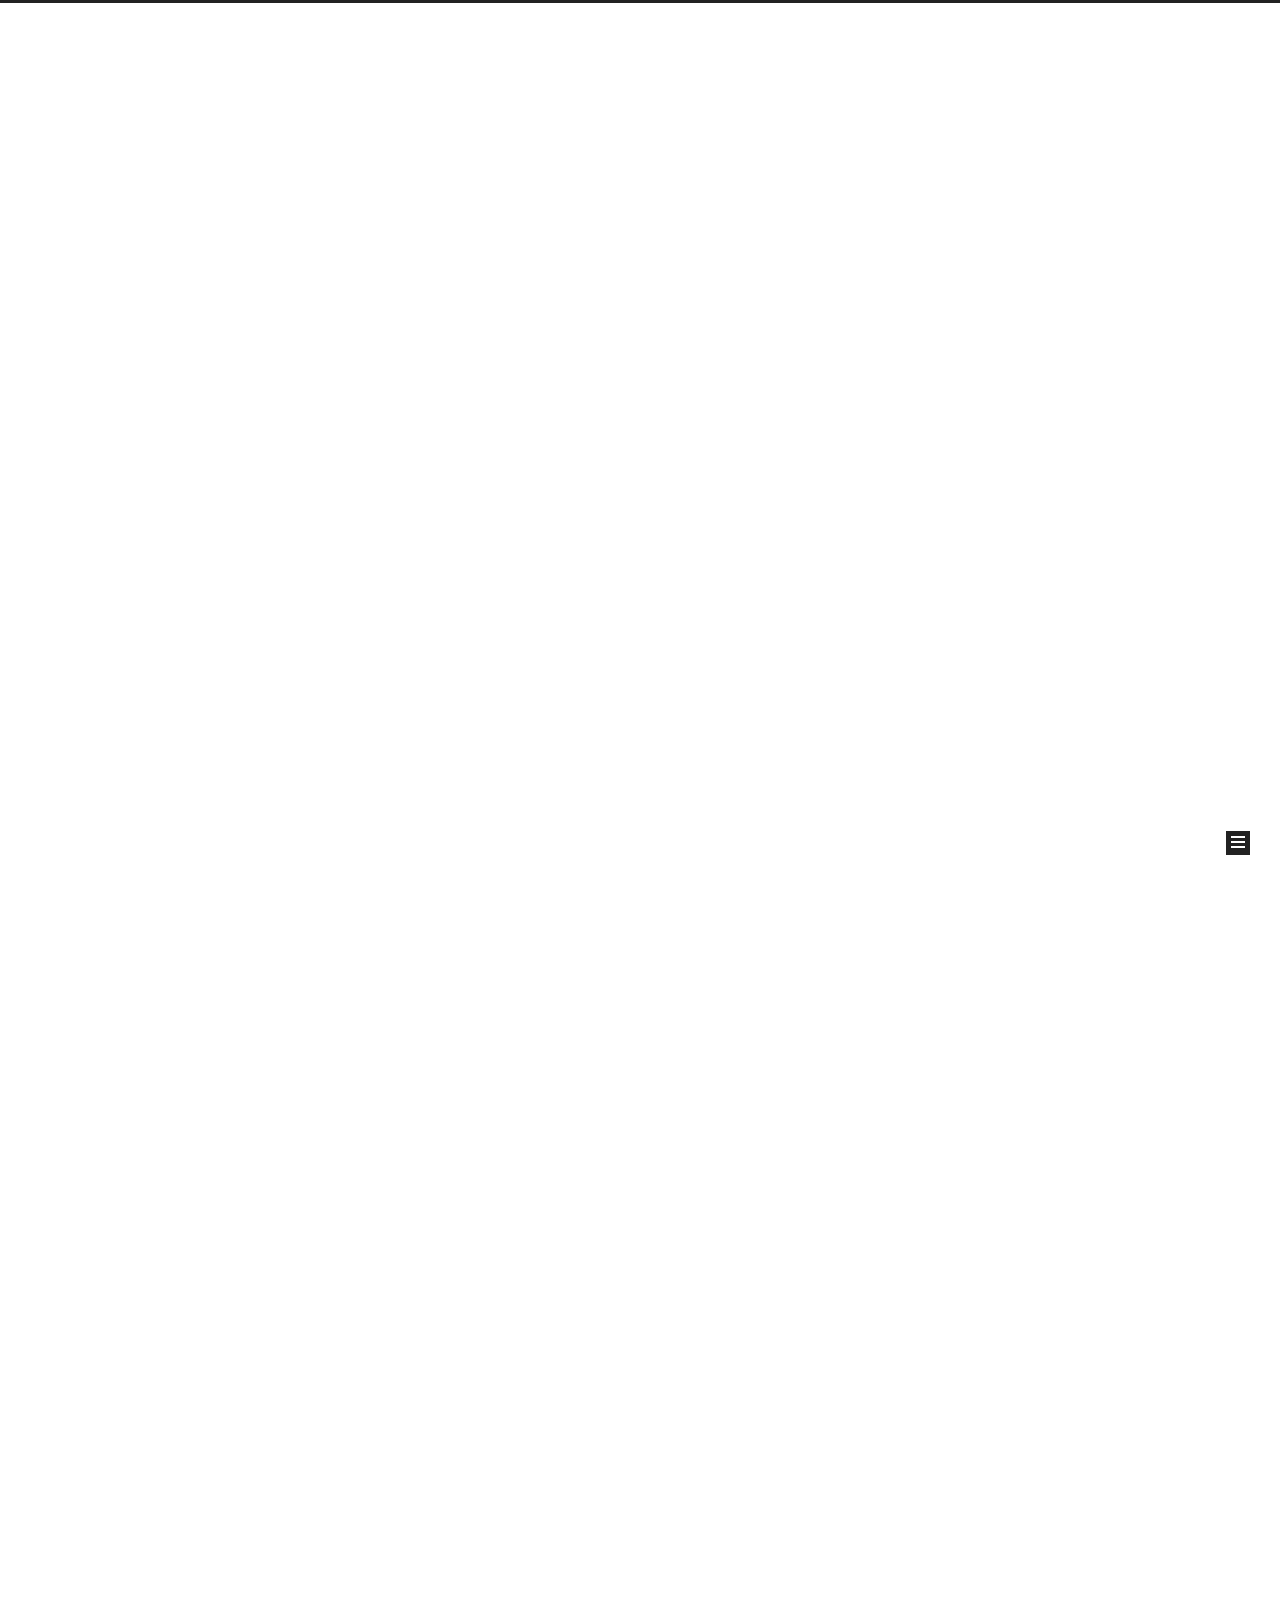
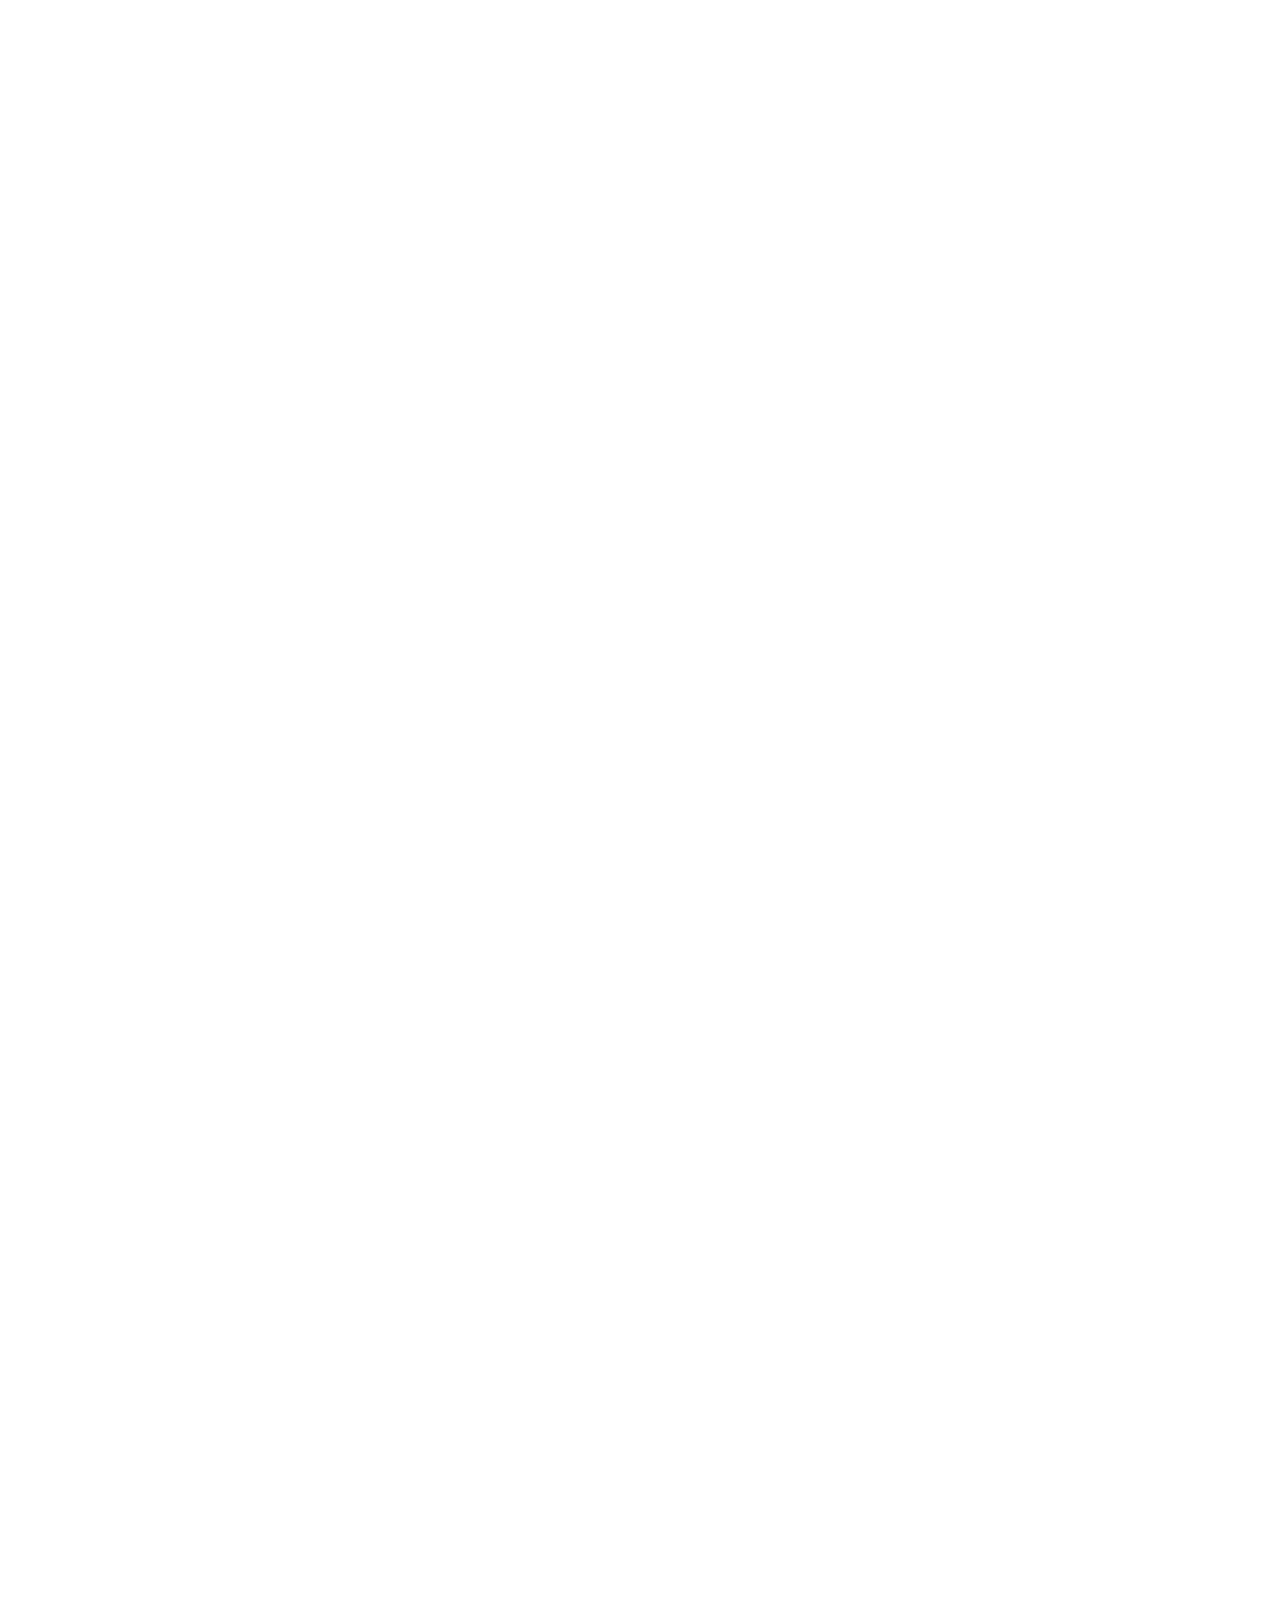
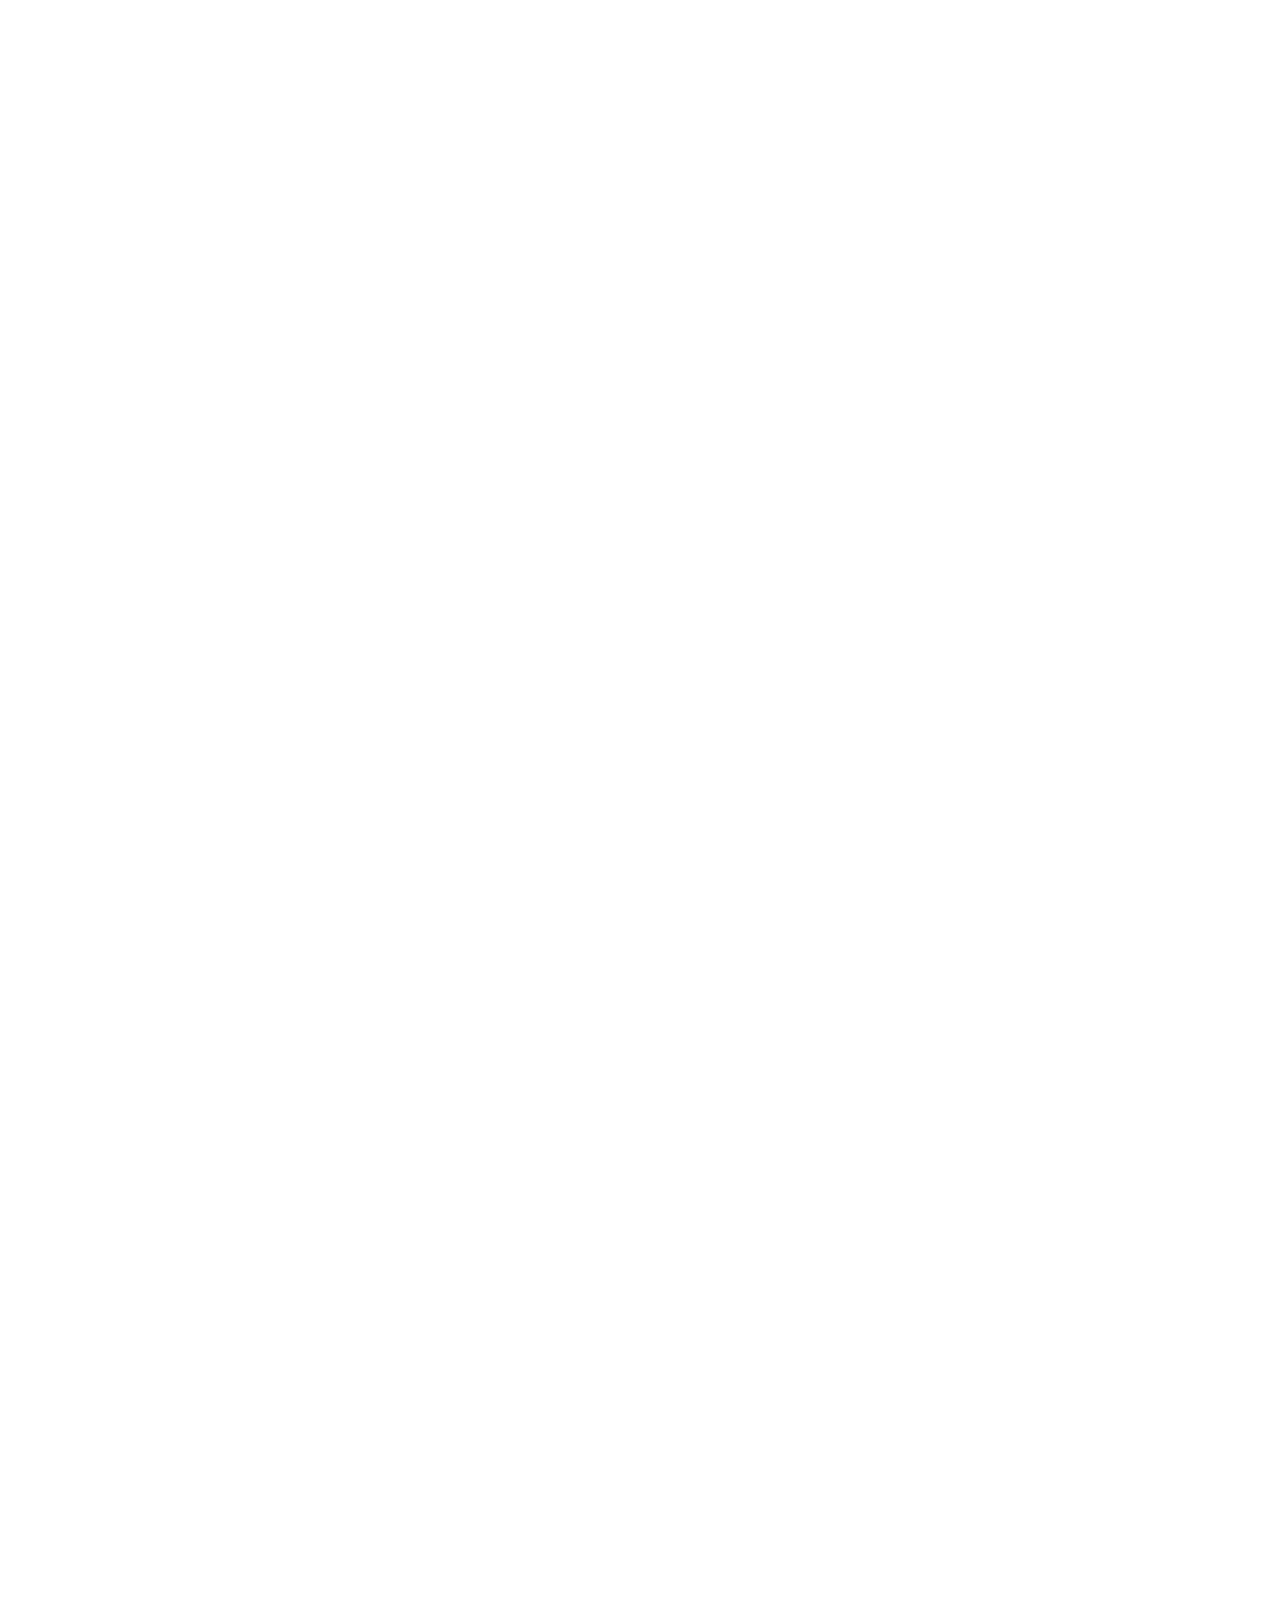
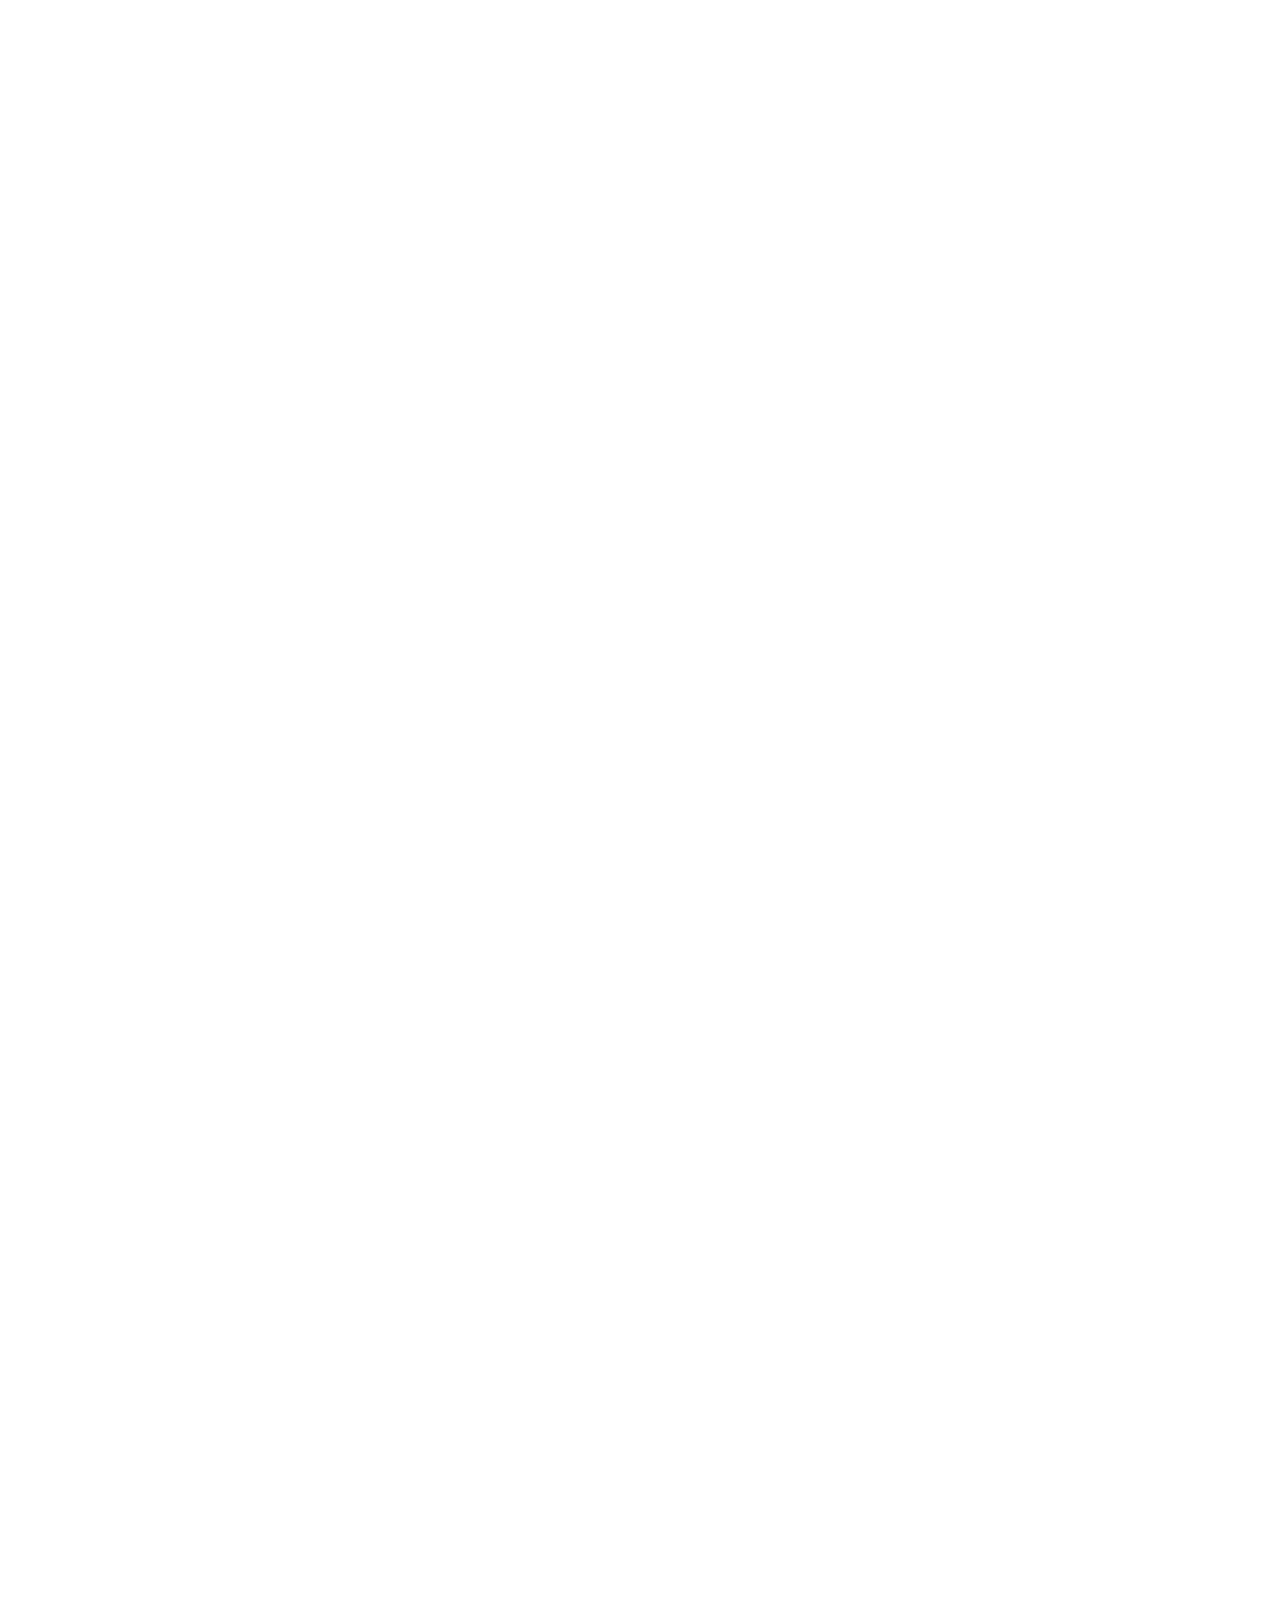
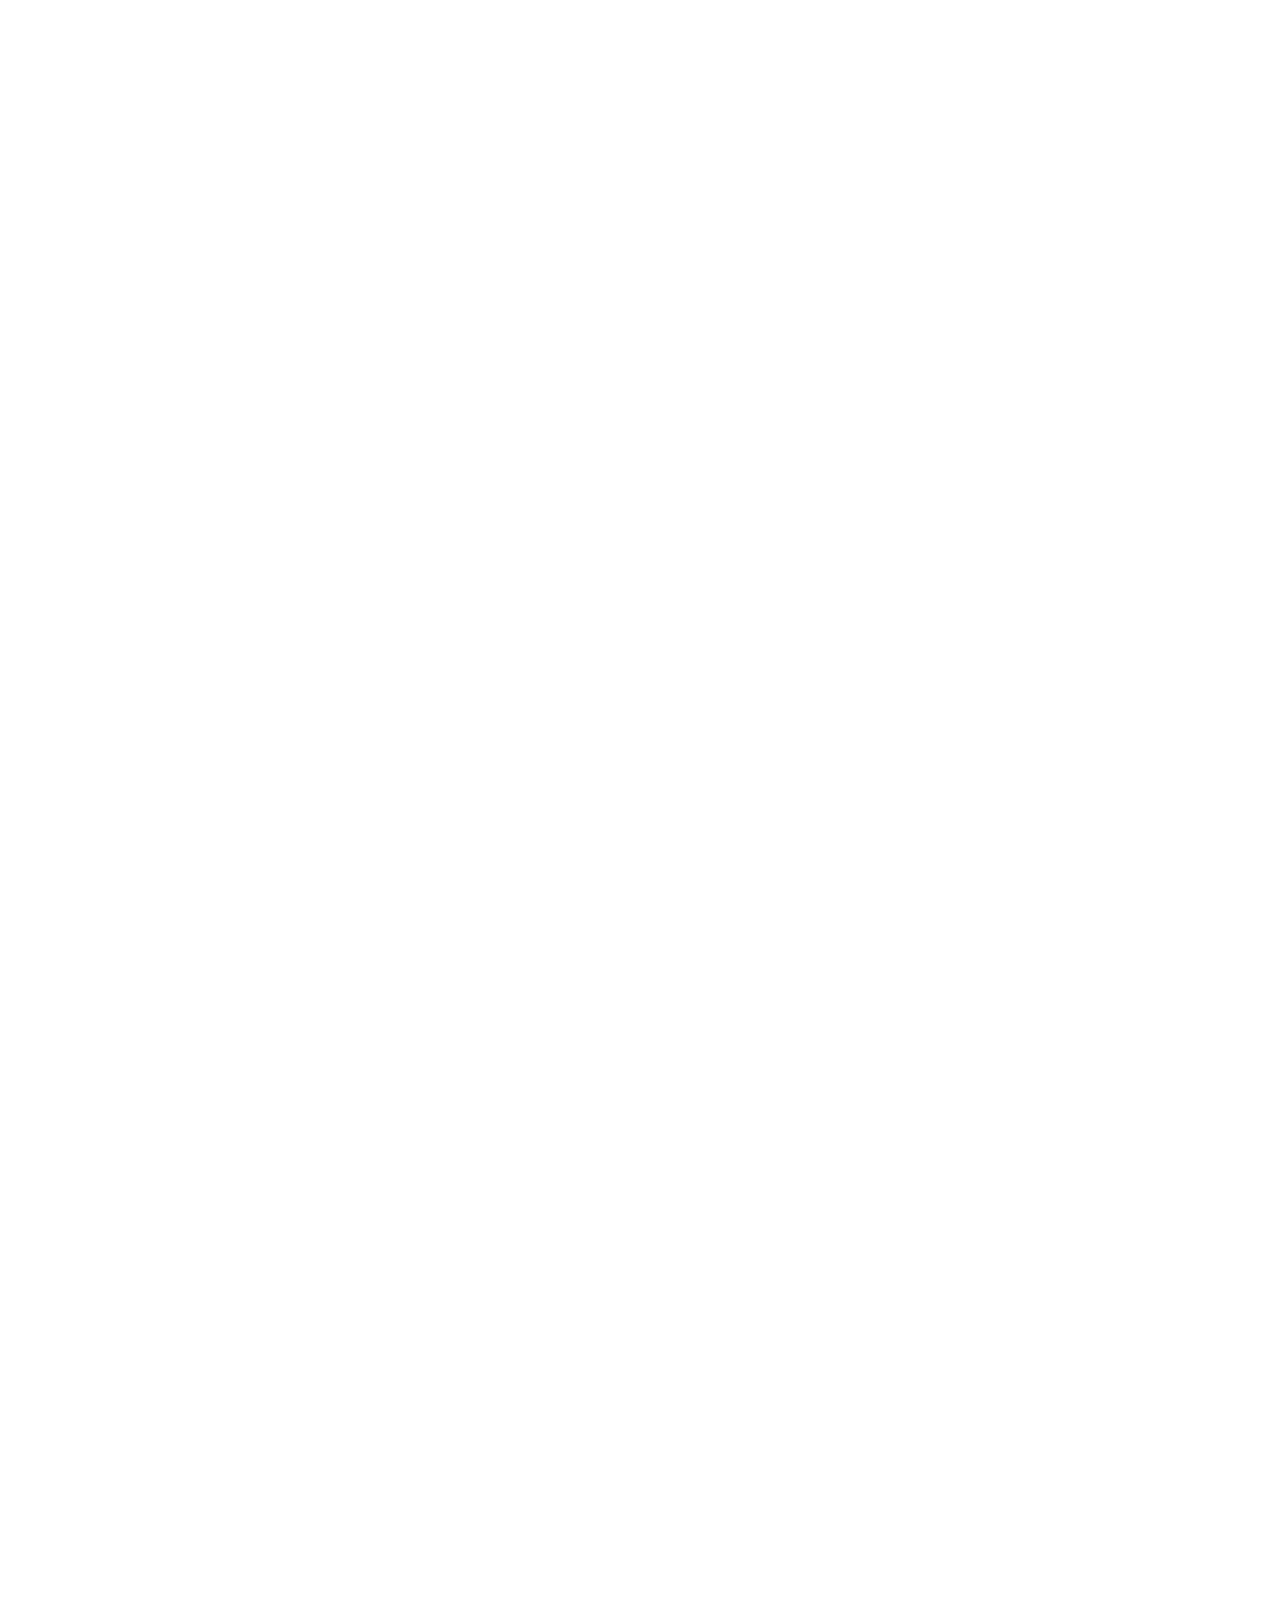
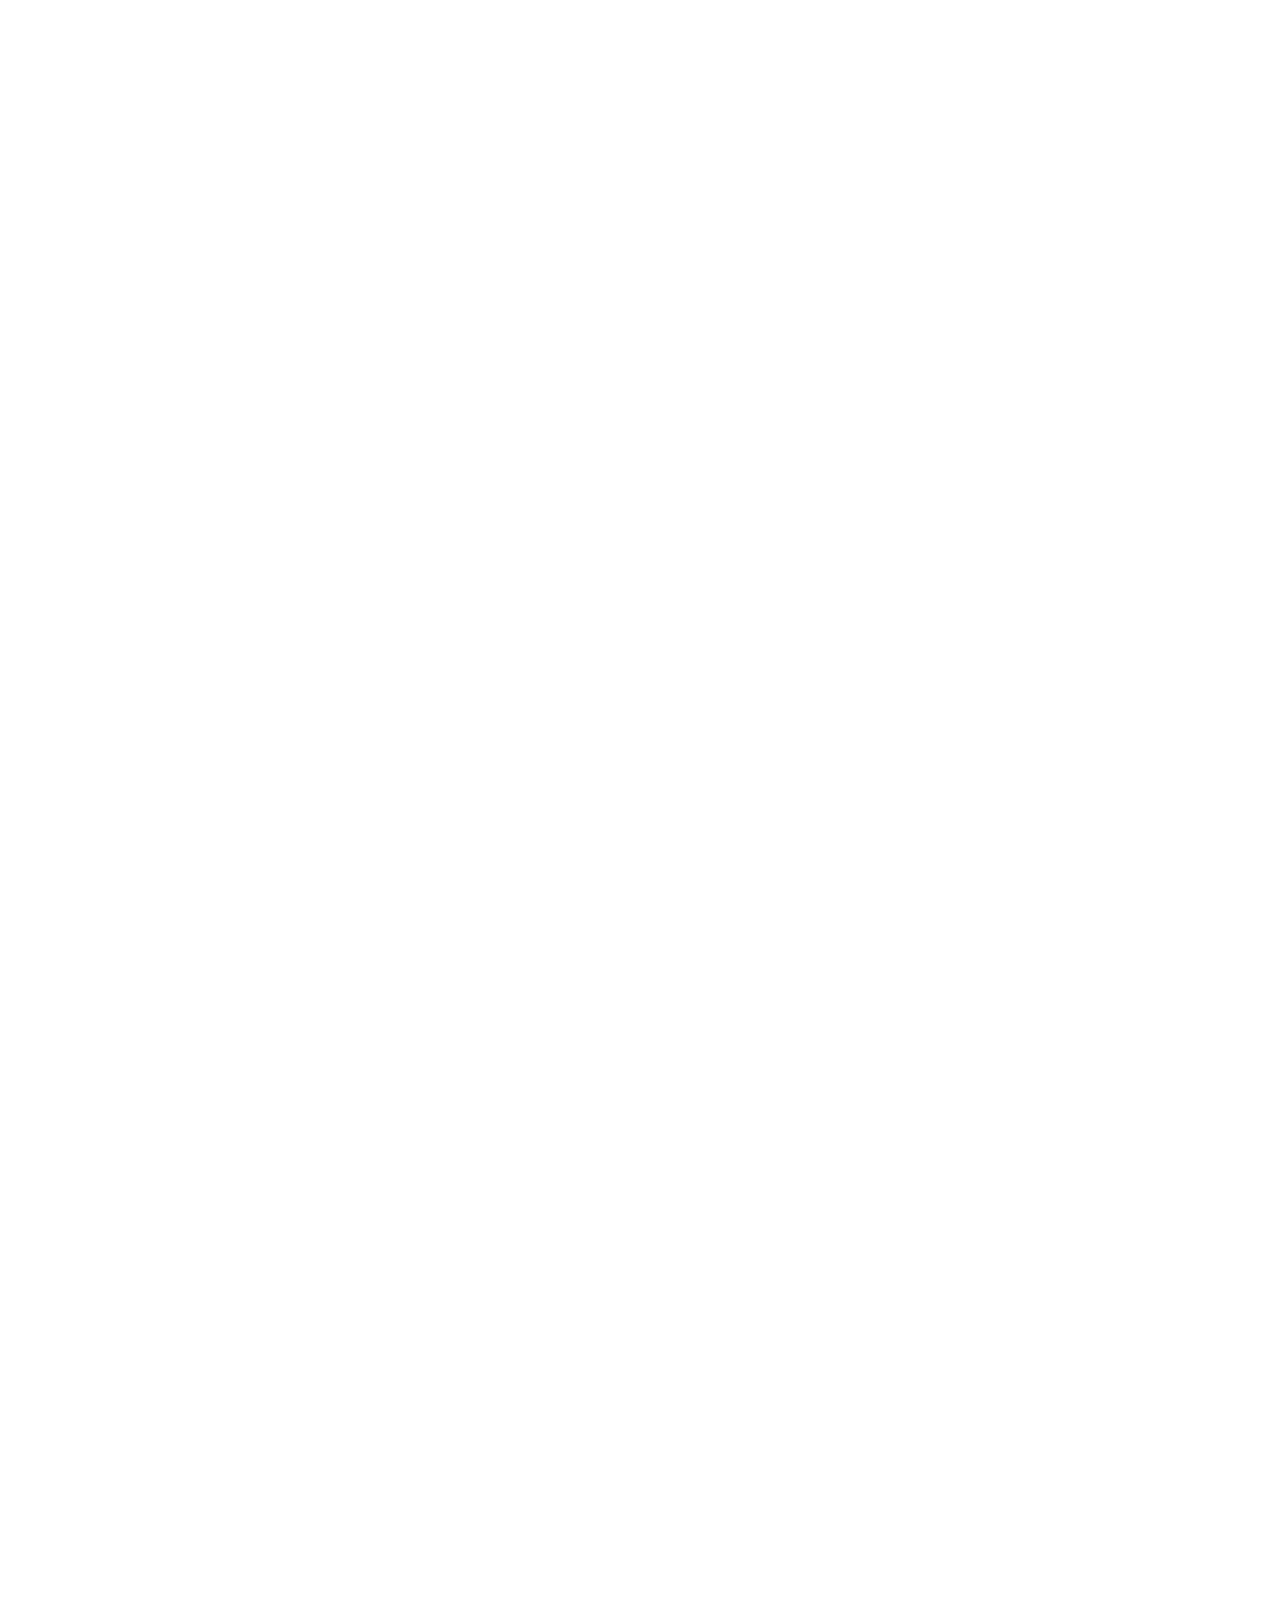
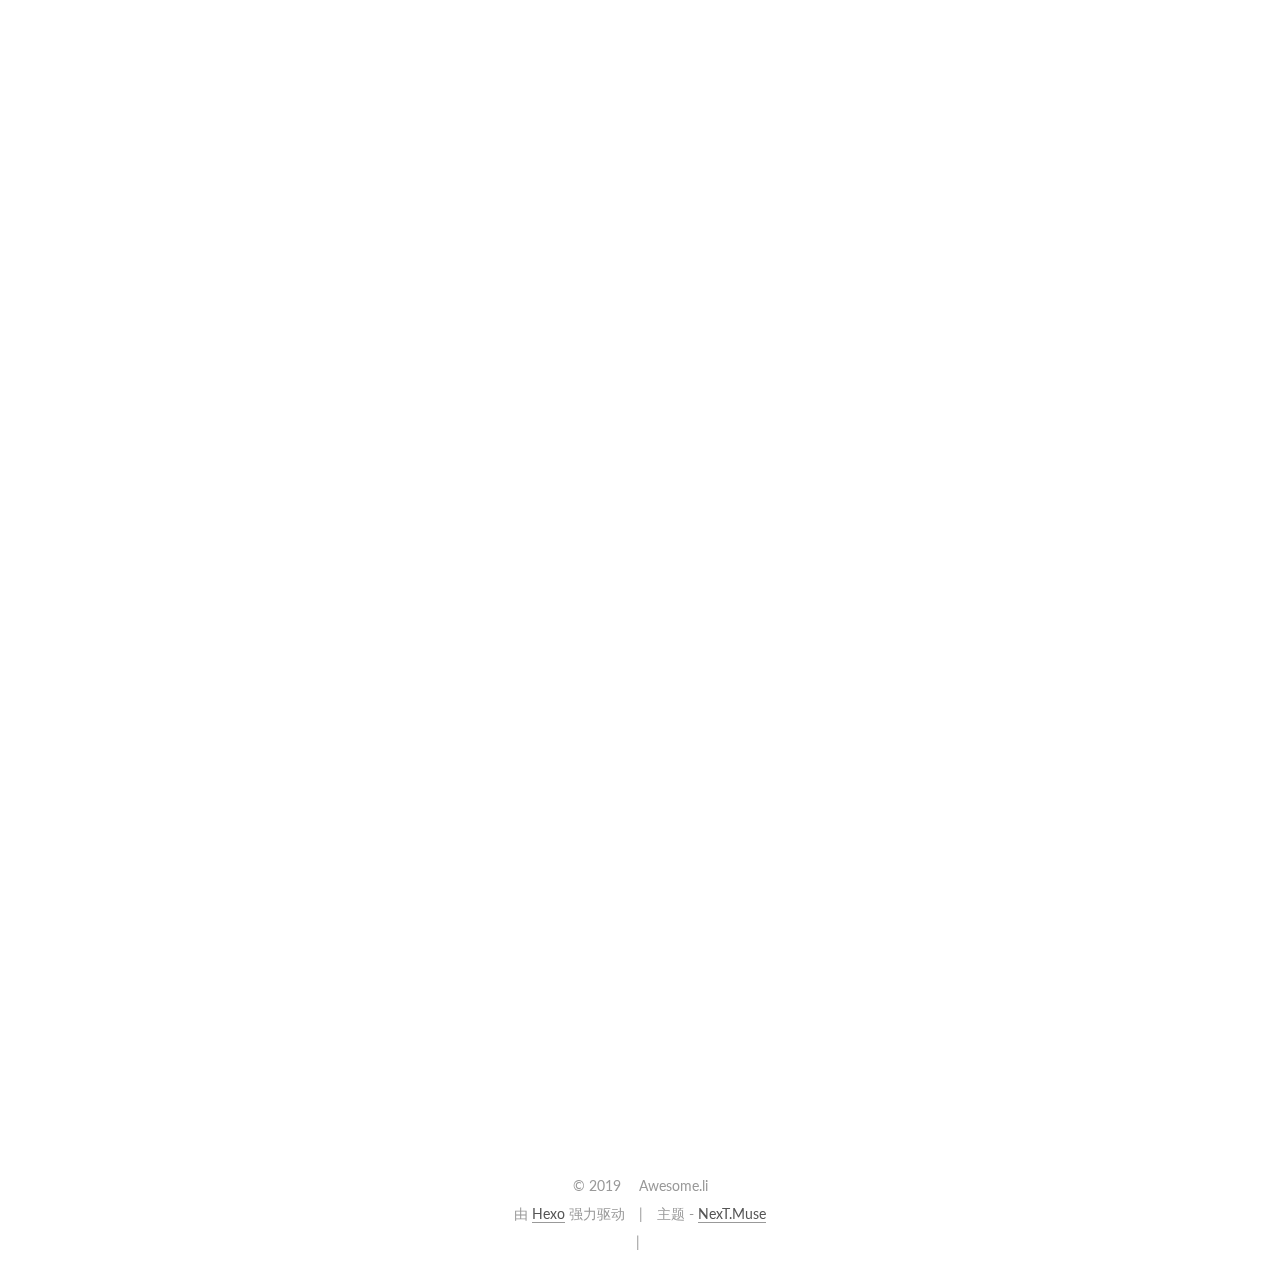
==== commit 0e5394f7: "Site updated: 2019-10-24 23:19:02" ====
--- a/index.html
+++ b/index.html
@@ -306,6 +306,648 @@
   
   
   <div class="post-block">
+    <link itemprop="mainEntityOfPage" href="https://lwq-owesome.github.io/2019/10/24/redis-bitmap/">
+
+    <span hidden itemprop="author" itemscope itemtype="http://schema.org/Person">
+      <meta itemprop="name" content="Awesome.li">
+      <meta itemprop="description" content>
+      <meta itemprop="image" content="https://static3.laiyifen.com/files/sns/image/1567946318921_2785.jpg">
+    </span>
+
+    <span hidden itemprop="publisher" itemscope itemtype="http://schema.org/Organization">
+      <meta itemprop="name" content="记录我，记录生活">
+    </span>
+
+    
+      <header class="post-header">
+
+        
+        
+          <h1 class="post-title" itemprop="name headline">
+                
+                <a class="post-title-link" href="/2019/10/24/redis-bitmap/" itemprop="url">Redis的bitmap在亿级数据流中的应用</a></h1>
+        
+
+        <div class="post-meta">
+          <span class="post-time">
+            
+              <span class="post-meta-item-icon">
+                <i class="fa fa-calendar-o"></i>
+              </span>
+              
+                <span class="post-meta-item-text">发表于</span>
+              
+              <time title="创建于" itemprop="dateCreated datePublished" datetime="2019-10-24T22:55:36+08:00">
+                2019-10-24
+              </time>
+            
+
+            
+
+            
+          </span>
+
+          
+
+          
+            
+          
+
+          
+          
+
+          
+
+          
+            <div class="post-wordcount">
+              
+                
+                <span class="post-meta-item-icon">
+                  <i class="fa fa-file-word-o"></i>
+                </span>
+                
+                  <span class="post-meta-item-text">字数统计</span>
+                
+                <span title="字数统计">
+                  463
+                </span>
+              
+
+              
+                <span class="post-meta-divider">|</span>
+              
+
+              
+                <span class="post-meta-item-icon">
+                  <i class="fa fa-clock-o"></i>
+                </span>
+                
+                  <span class="post-meta-item-text">阅读时长</span>
+                
+                <span title="阅读时长">
+                  1
+                </span>
+              
+            </div>
+          
+
+          
+
+        </div>
+      </header>
+    
+
+    
+    
+    
+    <div class="post-body" itemprop="articleBody">
+
+<div>
+  
+</div>
+
+      
+      
+
+      
+        
+          
+            <h5 id="前言"><a href="#前言" class="headerlink" title="前言"></a>前言</h5><figure class="highlight java"><table><tr><td class="gutter"><pre><span class="line">1</span><br><span class="line">2</span><br><span class="line">3</span><br></pre></td><td class="code"><pre><span class="line">之前采用redis hash数据结构存放数据，在并发每秒<span class="number">3</span>k的时候，</span><br><span class="line"><span class="number">10</span>分钟过后 数据量就已经<span class="number">3</span>个G了。所以不采用这数据结构来存放数据</span><br><span class="line">思考良久。最后选择 redis bitmap来存放数据</span><br></pre></td></tr></table></figure>
+
+<h5 id="目录"><a href="#目录" class="headerlink" title="目录"></a>目录</h5><figure class="highlight java"><table><tr><td class="gutter"><pre><span class="line">1</span><br><span class="line">2</span><br><span class="line">3</span><br><span class="line">4</span><br><span class="line">5</span><br><span class="line">6</span><br><span class="line">7</span><br><span class="line">8</span><br></pre></td><td class="code"><pre><span class="line"></span><br><span class="line"><span class="number">1</span>.bitmap的原理、用法。</span><br><span class="line"></span><br><span class="line"><span class="number">2</span>.bitmap的优势、限制。</span><br><span class="line"></span><br><span class="line"><span class="number">3</span>.bitmap空间、时间粗略计算方式。</span><br><span class="line"></span><br><span class="line"><span class="number">4</span>.bitmap的使用场景。</span><br></pre></td></tr></table></figure>
+
+<h5 id="bitmap-原理-用法"><a href="#bitmap-原理-用法" class="headerlink" title="bitmap 原理/用法"></a>bitmap 原理/用法</h5><figure class="highlight java"><table><tr><td class="gutter"><pre><span class="line">1</span><br><span class="line">2</span><br><span class="line">3</span><br><span class="line">4</span><br><span class="line">5</span><br><span class="line">6</span><br><span class="line">7</span><br><span class="line">8</span><br><span class="line">9</span><br><span class="line">10</span><br><span class="line">11</span><br></pre></td><td class="code"><pre><span class="line"><span class="number">8</span>bit = <span class="number">1</span>b = <span class="number">0.001</span>kb</span><br><span class="line">bitmap就是通过最小的单位bit来进行<span class="number">0</span>或者<span class="number">1</span>的设置</span><br><span class="line">表示某个元素对应的值或者状态。一个bit的值，或者是<span class="number">0</span>，或者是<span class="number">1</span>；也就是说一个bit能存储的最多信息是<span class="number">2</span>。</span><br><span class="line"></span><br><span class="line">进入redis安装目录。设置path环境变量之后</span><br><span class="line">redis-cli 进入 命令行客户端</span><br><span class="line">setbit key offset value </span><br><span class="line"></span><br><span class="line">key 就是rediskey</span><br><span class="line">offect 偏移量</span><br><span class="line">value  <span class="number">0</span>或者<span class="number">1</span></span><br></pre></td></tr></table></figure>
+
+<h5 id="bitmap的优势、限制"><a href="#bitmap的优势、限制" class="headerlink" title="bitmap的优势、限制"></a>bitmap的优势、限制</h5><figure class="highlight java"><table><tr><td class="gutter"><pre><span class="line">1</span><br><span class="line">2</span><br><span class="line">3</span><br><span class="line">4</span><br><span class="line">5</span><br><span class="line">6</span><br><span class="line">7</span><br><span class="line">8</span><br><span class="line">9</span><br></pre></td><td class="code"><pre><span class="line">优势：</span><br><span class="line"><span class="number">1</span> 基于最小的bit单位来存放数据，非常省空间哈</span><br><span class="line"><span class="number">2</span> 设置时候时间复杂度O(<span class="number">1</span>)、读取时候时间复杂度O(n)，操作是非常快的。</span><br><span class="line"><span class="number">3</span> 二进制数据的存储，进行相关计算的时候非常快。</span><br><span class="line"><span class="number">4</span> 扩容方便</span><br><span class="line">限制：</span><br><span class="line">redis中bit映射被限制在<span class="number">512</span>MB之内，</span><br><span class="line">所以最大是<span class="number">2</span>^<span class="number">32</span>位。建议每个key的位数都控制下</span><br><span class="line">，因为读取时候时间复杂度O(n)，越大的串读的时间花销越多。</span><br></pre></td></tr></table></figure>
+
+<h5 id="bitmap的优势、限制-1"><a href="#bitmap的优势、限制-1" class="headerlink" title="bitmap的优势、限制"></a>bitmap的优势、限制</h5><figure class="highlight java"><table><tr><td class="gutter"><pre><span class="line">1</span><br><span class="line">2</span><br><span class="line">3</span><br><span class="line">4</span><br></pre></td><td class="code"><pre><span class="line">offset为<span class="number">2</span>^<span class="number">32</span>-<span class="number">1</span>（分配<span class="number">512</span>MB）需要～<span class="number">300</span>ms，offset为<span class="number">2</span>^<span class="number">30</span>-<span class="number">1</span>(分配<span class="number">128</span>MB)需要～<span class="number">80</span>ms，</span><br><span class="line">offset为<span class="number">2</span>^<span class="number">28</span>-<span class="number">1</span>（分配<span class="number">32</span>MB）需要～<span class="number">30</span>ms，offset为<span class="number">2</span>^<span class="number">26</span>-<span class="number">1</span>（分配<span class="number">8</span>MB）需要<span class="number">8</span>ms</span><br><span class="line"></span><br><span class="line">大概的空间占用计算公式是：($offset/<span class="number">8</span>/<span class="number">1024</span>/<span class="number">1024</span>)MB</span><br></pre></td></tr></table></figure>
+
+<h5 id="bitmap的使用场景"><a href="#bitmap的使用场景" class="headerlink" title="bitmap的使用场景"></a>bitmap的使用场景</h5><figure class="highlight java"><table><tr><td class="gutter"><pre><span class="line">1</span><br><span class="line">2</span><br><span class="line">3</span><br><span class="line">4</span><br></pre></td><td class="code"><pre><span class="line"><span class="number">1</span>，比如说业务的幂等性操作</span><br><span class="line"><span class="number">2</span>，统计用户在线人数/活跃数</span><br><span class="line"><span class="number">3</span>. 用户分配权限</span><br><span class="line"><span class="number">4</span> 。---------很多</span><br></pre></td></tr></table></figure>
+
+<h5 id="bitmap的使用场景-1"><a href="#bitmap的使用场景-1" class="headerlink" title="bitmap的使用场景"></a>bitmap的使用场景</h5>
+          
+        
+      
+    </div>
+    
+    
+    
+
+    
+
+    
+
+    
+
+    <footer class="post-footer">
+      
+
+      
+
+      
+
+      
+      
+        <div class="post-eof"></div>
+      
+    </footer>
+  </div>
+  
+  
+  
+  </article>
+
+
+    
+      
+
+  
+
+  
+  
+  
+
+  <article class="post post-type-normal" itemscope itemtype="http://schema.org/Article">
+  
+  
+  
+  <div class="post-block">
+    <link itemprop="mainEntityOfPage" href="https://lwq-owesome.github.io/2019/10/17/elk-2/">
+
+    <span hidden itemprop="author" itemscope itemtype="http://schema.org/Person">
+      <meta itemprop="name" content="Awesome.li">
+      <meta itemprop="description" content>
+      <meta itemprop="image" content="https://static3.laiyifen.com/files/sns/image/1567946318921_2785.jpg">
+    </span>
+
+    <span hidden itemprop="publisher" itemscope itemtype="http://schema.org/Organization">
+      <meta itemprop="name" content="记录我，记录生活">
+    </span>
+
+    
+      <header class="post-header">
+
+        
+        
+          <h1 class="post-title" itemprop="name headline">
+                
+                <a class="post-title-link" href="/2019/10/17/elk-2/" itemprop="url">elk springboot 集成</a></h1>
+        
+
+        <div class="post-meta">
+          <span class="post-time">
+            
+              <span class="post-meta-item-icon">
+                <i class="fa fa-calendar-o"></i>
+              </span>
+              
+                <span class="post-meta-item-text">发表于</span>
+              
+              <time title="创建于" itemprop="dateCreated datePublished" datetime="2019-10-17T13:55:24+08:00">
+                2019-10-17
+              </time>
+            
+
+            
+
+            
+          </span>
+
+          
+
+          
+            
+          
+
+          
+          
+
+          
+
+          
+            <div class="post-wordcount">
+              
+                
+                <span class="post-meta-item-icon">
+                  <i class="fa fa-file-word-o"></i>
+                </span>
+                
+                  <span class="post-meta-item-text">字数统计</span>
+                
+                <span title="字数统计">
+                  248
+                </span>
+              
+
+              
+                <span class="post-meta-divider">|</span>
+              
+
+              
+                <span class="post-meta-item-icon">
+                  <i class="fa fa-clock-o"></i>
+                </span>
+                
+                  <span class="post-meta-item-text">阅读时长</span>
+                
+                <span title="阅读时长">
+                  1
+                </span>
+              
+            </div>
+          
+
+          
+
+        </div>
+      </header>
+    
+
+    
+    
+    
+    <div class="post-body" itemprop="articleBody">
+
+<div>
+  
+</div>
+
+      
+      
+
+      
+        
+          
+            <h5 id="最基本的springboot的环境搭建我就不说了"><a href="#最基本的springboot的环境搭建我就不说了" class="headerlink" title="最基本的springboot的环境搭建我就不说了"></a>最基本的springboot的环境搭建我就不说了</h5><figure class="highlight"><table><tr><td class="gutter"><pre><span class="line">1</span><br><span class="line">2</span><br><span class="line">3</span><br><span class="line">4</span><br><span class="line">5</span><br><span class="line">6</span><br><span class="line">7</span><br></pre></td><td class="code"><pre><span class="line">添加pom.xml</span><br><span class="line"></span><br><span class="line">  &lt;dependency&gt;</span><br><span class="line">            &lt;groupId&gt;net.logstash.logback&lt;/groupId&gt;</span><br><span class="line">            &lt;artifactId&gt;logstash-logback-encoder&lt;/artifactId&gt;</span><br><span class="line">            &lt;version&gt;5.3&lt;/version&gt;</span><br><span class="line">  &lt;/dependency&gt;</span><br></pre></td></tr></table></figure>
+
+<h5 id="添加-logback-spring-xml"><a href="#添加-logback-spring-xml" class="headerlink" title="添加 logback-spring.xml"></a>添加 logback-spring.xml</h5><figure class="highlight"><table><tr><td class="gutter"><pre><span class="line">1</span><br><span class="line">2</span><br><span class="line">3</span><br><span class="line">4</span><br><span class="line">5</span><br><span class="line">6</span><br><span class="line">7</span><br><span class="line">8</span><br><span class="line">9</span><br><span class="line">10</span><br><span class="line">11</span><br><span class="line">12</span><br><span class="line">13</span><br><span class="line">14</span><br><span class="line">15</span><br><span class="line">16</span><br><span class="line">17</span><br><span class="line">18</span><br><span class="line">19</span><br><span class="line">20</span><br></pre></td><td class="code"><pre><span class="line">&lt;?xml version=<span class="string">"1.0"</span> encoding=<span class="string">"UTF-8"</span>?&gt;</span><br><span class="line">&lt;!DOCTYPE configuration&gt;</span><br><span class="line">&lt;configuration&gt;</span><br><span class="line">    &lt;appender name=<span class="string">"LOGSTASH"</span> <span class="class"><span class="keyword">class</span></span>=<span class="string">"net.logstash.logback.appender.LogstashTcpSocketAppender"</span>&gt;</span><br><span class="line">        &lt;destination&gt;localhost:4560&lt;/destination&gt;</span><br><span class="line">        &lt;!--&lt;encoder charset=<span class="string">"UTF-8"</span> <span class="class"><span class="keyword">class</span></span>=<span class="string">"net.logstash.logback.encoder.LogstashEncoder"</span> /&gt;--&gt;</span><br><span class="line">        &lt;encoder charset=<span class="string">"UTF-8"</span> <span class="class"><span class="keyword">class</span></span>=<span class="string">"net.logstash.logback.encoder.LogstashEncoder"</span> &gt;</span><br><span class="line">            &lt;customFields&gt;&#123;"appName":"springboot_logstash"&#125;&lt;/customFields&gt;</span><br><span class="line">		 customFields   appName ：表示索引名称</span><br><span class="line">        &lt;/encoder&gt;</span><br><span class="line">    &lt;/appender&gt;</span><br><span class="line"></span><br><span class="line">    &lt;include resource=<span class="string">"org/springframework/boot/logging/logback/base.xml"</span>/&gt;</span><br><span class="line"></span><br><span class="line">    &lt;root level=<span class="string">"INFO"</span>&gt;</span><br><span class="line">        &lt;appender-ref ref=<span class="string">"LOGSTASH"</span> /&gt;</span><br><span class="line">        &lt;appender-ref ref=<span class="string">"CONSOLE"</span> /&gt;</span><br><span class="line">    &lt;/root&gt;</span><br><span class="line"></span><br><span class="line">&lt;/configuration&gt;</span><br></pre></td></tr></table></figure>
+
+<h4 id="项目中如何使用"><a href="#项目中如何使用" class="headerlink" title="项目中如何使用"></a>项目中如何使用</h4><figure class="highlight java"><table><tr><td class="gutter"><pre><span class="line">1</span><br><span class="line">2</span><br><span class="line">3</span><br><span class="line">4</span><br><span class="line">5</span><br><span class="line">6</span><br><span class="line">7</span><br><span class="line">8</span><br><span class="line">9</span><br></pre></td><td class="code"><pre><span class="line">Logger logger = LoggerFactory.getLogger(SpringbootLogstashApplication.class);</span><br><span class="line"></span><br><span class="line">    <span class="meta">@GetMapping</span>(<span class="string">"test"</span>)</span><br><span class="line">    <span class="function"><span class="keyword">public</span> <span class="keyword">void</span> <span class="title">test</span><span class="params">()</span></span>&#123;</span><br><span class="line">        <span class="keyword">for</span> (<span class="keyword">int</span> i = <span class="number">0</span>; i &lt; <span class="number">10</span>; i++) &#123;</span><br><span class="line"><span class="comment">//            logger.error("something wrong. id=&#123;&#125;; name=Ryan-&#123;&#125;;", i, i);</span></span><br><span class="line">            logger.error(<span class="string">"something wrong. id=&#123;&#125;; name=Ryan-&#123;&#125;;"</span>, i, i);</span><br><span class="line">            logger.info(<span class="string">"入参 ：;"</span>, UUID.randomUUID(), i);</span><br><span class="line">    &#125;</span><br></pre></td></tr></table></figure>
+
+<h4 id="没有图片，哈哈，自己慢慢入坑"><a href="#没有图片，哈哈，自己慢慢入坑" class="headerlink" title="没有图片，哈哈，自己慢慢入坑"></a>没有图片，哈哈，自己慢慢入坑</h4>
+          
+        
+      
+    </div>
+    
+    
+    
+
+    
+
+    
+
+    
+
+    <footer class="post-footer">
+      
+
+      
+
+      
+
+      
+      
+        <div class="post-eof"></div>
+      
+    </footer>
+  </div>
+  
+  
+  
+  </article>
+
+
+    
+      
+
+  
+
+  
+  
+  
+
+  <article class="post post-type-normal" itemscope itemtype="http://schema.org/Article">
+  
+  
+  
+  <div class="post-block">
+    <link itemprop="mainEntityOfPage" href="https://lwq-owesome.github.io/2019/10/17/elk-1/">
+
+    <span hidden itemprop="author" itemscope itemtype="http://schema.org/Person">
+      <meta itemprop="name" content="Awesome.li">
+      <meta itemprop="description" content>
+      <meta itemprop="image" content="https://static3.laiyifen.com/files/sns/image/1567946318921_2785.jpg">
+    </span>
+
+    <span hidden itemprop="publisher" itemscope itemtype="http://schema.org/Organization">
+      <meta itemprop="name" content="记录我，记录生活">
+    </span>
+
+    
+      <header class="post-header">
+
+        
+        
+          <h1 class="post-title" itemprop="name headline">
+                
+                <a class="post-title-link" href="/2019/10/17/elk-1/" itemprop="url">elk环境搭建</a></h1>
+        
+
+        <div class="post-meta">
+          <span class="post-time">
+            
+              <span class="post-meta-item-icon">
+                <i class="fa fa-calendar-o"></i>
+              </span>
+              
+                <span class="post-meta-item-text">发表于</span>
+              
+              <time title="创建于" itemprop="dateCreated datePublished" datetime="2019-10-17T13:47:05+08:00">
+                2019-10-17
+              </time>
+            
+
+            
+
+            
+          </span>
+
+          
+
+          
+            
+          
+
+          
+          
+
+          
+
+          
+            <div class="post-wordcount">
+              
+                
+                <span class="post-meta-item-icon">
+                  <i class="fa fa-file-word-o"></i>
+                </span>
+                
+                  <span class="post-meta-item-text">字数统计</span>
+                
+                <span title="字数统计">
+                  186
+                </span>
+              
+
+              
+                <span class="post-meta-divider">|</span>
+              
+
+              
+                <span class="post-meta-item-icon">
+                  <i class="fa fa-clock-o"></i>
+                </span>
+                
+                  <span class="post-meta-item-text">阅读时长</span>
+                
+                <span title="阅读时长">
+                  1
+                </span>
+              
+            </div>
+          
+
+          
+
+        </div>
+      </header>
+    
+
+    
+    
+    
+    <div class="post-body" itemprop="articleBody">
+
+<div>
+  
+</div>
+
+      
+      
+
+      
+        
+          
+            <h5 id="docker安装就行-我这边做简单安装，生产环境不要学我，安装不是重点"><a href="#docker安装就行-我这边做简单安装，生产环境不要学我，安装不是重点" class="headerlink" title="docker安装就行 我这边做简单安装，生产环境不要学我，安装不是重点"></a>docker安装就行 我这边做简单安装，生产环境不要学我，安装不是重点</h5><figure class="highlight java"><table><tr><td class="gutter"><pre><span class="line">1</span><br><span class="line">2</span><br><span class="line">3</span><br><span class="line">4</span><br><span class="line">5</span><br><span class="line">6</span><br><span class="line">7</span><br><span class="line">8</span><br><span class="line">9</span><br><span class="line">10</span><br><span class="line">11</span><br><span class="line">12</span><br><span class="line">13</span><br><span class="line">14</span><br><span class="line">15</span><br><span class="line">16</span><br><span class="line">17</span><br><span class="line">18</span><br><span class="line">19</span><br><span class="line">20</span><br><span class="line">21</span><br><span class="line">22</span><br><span class="line">23</span><br><span class="line">24</span><br><span class="line">25</span><br><span class="line">26</span><br><span class="line">27</span><br><span class="line">28</span><br><span class="line">29</span><br><span class="line">30</span><br><span class="line">31</span><br><span class="line">32</span><br><span class="line">33</span><br><span class="line">34</span><br><span class="line">35</span><br><span class="line">36</span><br><span class="line">37</span><br><span class="line">38</span><br><span class="line">39</span><br><span class="line">40</span><br><span class="line">41</span><br><span class="line">42</span><br></pre></td><td class="code"><pre><span class="line"> docker pull  elasticsearch</span><br><span class="line"> docker pull  kibana</span><br><span class="line"></span><br><span class="line"></span><br><span class="line"></span><br><span class="line">下载docker镜像</span><br><span class="line">docker pul docker.elastic.co/logstash/logstash:<span class="number">6.5</span>.4</span><br><span class="line"></span><br><span class="line">创建文件夹 (用于容器文件的挂载)</span><br><span class="line"></span><br><span class="line">mkdir /usr/local/logstash/config</span><br><span class="line">logstash.yml (空文件就行)</span><br><span class="line">log4j2.properties</span><br><span class="line">logger.elasticsearchoutput.name = logstash.outputs.elasticsearch</span><br><span class="line">logger.elasticsearchoutput.level = debug</span><br><span class="line"></span><br><span class="line"></span><br><span class="line">pipelines.yml(那个小杠杠很重要)</span><br><span class="line">- pipeline.id: my-logstash</span><br><span class="line">  path.config: <span class="string">"/usr/share/logstash/config/*.conf"</span></span><br><span class="line">  pipeline.workers: <span class="number">3</span></span><br><span class="line"></span><br><span class="line"></span><br><span class="line"></span><br><span class="line">logstash-es-springboot.conf 文件</span><br><span class="line">input &#123;</span><br><span class="line">    tcp &#123;</span><br><span class="line">        port =&gt; <span class="number">4560</span></span><br><span class="line">        codec =&gt; json_lines</span><br><span class="line">    &#125;</span><br><span class="line">&#125;</span><br><span class="line">output&#123;</span><br><span class="line">  elasticsearch &#123; </span><br><span class="line">     hosts =&gt; [<span class="string">"localhost:9200"</span>] </span><br><span class="line">     index =&gt; "%&#123;[appName]&#125;-%&#123;+YYYY.MM.dd&#125;" #用一个项目名称来做索引</span><br><span class="line">  &#125;</span><br><span class="line">  stdout &#123; codec =&gt; rubydebug &#125;</span><br><span class="line">&#125;</span><br><span class="line"></span><br><span class="line"></span><br><span class="line"></span><br><span class="line">docker run -d -p <span class="number">5044</span>:<span class="number">5044</span> -p <span class="number">9600</span>:<span class="number">9600</span> -it -v /usr/local/logstash/config/:/usr/share/logstash/config/  docker.elastic.co/logstash/logstash:<span class="number">6.5</span>.4</span><br></pre></td></tr></table></figure>
+
+
+          
+        
+      
+    </div>
+    
+    
+    
+
+    
+
+    
+
+    
+
+    <footer class="post-footer">
+      
+
+      
+
+      
+
+      
+      
+        <div class="post-eof"></div>
+      
+    </footer>
+  </div>
+  
+  
+  
+  </article>
+
+
+    
+      
+
+  
+
+  
+  
+  
+
+  <article class="post post-type-normal" itemscope itemtype="http://schema.org/Article">
+  
+  
+  
+  <div class="post-block">
+    <link itemprop="mainEntityOfPage" href="https://lwq-owesome.github.io/2019/10/06/docker-1/">
+
+    <span hidden itemprop="author" itemscope itemtype="http://schema.org/Person">
+      <meta itemprop="name" content="Awesome.li">
+      <meta itemprop="description" content>
+      <meta itemprop="image" content="https://static3.laiyifen.com/files/sns/image/1567946318921_2785.jpg">
+    </span>
+
+    <span hidden itemprop="publisher" itemscope itemtype="http://schema.org/Organization">
+      <meta itemprop="name" content="记录我，记录生活">
+    </span>
+
+    
+      <header class="post-header">
+
+        
+        
+          <h1 class="post-title" itemprop="name headline">
+                
+                <a class="post-title-link" href="/2019/10/06/docker-1/" itemprop="url">记录docker springcloud 环境传递profiles 参数</a></h1>
+        
+
+        <div class="post-meta">
+          <span class="post-time">
+            
+              <span class="post-meta-item-icon">
+                <i class="fa fa-calendar-o"></i>
+              </span>
+              
+                <span class="post-meta-item-text">发表于</span>
+              
+              <time title="创建于" itemprop="dateCreated datePublished" datetime="2019-10-06T09:28:10+08:00">
+                2019-10-06
+              </time>
+            
+
+            
+
+            
+          </span>
+
+          
+
+          
+            
+          
+
+          
+          
+
+          
+
+          
+            <div class="post-wordcount">
+              
+                
+                <span class="post-meta-item-icon">
+                  <i class="fa fa-file-word-o"></i>
+                </span>
+                
+                  <span class="post-meta-item-text">字数统计</span>
+                
+                <span title="字数统计">
+                  68
+                </span>
+              
+
+              
+                <span class="post-meta-divider">|</span>
+              
+
+              
+                <span class="post-meta-item-icon">
+                  <i class="fa fa-clock-o"></i>
+                </span>
+                
+                  <span class="post-meta-item-text">阅读时长</span>
+                
+                <span title="阅读时长">
+                  1
+                </span>
+              
+            </div>
+          
+
+          
+
+        </div>
+      </header>
+    
+
+    
+    
+    
+    <div class="post-body" itemprop="articleBody">
+
+<div>
+  
+</div>
+
+      
+      
+
+      
+        
+          
+            <h5 id="发泄一下"><a href="#发泄一下" class="headerlink" title="发泄一下"></a>发泄一下</h5><figure class="highlight java"><table><tr><td class="gutter"><pre><span class="line">1</span><br></pre></td><td class="code"><pre><span class="line">它娘的，非常气氛，弄了快两个小时 fuck</span><br></pre></td></tr></table></figure>
+
+<h5 id="Dockerfile"><a href="#Dockerfile" class="headerlink" title="Dockerfile"></a>Dockerfile</h5><figure class="highlight java"><table><tr><td class="gutter"><pre><span class="line">1</span><br><span class="line">2</span><br><span class="line">3</span><br><span class="line">4</span><br><span class="line">5</span><br><span class="line">6</span><br><span class="line">7</span><br><span class="line">8</span><br></pre></td><td class="code"><pre><span class="line">FROM java:<span class="number">8</span></span><br><span class="line"></span><br><span class="line">MAINTAINER awesome</span><br><span class="line"></span><br><span class="line"></span><br><span class="line">ADD target/xxl-job-admin-*.jar /app.jar</span><br><span class="line"></span><br><span class="line">ENTRYPOINT [<span class="string">"java"</span>,<span class="string">"-Djava.security.egd=file:/dev/./urandom"</span>,<span class="string">"-jar"</span>,<span class="string">"-Dspring.profiles.active=$&#123;SPRING_PROFILES_ACTIVE&#125;"</span>,<span class="string">"/app.jar"</span>]</span><br></pre></td></tr></table></figure>
+
+<h5 id="正确的启动方式"><a href="#正确的启动方式" class="headerlink" title="正确的启动方式"></a>正确的启动方式</h5><figure class="highlight java"><table><tr><td class="gutter"><pre><span class="line">1</span><br></pre></td><td class="code"><pre><span class="line">docker run -d -p <span class="number">8080</span>:<span class="number">8080</span> -e SPRING_PROFILES_ACTIVE=<span class="string">"dev"</span>   -v /tmp:/data/applogs  <span class="number">012</span>a2747a478</span><br></pre></td></tr></table></figure>
+
+
+          
+        
+      
+    </div>
+    
+    
+    
+
+    
+
+    
+
+    
+
+    <footer class="post-footer">
+      
+
+      
+
+      
+
+      
+      
+        <div class="post-eof"></div>
+      
+    </footer>
+  </div>
+  
+  
+  
+  </article>
+
+
+    
+      
+
+  
+
+  
+  
+  
+
+  <article class="post post-type-normal" itemscope itemtype="http://schema.org/Article">
+  
+  
+  
+  <div class="post-block">
     <link itemprop="mainEntityOfPage" href="https://lwq-owesome.github.io/2019/09/08/round-arithmetic/">
 
     <span hidden itemprop="author" itemscope itemtype="http://schema.org/Person">
@@ -711,7 +1353,7 @@
           
             <div class="site-state-item site-state-posts">
               <a href="/archives/">
-                <span class="site-state-item-count">2</span>
+                <span class="site-state-item-count">6</span>
                 <span class="site-state-item-name">日志</span>
               </a>
             </div>
--- a/css/main.css
+++ b/css/main.css
@@ -1826,7 +1826,7 @@
   width: 4px;
   height: 4px;
   border-radius: 50%;
-  background: #f71785;
+  background: #ffff8e;
 }
 .links-of-blogroll {
   font-size: 13px;
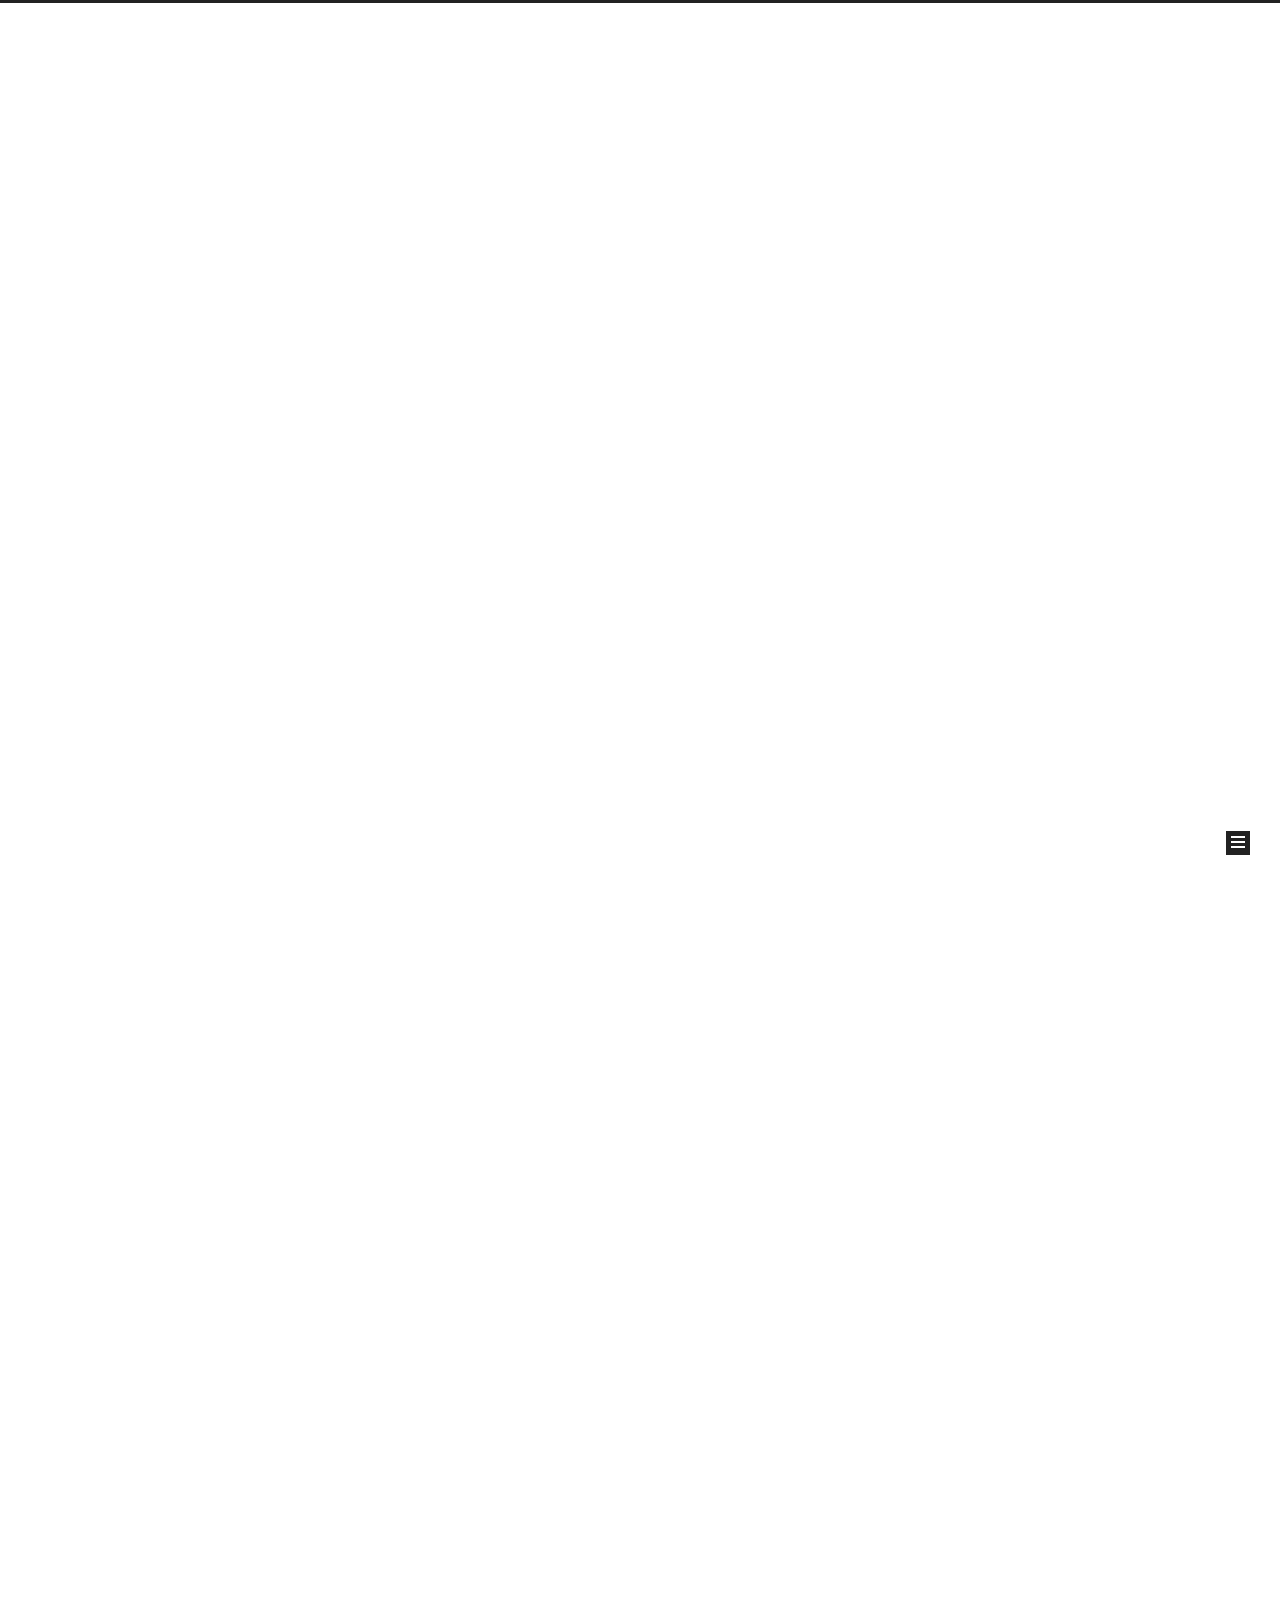
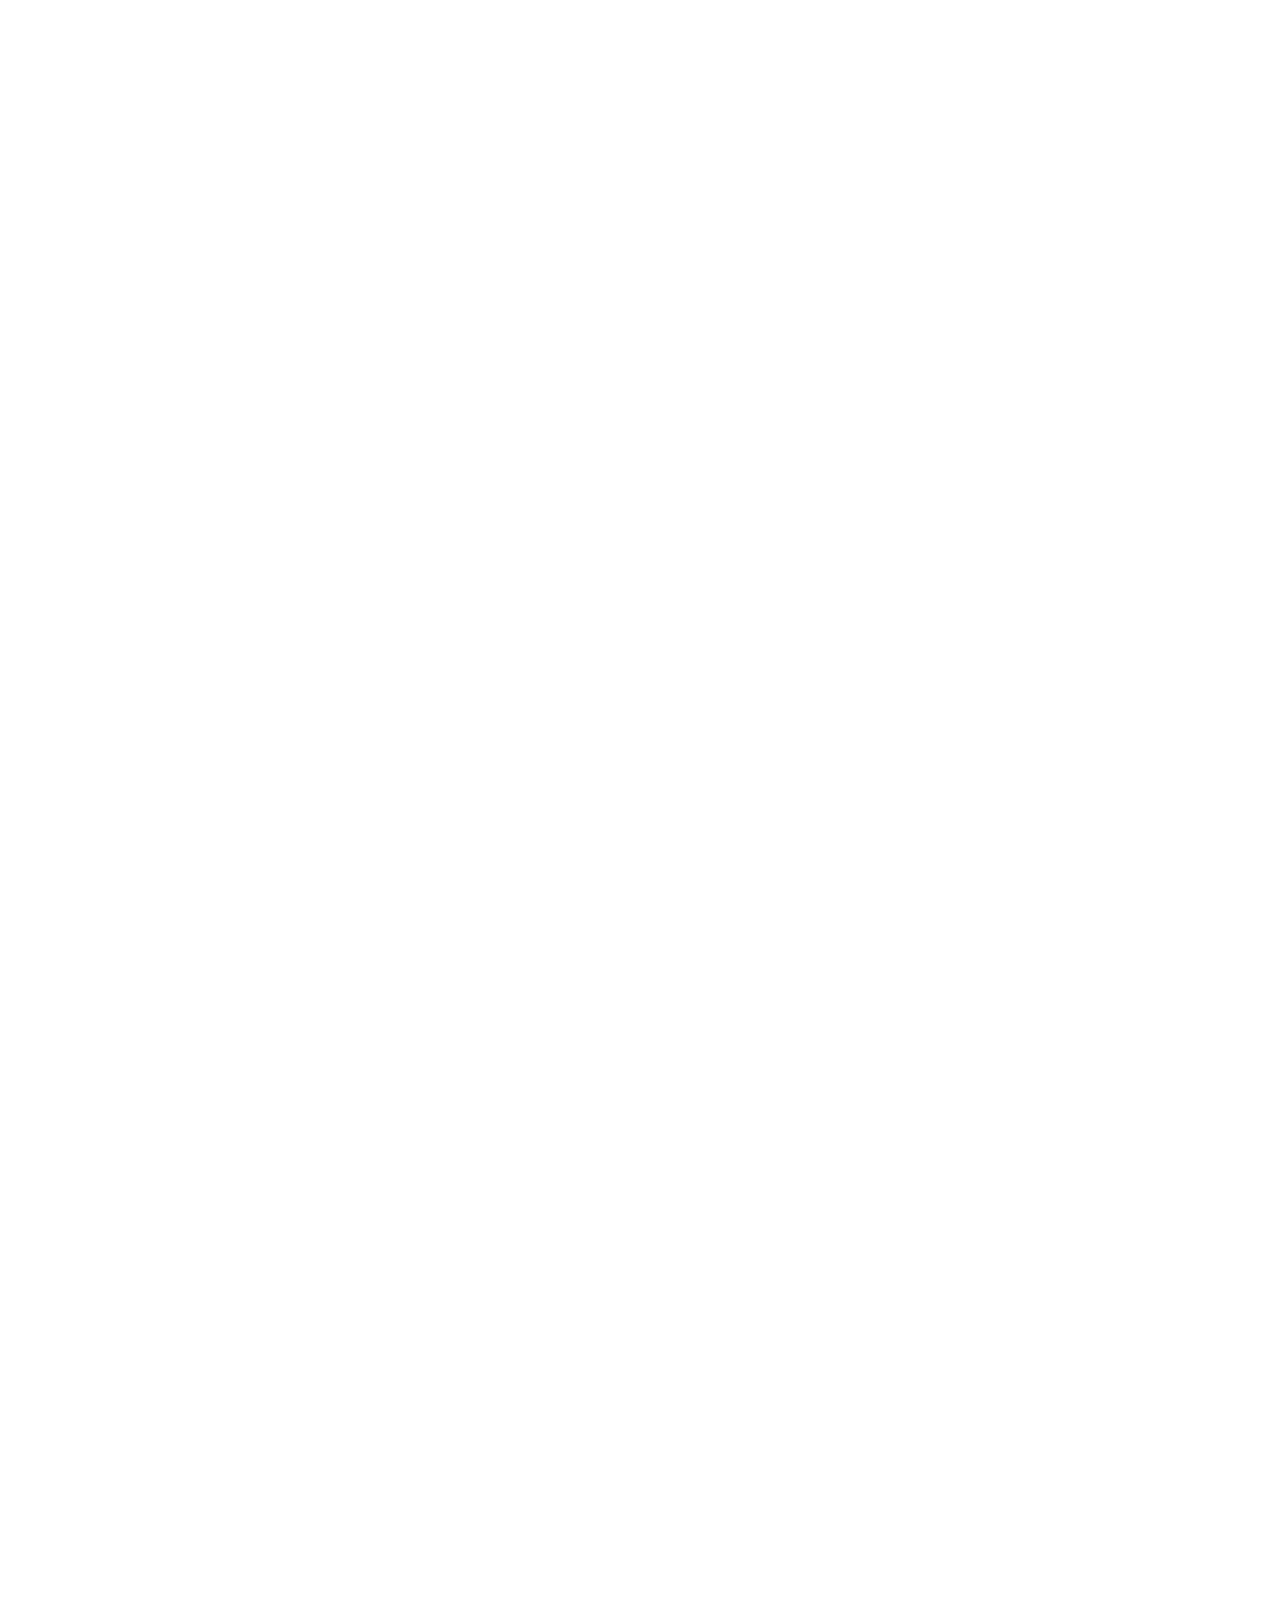
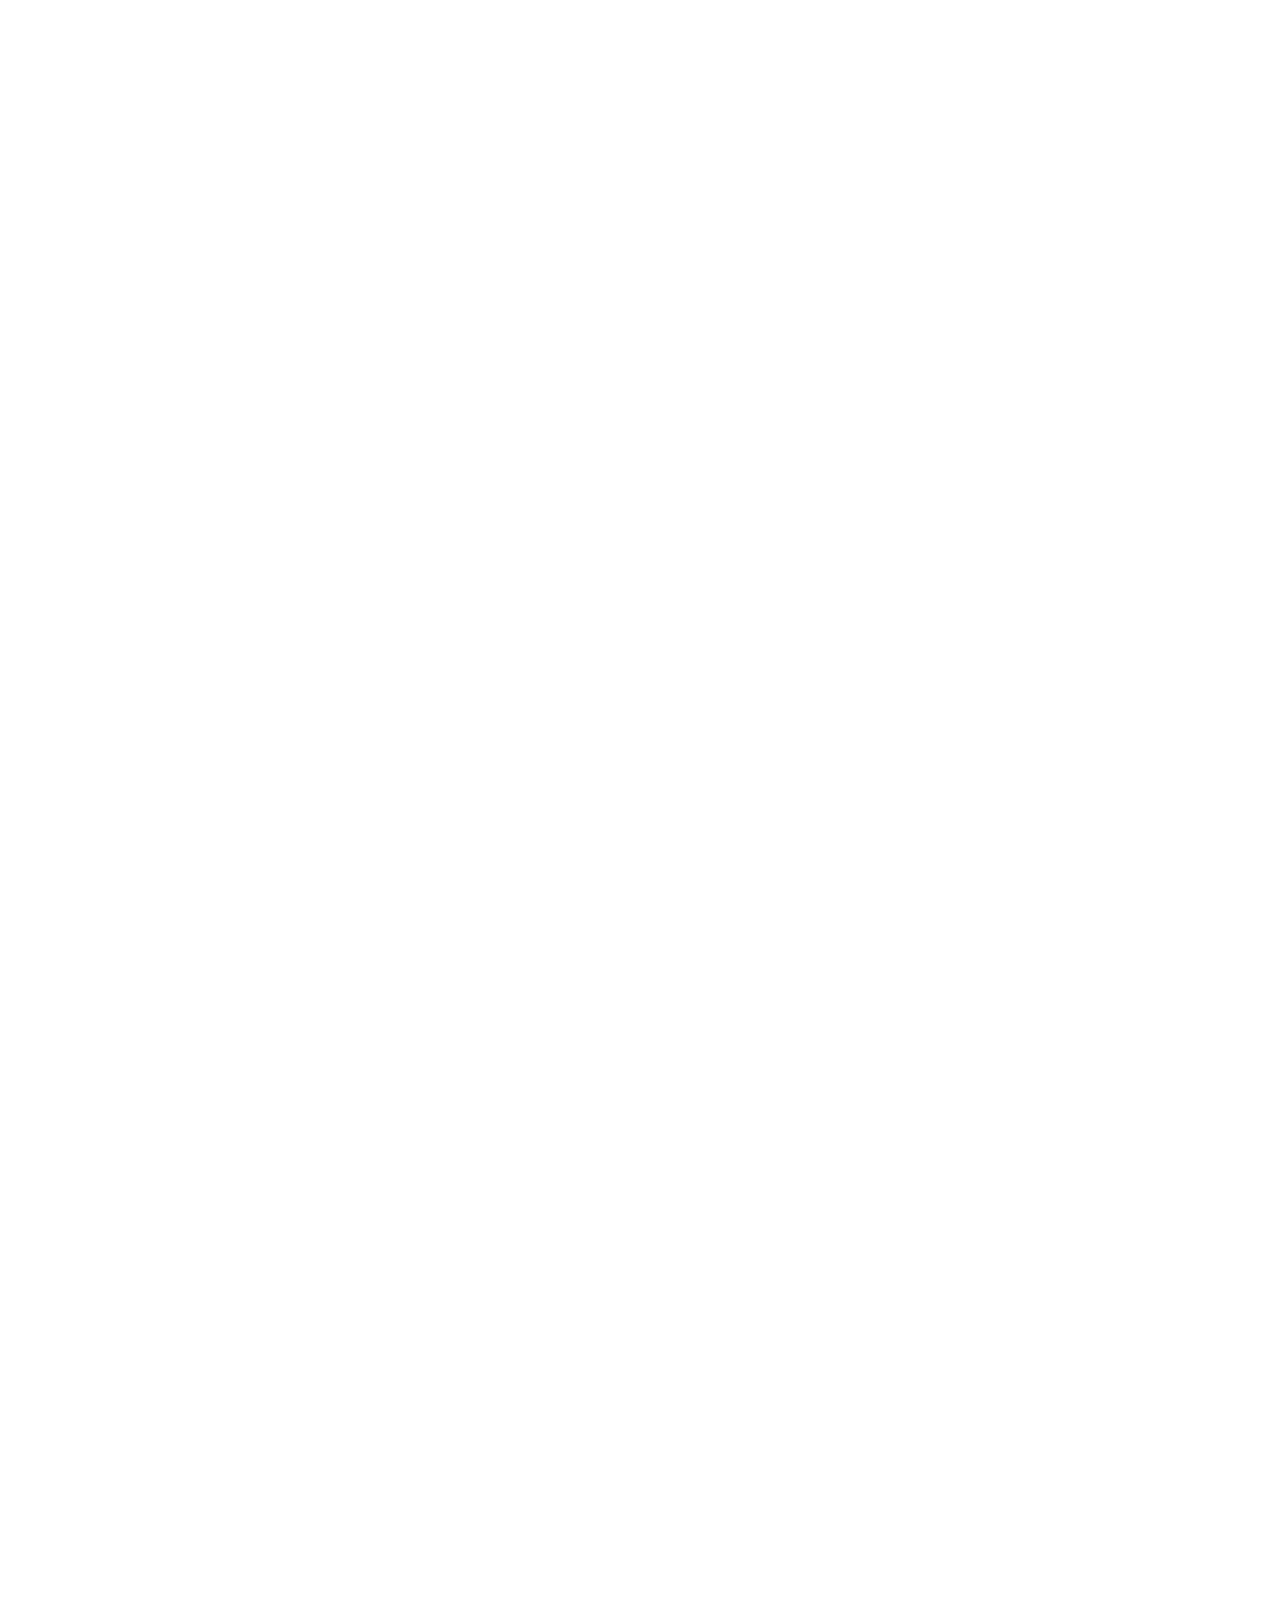
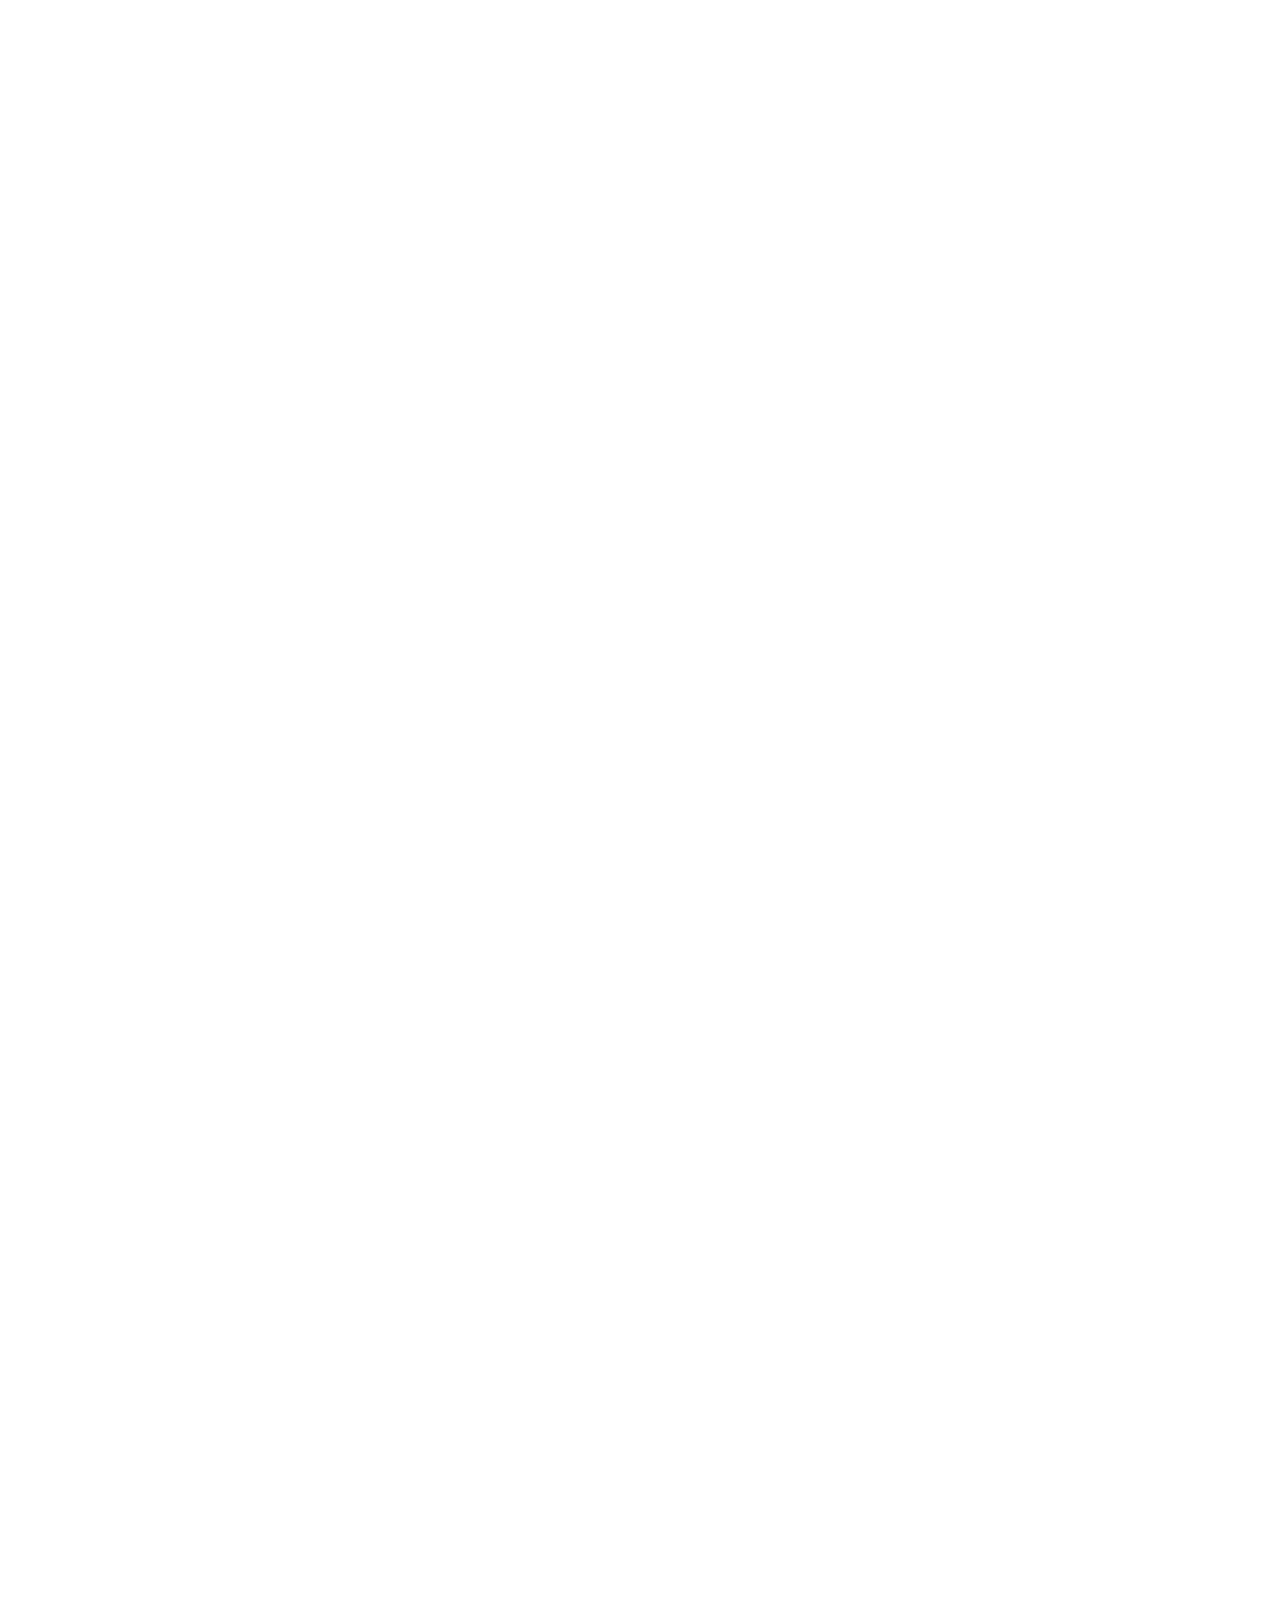
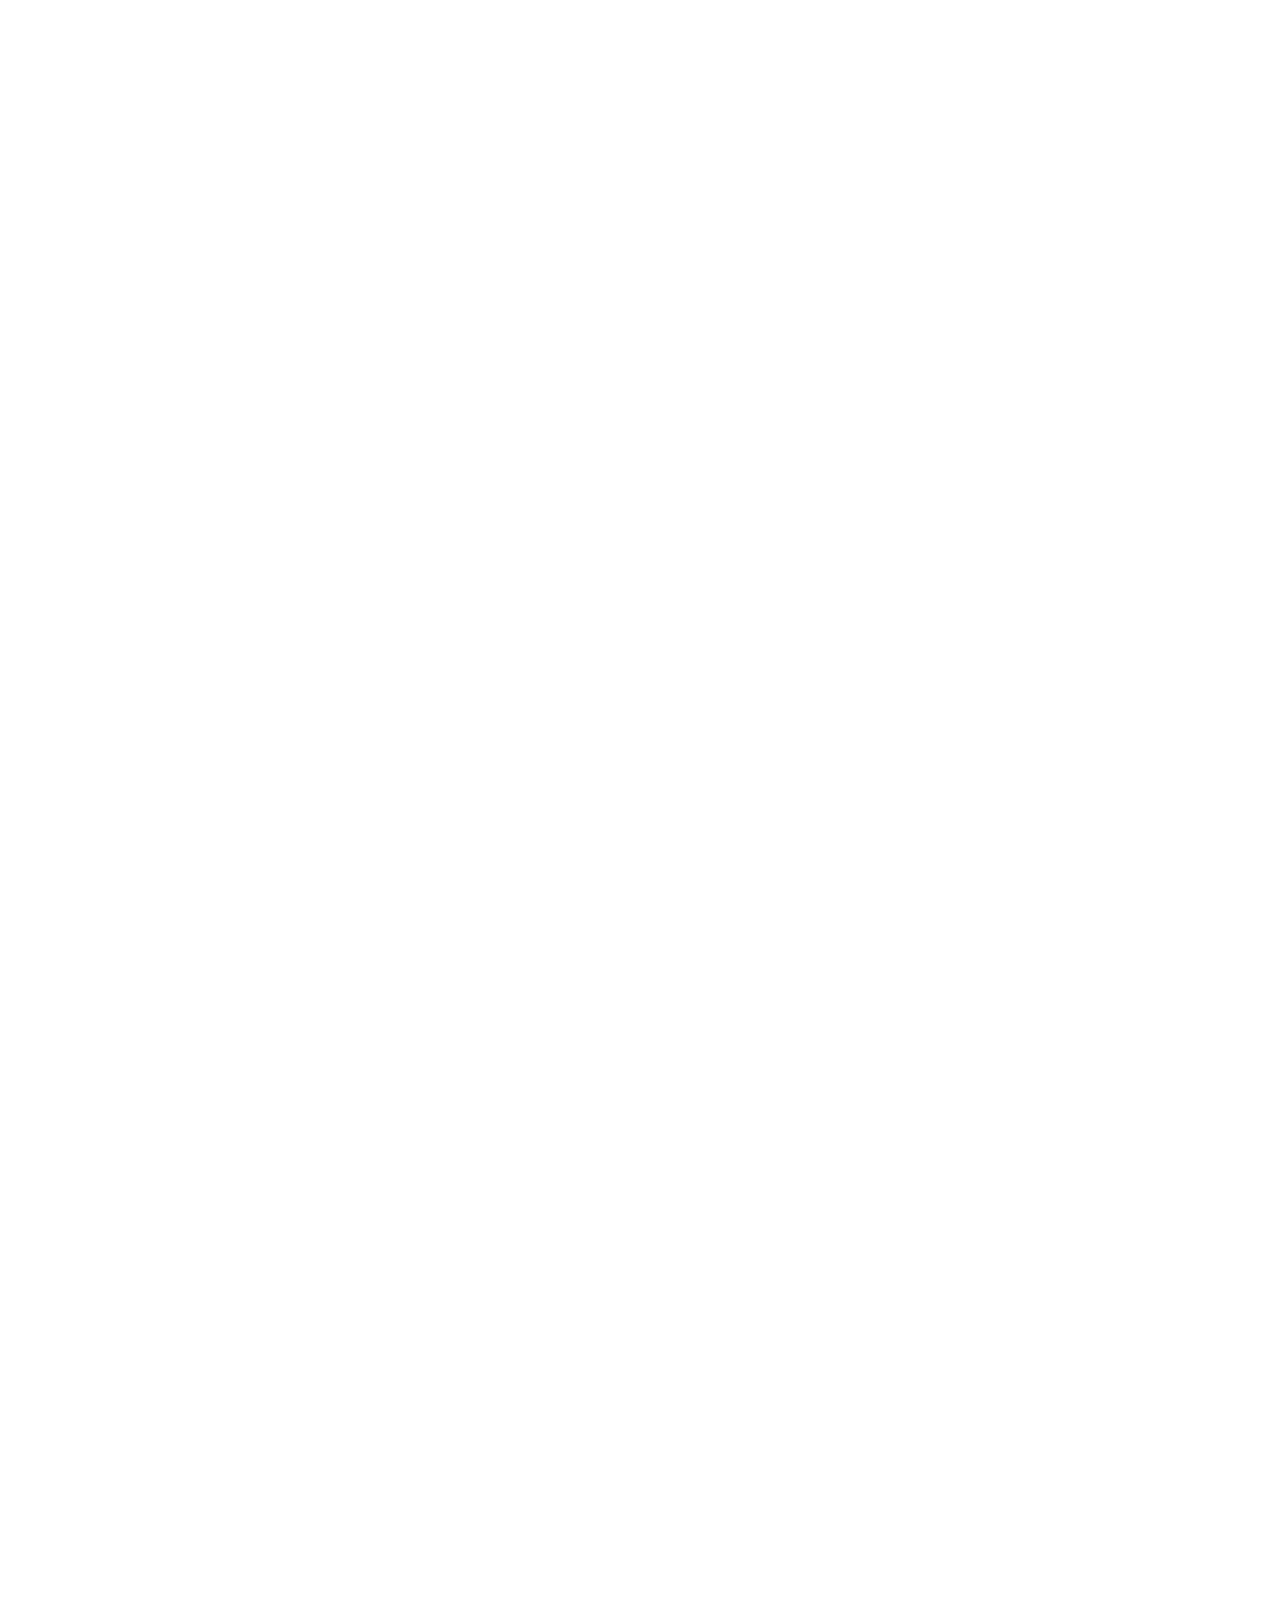
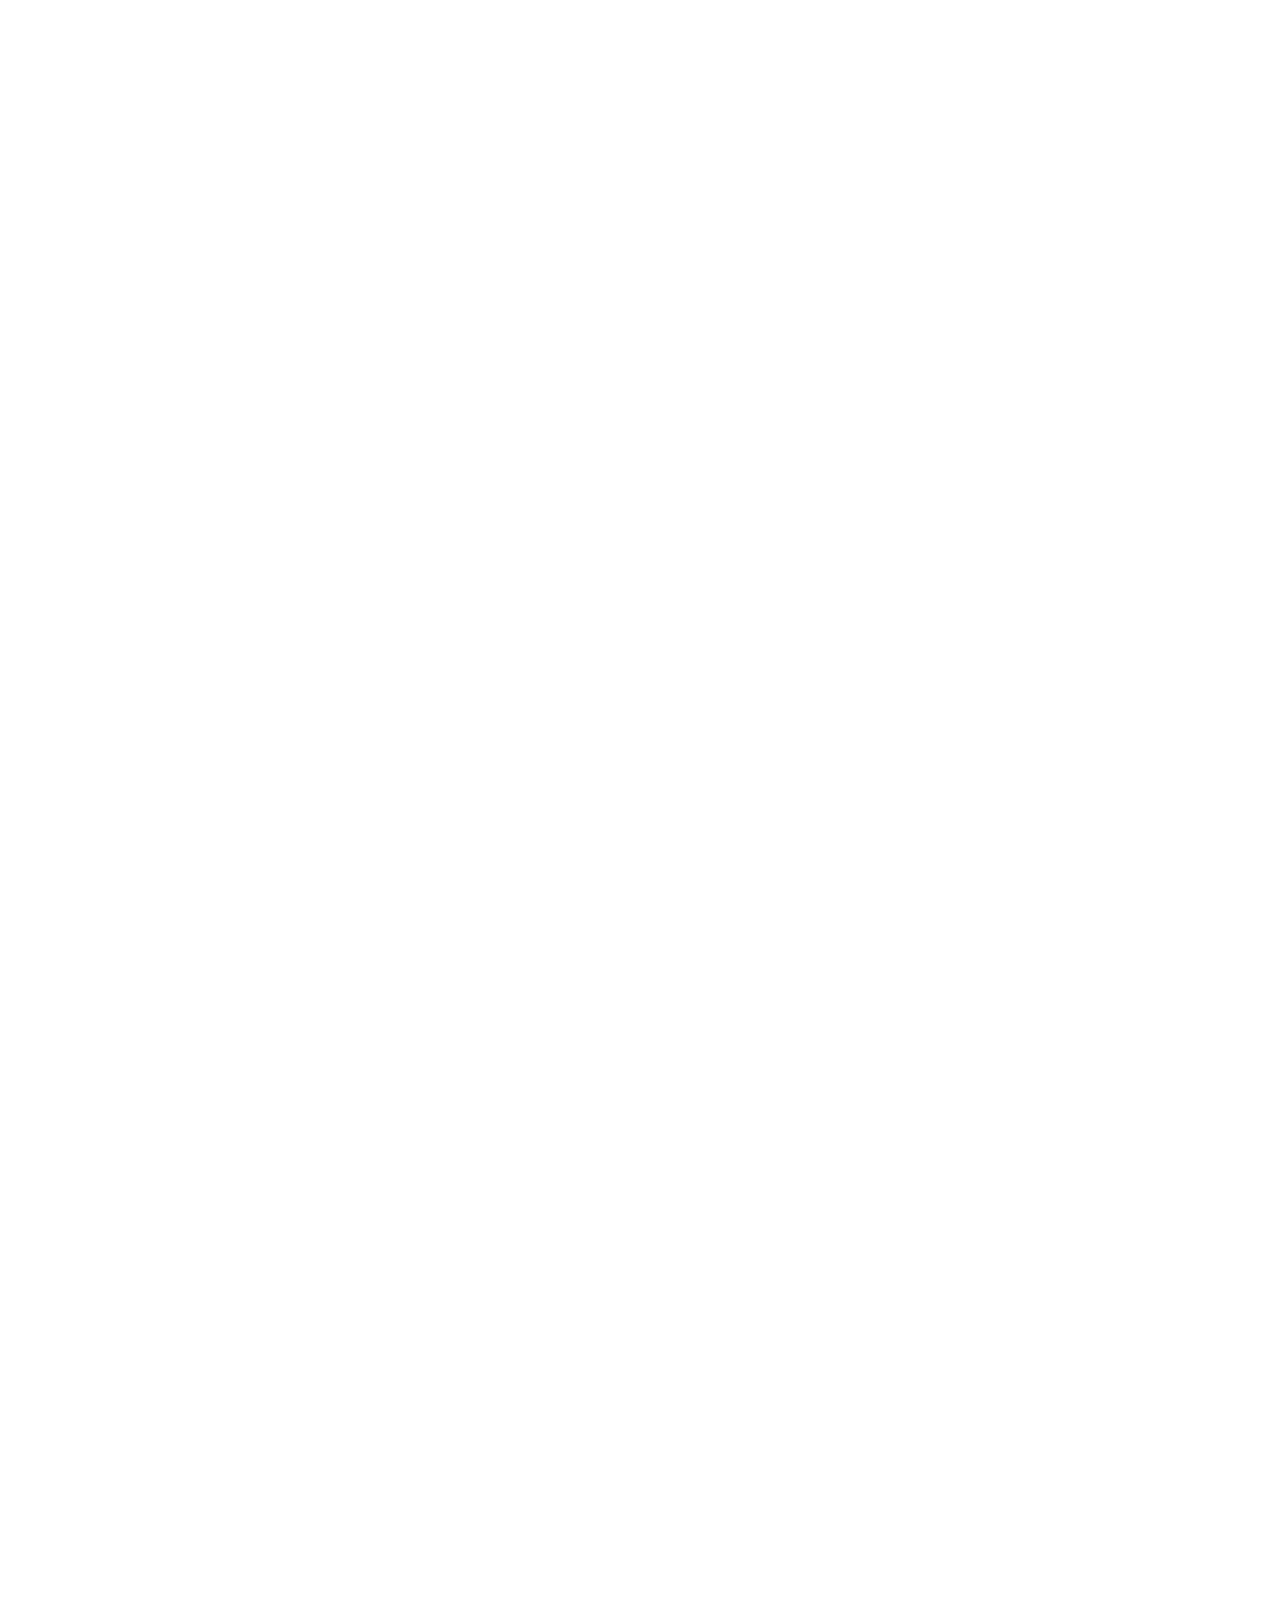
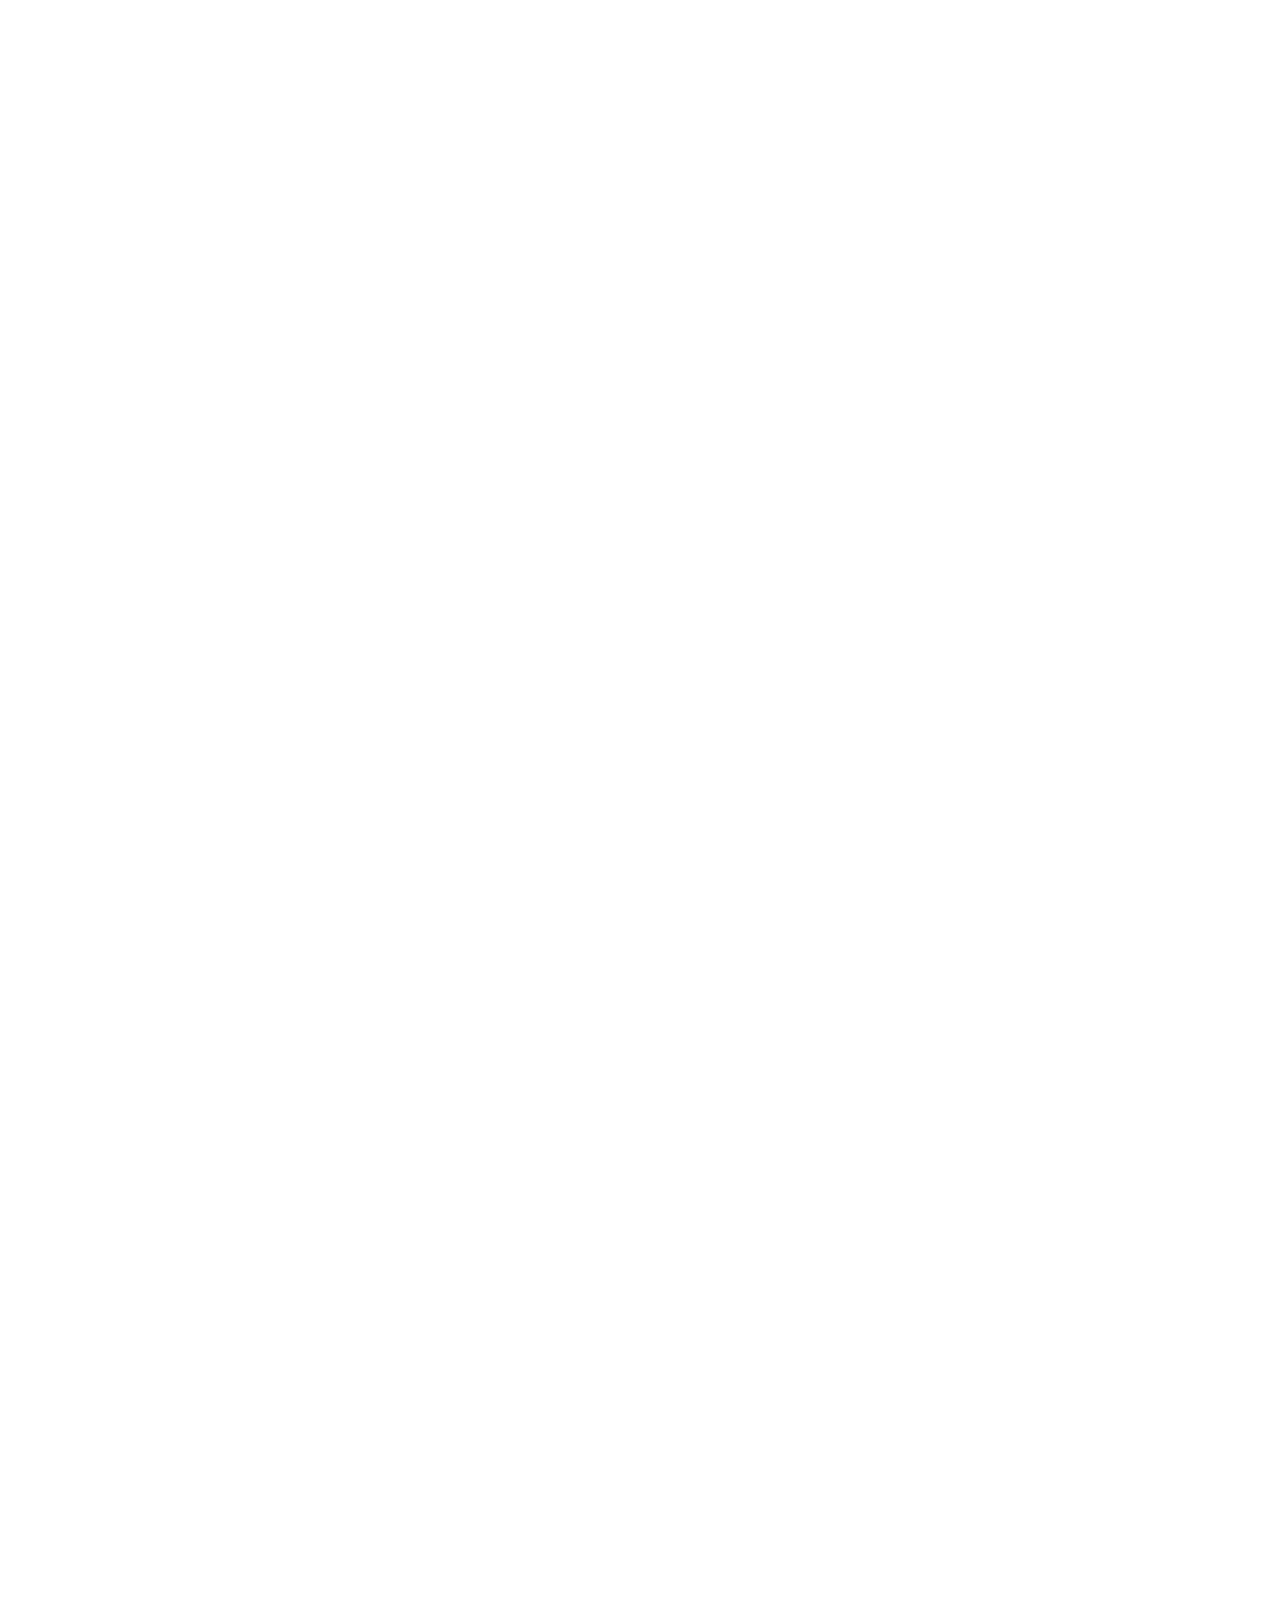
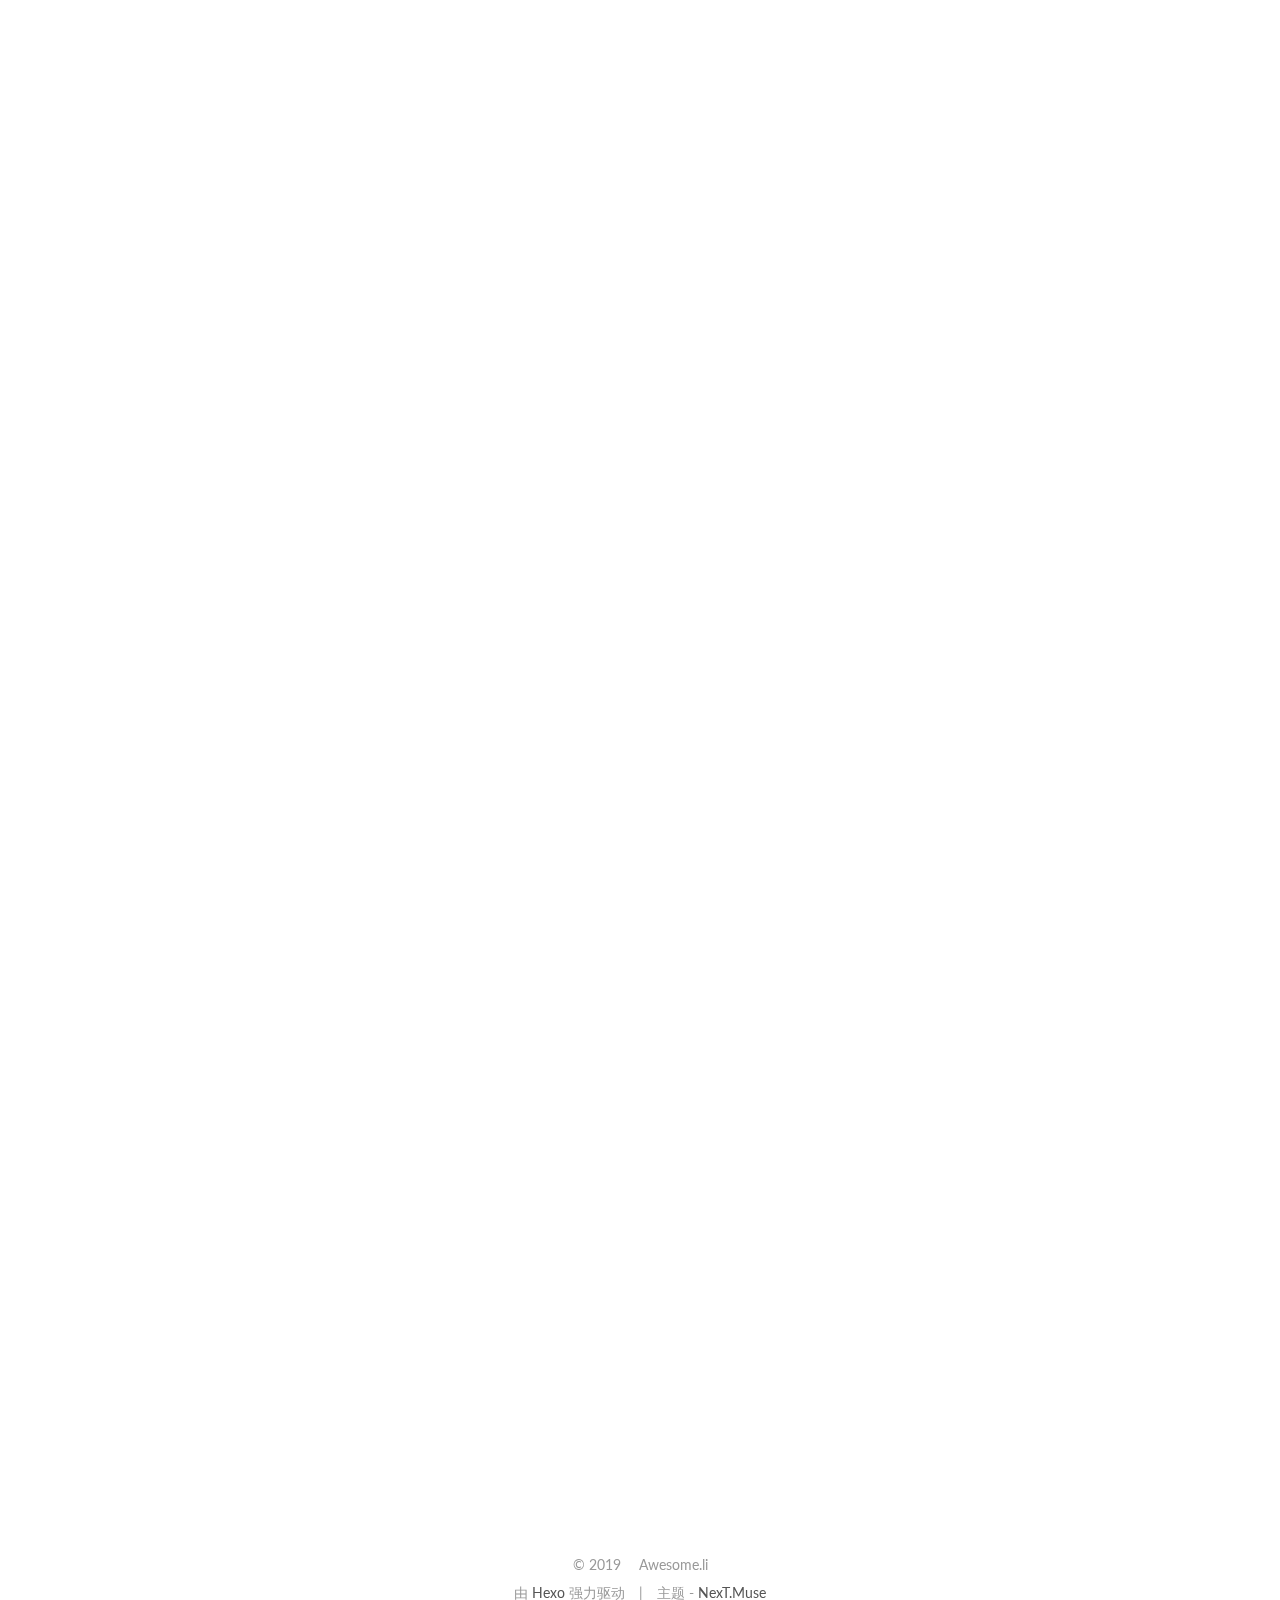
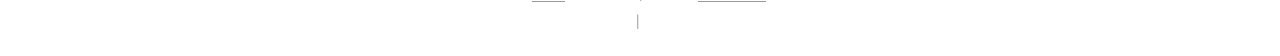
==== commit 50974b97: "Site updated: 2019-10-30 13:47:10" ====
--- a/index.html
+++ b/index.html
@@ -306,7 +306,7 @@
   
   
   <div class="post-block">
-    <link itemprop="mainEntityOfPage" href="https://lwq-owesome.github.io/2019/10/24/redis-bitmap/">
+    <link itemprop="mainEntityOfPage" href="https://lwq-owesome.github.io/2019/10/30/jvm-001/">
 
     <span hidden itemprop="author" itemscope itemtype="http://schema.org/Person">
       <meta itemprop="name" content="Awesome.li">
@@ -325,7 +325,7 @@
         
           <h1 class="post-title" itemprop="name headline">
                 
-                <a class="post-title-link" href="/2019/10/24/redis-bitmap/" itemprop="url">Redis的bitmap在亿级数据流中的应用</a></h1>
+                <a class="post-title-link" href="/2019/10/30/jvm-001/" itemprop="url">渣渣强带你解读 jVM Young GC全过程</a></h1>
         
 
         <div class="post-meta">
@@ -337,8 +337,8 @@
               
                 <span class="post-meta-item-text">发表于</span>
               
-              <time title="创建于" itemprop="dateCreated datePublished" datetime="2019-10-24T22:55:36+08:00">
-                2019-10-24
+              <time title="创建于" itemprop="dateCreated datePublished" datetime="2019-10-30T00:11:50+08:00">
+                2019-10-30
               </time>
             
 
@@ -369,7 +369,7 @@
                   <span class="post-meta-item-text">字数统计</span>
                 
                 <span title="字数统计">
-                  463
+                  641
                 </span>
               
 
@@ -385,7 +385,7 @@
                   <span class="post-meta-item-text">阅读时长</span>
                 
                 <span title="阅读时长">
-                  1
+                  3
                 </span>
               
             </div>
@@ -412,19 +412,17 @@
       
         
           
-            <h5 id="前言"><a href="#前言" class="headerlink" title="前言"></a>前言</h5><figure class="highlight java"><table><tr><td class="gutter"><pre><span class="line">1</span><br><span class="line">2</span><br><span class="line">3</span><br></pre></td><td class="code"><pre><span class="line">之前采用redis hash数据结构存放数据，在并发每秒<span class="number">3</span>k的时候，</span><br><span class="line"><span class="number">10</span>分钟过后 数据量就已经<span class="number">3</span>个G了。所以不采用这数据结构来存放数据</span><br><span class="line">思考良久。最后选择 redis bitmap来存放数据</span><br></pre></td></tr></table></figure>
-
-<h5 id="目录"><a href="#目录" class="headerlink" title="目录"></a>目录</h5><figure class="highlight java"><table><tr><td class="gutter"><pre><span class="line">1</span><br><span class="line">2</span><br><span class="line">3</span><br><span class="line">4</span><br><span class="line">5</span><br><span class="line">6</span><br><span class="line">7</span><br><span class="line">8</span><br></pre></td><td class="code"><pre><span class="line"></span><br><span class="line"><span class="number">1</span>.bitmap的原理、用法。</span><br><span class="line"></span><br><span class="line"><span class="number">2</span>.bitmap的优势、限制。</span><br><span class="line"></span><br><span class="line"><span class="number">3</span>.bitmap空间、时间粗略计算方式。</span><br><span class="line"></span><br><span class="line"><span class="number">4</span>.bitmap的使用场景。</span><br></pre></td></tr></table></figure>
-
-<h5 id="bitmap-原理-用法"><a href="#bitmap-原理-用法" class="headerlink" title="bitmap 原理/用法"></a>bitmap 原理/用法</h5><figure class="highlight java"><table><tr><td class="gutter"><pre><span class="line">1</span><br><span class="line">2</span><br><span class="line">3</span><br><span class="line">4</span><br><span class="line">5</span><br><span class="line">6</span><br><span class="line">7</span><br><span class="line">8</span><br><span class="line">9</span><br><span class="line">10</span><br><span class="line">11</span><br></pre></td><td class="code"><pre><span class="line"><span class="number">8</span>bit = <span class="number">1</span>b = <span class="number">0.001</span>kb</span><br><span class="line">bitmap就是通过最小的单位bit来进行<span class="number">0</span>或者<span class="number">1</span>的设置</span><br><span class="line">表示某个元素对应的值或者状态。一个bit的值，或者是<span class="number">0</span>，或者是<span class="number">1</span>；也就是说一个bit能存储的最多信息是<span class="number">2</span>。</span><br><span class="line"></span><br><span class="line">进入redis安装目录。设置path环境变量之后</span><br><span class="line">redis-cli 进入 命令行客户端</span><br><span class="line">setbit key offset value </span><br><span class="line"></span><br><span class="line">key 就是rediskey</span><br><span class="line">offect 偏移量</span><br><span class="line">value  <span class="number">0</span>或者<span class="number">1</span></span><br></pre></td></tr></table></figure>
-
-<h5 id="bitmap的优势、限制"><a href="#bitmap的优势、限制" class="headerlink" title="bitmap的优势、限制"></a>bitmap的优势、限制</h5><figure class="highlight java"><table><tr><td class="gutter"><pre><span class="line">1</span><br><span class="line">2</span><br><span class="line">3</span><br><span class="line">4</span><br><span class="line">5</span><br><span class="line">6</span><br><span class="line">7</span><br><span class="line">8</span><br><span class="line">9</span><br></pre></td><td class="code"><pre><span class="line">优势：</span><br><span class="line"><span class="number">1</span> 基于最小的bit单位来存放数据，非常省空间哈</span><br><span class="line"><span class="number">2</span> 设置时候时间复杂度O(<span class="number">1</span>)、读取时候时间复杂度O(n)，操作是非常快的。</span><br><span class="line"><span class="number">3</span> 二进制数据的存储，进行相关计算的时候非常快。</span><br><span class="line"><span class="number">4</span> 扩容方便</span><br><span class="line">限制：</span><br><span class="line">redis中bit映射被限制在<span class="number">512</span>MB之内，</span><br><span class="line">所以最大是<span class="number">2</span>^<span class="number">32</span>位。建议每个key的位数都控制下</span><br><span class="line">，因为读取时候时间复杂度O(n)，越大的串读的时间花销越多。</span><br></pre></td></tr></table></figure>
-
-<h5 id="bitmap的优势、限制-1"><a href="#bitmap的优势、限制-1" class="headerlink" title="bitmap的优势、限制"></a>bitmap的优势、限制</h5><figure class="highlight java"><table><tr><td class="gutter"><pre><span class="line">1</span><br><span class="line">2</span><br><span class="line">3</span><br><span class="line">4</span><br></pre></td><td class="code"><pre><span class="line">offset为<span class="number">2</span>^<span class="number">32</span>-<span class="number">1</span>（分配<span class="number">512</span>MB）需要～<span class="number">300</span>ms，offset为<span class="number">2</span>^<span class="number">30</span>-<span class="number">1</span>(分配<span class="number">128</span>MB)需要～<span class="number">80</span>ms，</span><br><span class="line">offset为<span class="number">2</span>^<span class="number">28</span>-<span class="number">1</span>（分配<span class="number">32</span>MB）需要～<span class="number">30</span>ms，offset为<span class="number">2</span>^<span class="number">26</span>-<span class="number">1</span>（分配<span class="number">8</span>MB）需要<span class="number">8</span>ms</span><br><span class="line"></span><br><span class="line">大概的空间占用计算公式是：($offset/<span class="number">8</span>/<span class="number">1024</span>/<span class="number">1024</span>)MB</span><br></pre></td></tr></table></figure>
-
-<h5 id="bitmap的使用场景"><a href="#bitmap的使用场景" class="headerlink" title="bitmap的使用场景"></a>bitmap的使用场景</h5><figure class="highlight java"><table><tr><td class="gutter"><pre><span class="line">1</span><br><span class="line">2</span><br><span class="line">3</span><br><span class="line">4</span><br></pre></td><td class="code"><pre><span class="line"><span class="number">1</span>，比如说业务的幂等性操作</span><br><span class="line"><span class="number">2</span>，统计用户在线人数/活跃数</span><br><span class="line"><span class="number">3</span>. 用户分配权限</span><br><span class="line"><span class="number">4</span> 。---------很多</span><br></pre></td></tr></table></figure>
-
-<h5 id="bitmap的使用场景-1"><a href="#bitmap的使用场景-1" class="headerlink" title="bitmap的使用场景"></a>bitmap的使用场景</h5>
+            <h5 id="1-编写main方法"><a href="#1-编写main方法" class="headerlink" title="1 编写main方法"></a>1 编写main方法</h5><figure class="highlight java"><table><tr><td class="gutter"><pre><span class="line">1</span><br><span class="line">2</span><br><span class="line">3</span><br><span class="line">4</span><br><span class="line">5</span><br><span class="line">6</span><br><span class="line">7</span><br><span class="line">8</span><br><span class="line">9</span><br><span class="line">10</span><br><span class="line">11</span><br></pre></td><td class="code"><pre><span class="line"></span><br><span class="line"><span class="function"><span class="keyword">public</span> <span class="keyword">static</span> <span class="keyword">void</span> <span class="title">main</span><span class="params">(String[] args)</span> <span class="keyword">throws</span> IOException </span>&#123;</span><br><span class="line"></span><br><span class="line">         <span class="keyword">byte</span> [] array1=<span class="keyword">new</span> <span class="keyword">byte</span>[<span class="number">1024</span>*<span class="number">1024</span>];</span><br><span class="line">             array1=<span class="keyword">new</span> <span class="keyword">byte</span>[<span class="number">1024</span>*<span class="number">1024</span>];</span><br><span class="line">             array1=<span class="keyword">new</span> <span class="keyword">byte</span>[<span class="number">1024</span>*<span class="number">1024</span>];</span><br><span class="line">             array1=<span class="keyword">null</span>;</span><br><span class="line">        <span class="keyword">byte</span> [] array3=<span class="keyword">new</span> <span class="keyword">byte</span>[<span class="number">2</span>*<span class="number">1024</span>*<span class="number">1024</span>];</span><br><span class="line"></span><br><span class="line"></span><br><span class="line">    &#125;</span><br></pre></td></tr></table></figure>
+
+<h5 id="2-设置jvm参数"><a href="#2-设置jvm参数" class="headerlink" title="2 设置jvm参数"></a>2 设置jvm参数</h5><figure class="highlight java"><table><tr><td class="gutter"><pre><span class="line">1</span><br><span class="line">2</span><br><span class="line">3</span><br><span class="line">4</span><br><span class="line">5</span><br><span class="line">6</span><br><span class="line">7</span><br><span class="line">8</span><br><span class="line">9</span><br></pre></td><td class="code"><pre><span class="line"> -XX:NewSize=<span class="number">3072000</span> -XX:MaxNewSize=<span class="number">3072000</span> -XX:InitialHeapSize=<span class="number">10240000</span></span><br><span class="line">-XX:MaxHeapSize=<span class="number">10485760</span> -XX:SurvivorRatio=<span class="number">8</span> -XX:PretenureSizeThreshold=<span class="number">10485760</span> </span><br><span class="line">-XX:+UseParNewGC -XX:+UseConcMarkSweepGC -XX:+PrintGCDetails</span><br><span class="line"> -XX:+PrintGCTimeStamps -Xloggc:gc.log</span><br><span class="line"> </span><br><span class="line"> 最重要的参数：NewSize 年轻代内存 <span class="number">3</span>m  初始化堆内存<span class="number">10</span>m</span><br><span class="line"> UseParNewGC 使用parnew 新生代 多线程垃圾回收器</span><br><span class="line"> UseConcMarkSweepGC  老年代 cms 回收器</span><br><span class="line"> 还有就是打印gc日志参数</span><br></pre></td></tr></table></figure>
+
+<h5 id="3-运行java代码，查看-gc-log-文件"><a href="#3-运行java代码，查看-gc-log-文件" class="headerlink" title="3 运行java代码，查看 gc.log 文件"></a>3 运行java代码，查看 gc.log 文件</h5><figure class="highlight java"><table><tr><td class="gutter"><pre><span class="line">1</span><br><span class="line">2</span><br><span class="line">3</span><br><span class="line">4</span><br><span class="line">5</span><br><span class="line">6</span><br><span class="line">7</span><br><span class="line">8</span><br><span class="line">9</span><br><span class="line">10</span><br><span class="line">11</span><br><span class="line">12</span><br><span class="line">13</span><br><span class="line">14</span><br><span class="line">15</span><br><span class="line">16</span><br><span class="line">17</span><br></pre></td><td class="code"><pre><span class="line"><span class="function">Java <span class="title">HotSpot</span><span class="params">(TM)</span> 64-Bit Server <span class="title">VM</span> <span class="params">(<span class="number">25.171</span>-b11)</span> <span class="keyword">for</span> bsd-amd64 <span class="title">JRE</span> <span class="params">(<span class="number">1.8</span><span class="number">.0</span>_171-b11)</span>, built on Mar 28 2018 12:50:57 by "java_re" with gcc 4.2.1 <span class="params">(Based on Apple Inc. build <span class="number">5658</span>)</span> <span class="params">(LLVM build <span class="number">2336.11</span><span class="number">.00</span>)</span></span></span><br><span class="line"><span class="function">Memory: 4k page, physical 16777216<span class="title">k</span><span class="params">(<span class="number">508204</span>k free)</span></span></span><br><span class="line"><span class="function"></span></span><br><span class="line"><span class="function">/proc/meminfo:</span></span><br><span class="line"><span class="function"></span></span><br><span class="line"><span class="function">CommandLine flags: -XX:InitialHeapSize</span>=<span class="number">10240000</span> -XX:MaxHeapSize=<span class="number">10485760</span> -XX:MaxNewSize=<span class="number">3072000</span> -XX:NewSize=<span class="number">3072000</span> -XX:OldPLABSize=<span class="number">16</span> -XX:PretenureSizeThreshold=<span class="number">10485760</span> -XX:+PrintGC -XX:+PrintGCDetails -XX:+PrintGCTimeStamps -XX:SurvivorRatio=<span class="number">8</span> -XX:+UseCompressedClassPointers -XX:+UseCompressedOops -XX:+UseConcMarkSweepGC -XX:+UseParNewGC </span><br><span class="line"><span class="number">0.106</span>: [GC (Allocation Failure) <span class="number">0.106</span>: [ParNew: <span class="number">1610</span>K-&gt;<span class="number">256</span>K(<span class="number">2688</span>K), <span class="number">0.0022831</span> secs] <span class="number">1610</span>K-&gt;<span class="number">412</span>K(<span class="number">9984</span>K), <span class="number">0.0024625</span> secs] [Times: user=<span class="number">0.01</span> sys=<span class="number">0.00</span>, real=<span class="number">0.00</span> secs] </span><br><span class="line"><span class="number">0.109</span>: [GC (Allocation Failure) <span class="number">0.109</span>: [ParNew: <span class="number">2374</span>K-&gt;<span class="number">28</span>K(<span class="number">2688</span>K), <span class="number">0.0022262</span> secs] <span class="number">2531</span>K-&gt;<span class="number">1466</span>K(<span class="number">9984</span>K), <span class="number">0.0022986</span> secs] [Times: user=<span class="number">0.01</span> sys=<span class="number">0.00</span>, real=<span class="number">0.00</span> secs] </span><br><span class="line"><span class="number">0.111</span>: [GC (Allocation Failure) <span class="number">0.111</span>: [ParNew: <span class="number">1052</span>K-&gt;<span class="number">14</span>K(<span class="number">2688</span>K), <span class="number">0.0008113</span> secs] <span class="number">2490</span>K-&gt;<span class="number">1451</span>K(<span class="number">9984</span>K), <span class="number">0.0008550</span> secs] [Times: user=<span class="number">0.01</span> sys=<span class="number">0.00</span>, real=<span class="number">0.00</span> secs] </span><br><span class="line">Heap</span><br><span class="line"> par <span class="keyword">new</span> generation   total <span class="number">2688</span>K, used <span class="number">2103</span>K [<span class="number">0x00000007bf600000</span>, <span class="number">0x00000007bf8e0000</span>, <span class="number">0x00000007bf8e0000</span>)</span><br><span class="line">  eden space <span class="number">2432</span>K,  <span class="number">85</span>% used [<span class="number">0x00000007bf600000</span>, <span class="number">0x00000007bf80a668</span>, <span class="number">0x00000007bf860000</span>)</span><br><span class="line">  from space <span class="number">256</span>K,   <span class="number">5</span>% used [<span class="number">0x00000007bf8a0000</span>, <span class="number">0x00000007bf8a3990</span>, <span class="number">0x00000007bf8e0000</span>)</span><br><span class="line">  to   space <span class="number">256</span>K,   <span class="number">0</span>% used [<span class="number">0x00000007bf860000</span>, <span class="number">0x00000007bf860000</span>, <span class="number">0x00000007bf8a0000</span>)</span><br><span class="line"> concurrent mark-sweep generation total <span class="number">7296</span>K, used <span class="number">1437</span>K [<span class="number">0x00000007bf8e0000</span>, <span class="number">0x00000007c0000000</span>, <span class="number">0x00000007c0000000</span>)</span><br><span class="line"> Metaspace       used <span class="number">3160</span>K, capacity <span class="number">4496</span>K, committed <span class="number">4864</span>K, reserved <span class="number">1056768</span>K</span><br><span class="line">  <span class="class"><span class="keyword">class</span> <span class="title">space</span>    <span class="title">used</span> 347<span class="title">K</span>, <span class="title">capacity</span> 388<span class="title">K</span>, <span class="title">committed</span> 512<span class="title">K</span>, <span class="title">reserved</span> 1048576<span class="title">K</span></span></span><br></pre></td></tr></table></figure>
+
+<h5 id="4-GC-Allocation-Failure）"><a href="#4-GC-Allocation-Failure）" class="headerlink" title="4 GC (Allocation Failure）"></a>4 GC (Allocation Failure）</h5><figure class="highlight java"><table><tr><td class="gutter"><pre><span class="line">1</span><br><span class="line">2</span><br><span class="line">3</span><br><span class="line">4</span><br><span class="line">5</span><br><span class="line">6</span><br><span class="line">7</span><br></pre></td><td class="code"><pre><span class="line">  表示eden区分配内存失败。gc一次</span><br><span class="line">  </span><br><span class="line">  [ParNew: <span class="number">1610</span>K-&gt;<span class="number">256</span>K(<span class="number">2688</span>K), <span class="number">0.0022831</span> secs]</span><br><span class="line">  表示使用  ParNew垃圾回收器  新生代回收之前<span class="number">1610</span>K 回收之后剩下<span class="number">256</span>K （<span class="number">2688</span>K）为新生代总内存  花费<span class="number">0.0022831</span>s 几乎可以等于<span class="number">0</span></span><br><span class="line">   </span><br><span class="line"><span class="number">1610</span>K-&gt;<span class="number">412</span>K(<span class="number">9984</span>K), <span class="number">0.0024625</span> secs</span><br><span class="line">表示 gc回收之前java堆 &gt;  回收之后的内存。（java堆总内存）</span><br></pre></td></tr></table></figure>
+
+<h6 id="Heap"><a href="#Heap" class="headerlink" title="Heap"></a>Heap</h6><figure class="highlight java"><table><tr><td class="gutter"><pre><span class="line">1</span><br><span class="line">2</span><br><span class="line">3</span><br><span class="line">4</span><br><span class="line">5</span><br></pre></td><td class="code"><pre><span class="line"> eden 区：  <span class="number">2688</span>K 和 <span class="number">2432</span>K为啥不一样的呢，是因为对象附加一些内存，我们就暂时约等于就好了</span><br><span class="line"> </span><br><span class="line">  eden space 是怎么计算出来的呢： par <span class="keyword">new</span> generation use （<span class="number">2688</span>K） /   eden space（<span class="number">2432</span>K）  （eden 分配的总内存）</span><br><span class="line">from space 是怎么计算出来的呢 最后一次GC 回收之后剩下的内存/space 总内存（<span class="number">256</span>K）</span><br><span class="line">最后一次回收剩余 <span class="number">14</span>K/<span class="number">256</span>k=百分之<span class="number">5</span></span><br></pre></td></tr></table></figure>
+
+<h6 id="总结一下"><a href="#总结一下" class="headerlink" title="总结一下"></a>总结一下</h6><figure class="highlight java"><table><tr><td class="gutter"><pre><span class="line">1</span><br><span class="line">2</span><br><span class="line">3</span><br></pre></td><td class="code"><pre><span class="line">我们新生代设置了<span class="number">3</span>m 按照<span class="number">8</span>:<span class="number">1</span>:<span class="number">1</span>的原则</span><br><span class="line">eden区 ：<span class="number">3</span>*<span class="number">0.8</span>*<span class="number">1024</span>= <span class="number">2</span>,<span class="number">457.6</span>k ~ <span class="number">2.4</span>M（eden space <span class="number">2432</span>K ） 几乎是一样的</span><br><span class="line">s0=s1 =<span class="number">256</span>k</span><br></pre></td></tr></table></figure>
           
         
       
@@ -472,7 +470,7 @@
   
   
   <div class="post-block">
-    <link itemprop="mainEntityOfPage" href="https://lwq-owesome.github.io/2019/10/17/elk-2/">
+    <link itemprop="mainEntityOfPage" href="https://lwq-owesome.github.io/2019/10/24/redis-bitmap/">
 
     <span hidden itemprop="author" itemscope itemtype="http://schema.org/Person">
       <meta itemprop="name" content="Awesome.li">
@@ -491,7 +489,7 @@
         
           <h1 class="post-title" itemprop="name headline">
                 
-                <a class="post-title-link" href="/2019/10/17/elk-2/" itemprop="url">elk springboot 集成</a></h1>
+                <a class="post-title-link" href="/2019/10/24/redis-bitmap/" itemprop="url">Redis的bitmap在亿级数据流中的应用</a></h1>
         
 
         <div class="post-meta">
@@ -503,8 +501,8 @@
               
                 <span class="post-meta-item-text">发表于</span>
               
-              <time title="创建于" itemprop="dateCreated datePublished" datetime="2019-10-17T13:55:24+08:00">
-                2019-10-17
+              <time title="创建于" itemprop="dateCreated datePublished" datetime="2019-10-24T22:55:36+08:00">
+                2019-10-24
               </time>
             
 
@@ -535,7 +533,7 @@
                   <span class="post-meta-item-text">字数统计</span>
                 
                 <span title="字数统计">
-                  248
+                  463
                 </span>
               
 
@@ -578,13 +576,19 @@
       
         
           
-            <h5 id="最基本的springboot的环境搭建我就不说了"><a href="#最基本的springboot的环境搭建我就不说了" class="headerlink" title="最基本的springboot的环境搭建我就不说了"></a>最基本的springboot的环境搭建我就不说了</h5><figure class="highlight"><table><tr><td class="gutter"><pre><span class="line">1</span><br><span class="line">2</span><br><span class="line">3</span><br><span class="line">4</span><br><span class="line">5</span><br><span class="line">6</span><br><span class="line">7</span><br></pre></td><td class="code"><pre><span class="line">添加pom.xml</span><br><span class="line"></span><br><span class="line">  &lt;dependency&gt;</span><br><span class="line">            &lt;groupId&gt;net.logstash.logback&lt;/groupId&gt;</span><br><span class="line">            &lt;artifactId&gt;logstash-logback-encoder&lt;/artifactId&gt;</span><br><span class="line">            &lt;version&gt;5.3&lt;/version&gt;</span><br><span class="line">  &lt;/dependency&gt;</span><br></pre></td></tr></table></figure>
-
-<h5 id="添加-logback-spring-xml"><a href="#添加-logback-spring-xml" class="headerlink" title="添加 logback-spring.xml"></a>添加 logback-spring.xml</h5><figure class="highlight"><table><tr><td class="gutter"><pre><span class="line">1</span><br><span class="line">2</span><br><span class="line">3</span><br><span class="line">4</span><br><span class="line">5</span><br><span class="line">6</span><br><span class="line">7</span><br><span class="line">8</span><br><span class="line">9</span><br><span class="line">10</span><br><span class="line">11</span><br><span class="line">12</span><br><span class="line">13</span><br><span class="line">14</span><br><span class="line">15</span><br><span class="line">16</span><br><span class="line">17</span><br><span class="line">18</span><br><span class="line">19</span><br><span class="line">20</span><br></pre></td><td class="code"><pre><span class="line">&lt;?xml version=<span class="string">"1.0"</span> encoding=<span class="string">"UTF-8"</span>?&gt;</span><br><span class="line">&lt;!DOCTYPE configuration&gt;</span><br><span class="line">&lt;configuration&gt;</span><br><span class="line">    &lt;appender name=<span class="string">"LOGSTASH"</span> <span class="class"><span class="keyword">class</span></span>=<span class="string">"net.logstash.logback.appender.LogstashTcpSocketAppender"</span>&gt;</span><br><span class="line">        &lt;destination&gt;localhost:4560&lt;/destination&gt;</span><br><span class="line">        &lt;!--&lt;encoder charset=<span class="string">"UTF-8"</span> <span class="class"><span class="keyword">class</span></span>=<span class="string">"net.logstash.logback.encoder.LogstashEncoder"</span> /&gt;--&gt;</span><br><span class="line">        &lt;encoder charset=<span class="string">"UTF-8"</span> <span class="class"><span class="keyword">class</span></span>=<span class="string">"net.logstash.logback.encoder.LogstashEncoder"</span> &gt;</span><br><span class="line">            &lt;customFields&gt;&#123;"appName":"springboot_logstash"&#125;&lt;/customFields&gt;</span><br><span class="line">		 customFields   appName ：表示索引名称</span><br><span class="line">        &lt;/encoder&gt;</span><br><span class="line">    &lt;/appender&gt;</span><br><span class="line"></span><br><span class="line">    &lt;include resource=<span class="string">"org/springframework/boot/logging/logback/base.xml"</span>/&gt;</span><br><span class="line"></span><br><span class="line">    &lt;root level=<span class="string">"INFO"</span>&gt;</span><br><span class="line">        &lt;appender-ref ref=<span class="string">"LOGSTASH"</span> /&gt;</span><br><span class="line">        &lt;appender-ref ref=<span class="string">"CONSOLE"</span> /&gt;</span><br><span class="line">    &lt;/root&gt;</span><br><span class="line"></span><br><span class="line">&lt;/configuration&gt;</span><br></pre></td></tr></table></figure>
-
-<h4 id="项目中如何使用"><a href="#项目中如何使用" class="headerlink" title="项目中如何使用"></a>项目中如何使用</h4><figure class="highlight java"><table><tr><td class="gutter"><pre><span class="line">1</span><br><span class="line">2</span><br><span class="line">3</span><br><span class="line">4</span><br><span class="line">5</span><br><span class="line">6</span><br><span class="line">7</span><br><span class="line">8</span><br><span class="line">9</span><br></pre></td><td class="code"><pre><span class="line">Logger logger = LoggerFactory.getLogger(SpringbootLogstashApplication.class);</span><br><span class="line"></span><br><span class="line">    <span class="meta">@GetMapping</span>(<span class="string">"test"</span>)</span><br><span class="line">    <span class="function"><span class="keyword">public</span> <span class="keyword">void</span> <span class="title">test</span><span class="params">()</span></span>&#123;</span><br><span class="line">        <span class="keyword">for</span> (<span class="keyword">int</span> i = <span class="number">0</span>; i &lt; <span class="number">10</span>; i++) &#123;</span><br><span class="line"><span class="comment">//            logger.error("something wrong. id=&#123;&#125;; name=Ryan-&#123;&#125;;", i, i);</span></span><br><span class="line">            logger.error(<span class="string">"something wrong. id=&#123;&#125;; name=Ryan-&#123;&#125;;"</span>, i, i);</span><br><span class="line">            logger.info(<span class="string">"入参 ：;"</span>, UUID.randomUUID(), i);</span><br><span class="line">    &#125;</span><br></pre></td></tr></table></figure>
-
-<h4 id="没有图片，哈哈，自己慢慢入坑"><a href="#没有图片，哈哈，自己慢慢入坑" class="headerlink" title="没有图片，哈哈，自己慢慢入坑"></a>没有图片，哈哈，自己慢慢入坑</h4>
+            <h5 id="前言"><a href="#前言" class="headerlink" title="前言"></a>前言</h5><figure class="highlight java"><table><tr><td class="gutter"><pre><span class="line">1</span><br><span class="line">2</span><br><span class="line">3</span><br></pre></td><td class="code"><pre><span class="line">之前采用redis hash数据结构存放数据，在并发每秒<span class="number">3</span>k的时候，</span><br><span class="line"><span class="number">10</span>分钟过后 数据量就已经<span class="number">3</span>个G了。所以不采用这数据结构来存放数据</span><br><span class="line">思考良久。最后选择 redis bitmap来存放数据</span><br></pre></td></tr></table></figure>
+
+<h5 id="目录"><a href="#目录" class="headerlink" title="目录"></a>目录</h5><figure class="highlight java"><table><tr><td class="gutter"><pre><span class="line">1</span><br><span class="line">2</span><br><span class="line">3</span><br><span class="line">4</span><br><span class="line">5</span><br><span class="line">6</span><br><span class="line">7</span><br><span class="line">8</span><br></pre></td><td class="code"><pre><span class="line"></span><br><span class="line"><span class="number">1</span>.bitmap的原理、用法。</span><br><span class="line"></span><br><span class="line"><span class="number">2</span>.bitmap的优势、限制。</span><br><span class="line"></span><br><span class="line"><span class="number">3</span>.bitmap空间、时间粗略计算方式。</span><br><span class="line"></span><br><span class="line"><span class="number">4</span>.bitmap的使用场景。</span><br></pre></td></tr></table></figure>
+
+<h5 id="bitmap-原理-用法"><a href="#bitmap-原理-用法" class="headerlink" title="bitmap 原理/用法"></a>bitmap 原理/用法</h5><figure class="highlight java"><table><tr><td class="gutter"><pre><span class="line">1</span><br><span class="line">2</span><br><span class="line">3</span><br><span class="line">4</span><br><span class="line">5</span><br><span class="line">6</span><br><span class="line">7</span><br><span class="line">8</span><br><span class="line">9</span><br><span class="line">10</span><br><span class="line">11</span><br></pre></td><td class="code"><pre><span class="line"><span class="number">8</span>bit = <span class="number">1</span>b = <span class="number">0.001</span>kb</span><br><span class="line">bitmap就是通过最小的单位bit来进行<span class="number">0</span>或者<span class="number">1</span>的设置</span><br><span class="line">表示某个元素对应的值或者状态。一个bit的值，或者是<span class="number">0</span>，或者是<span class="number">1</span>；也就是说一个bit能存储的最多信息是<span class="number">2</span>。</span><br><span class="line"></span><br><span class="line">进入redis安装目录。设置path环境变量之后</span><br><span class="line">redis-cli 进入 命令行客户端</span><br><span class="line">setbit key offset value </span><br><span class="line"></span><br><span class="line">key 就是rediskey</span><br><span class="line">offect 偏移量</span><br><span class="line">value  <span class="number">0</span>或者<span class="number">1</span></span><br></pre></td></tr></table></figure>
+
+<h5 id="bitmap的优势、限制"><a href="#bitmap的优势、限制" class="headerlink" title="bitmap的优势、限制"></a>bitmap的优势、限制</h5><figure class="highlight java"><table><tr><td class="gutter"><pre><span class="line">1</span><br><span class="line">2</span><br><span class="line">3</span><br><span class="line">4</span><br><span class="line">5</span><br><span class="line">6</span><br><span class="line">7</span><br><span class="line">8</span><br><span class="line">9</span><br></pre></td><td class="code"><pre><span class="line">优势：</span><br><span class="line"><span class="number">1</span> 基于最小的bit单位来存放数据，非常省空间哈</span><br><span class="line"><span class="number">2</span> 设置时候时间复杂度O(<span class="number">1</span>)、读取时候时间复杂度O(n)，操作是非常快的。</span><br><span class="line"><span class="number">3</span> 二进制数据的存储，进行相关计算的时候非常快。</span><br><span class="line"><span class="number">4</span> 扩容方便</span><br><span class="line">限制：</span><br><span class="line">redis中bit映射被限制在<span class="number">512</span>MB之内，</span><br><span class="line">所以最大是<span class="number">2</span>^<span class="number">32</span>位。建议每个key的位数都控制下</span><br><span class="line">，因为读取时候时间复杂度O(n)，越大的串读的时间花销越多。</span><br></pre></td></tr></table></figure>
+
+<h5 id="bitmap的优势、限制-1"><a href="#bitmap的优势、限制-1" class="headerlink" title="bitmap的优势、限制"></a>bitmap的优势、限制</h5><figure class="highlight java"><table><tr><td class="gutter"><pre><span class="line">1</span><br><span class="line">2</span><br><span class="line">3</span><br><span class="line">4</span><br></pre></td><td class="code"><pre><span class="line">offset为<span class="number">2</span>^<span class="number">32</span>-<span class="number">1</span>（分配<span class="number">512</span>MB）需要～<span class="number">300</span>ms，offset为<span class="number">2</span>^<span class="number">30</span>-<span class="number">1</span>(分配<span class="number">128</span>MB)需要～<span class="number">80</span>ms，</span><br><span class="line">offset为<span class="number">2</span>^<span class="number">28</span>-<span class="number">1</span>（分配<span class="number">32</span>MB）需要～<span class="number">30</span>ms，offset为<span class="number">2</span>^<span class="number">26</span>-<span class="number">1</span>（分配<span class="number">8</span>MB）需要<span class="number">8</span>ms</span><br><span class="line"></span><br><span class="line">大概的空间占用计算公式是：($offset/<span class="number">8</span>/<span class="number">1024</span>/<span class="number">1024</span>)MB</span><br></pre></td></tr></table></figure>
+
+<h5 id="bitmap的使用场景"><a href="#bitmap的使用场景" class="headerlink" title="bitmap的使用场景"></a>bitmap的使用场景</h5><figure class="highlight java"><table><tr><td class="gutter"><pre><span class="line">1</span><br><span class="line">2</span><br><span class="line">3</span><br><span class="line">4</span><br></pre></td><td class="code"><pre><span class="line"><span class="number">1</span>，比如说业务的幂等性操作</span><br><span class="line"><span class="number">2</span>，统计用户在线人数/活跃数</span><br><span class="line"><span class="number">3</span>. 用户分配权限</span><br><span class="line"><span class="number">4</span> 。---------很多</span><br></pre></td></tr></table></figure>
+
+<h5 id="bitmap的使用场景-1"><a href="#bitmap的使用场景-1" class="headerlink" title="bitmap的使用场景"></a>bitmap的使用场景</h5>
           
         
       
@@ -632,7 +636,7 @@
   
   
   <div class="post-block">
-    <link itemprop="mainEntityOfPage" href="https://lwq-owesome.github.io/2019/10/17/elk-1/">
+    <link itemprop="mainEntityOfPage" href="https://lwq-owesome.github.io/2019/10/17/elk-2/">
 
     <span hidden itemprop="author" itemscope itemtype="http://schema.org/Person">
       <meta itemprop="name" content="Awesome.li">
@@ -651,7 +655,7 @@
         
           <h1 class="post-title" itemprop="name headline">
                 
-                <a class="post-title-link" href="/2019/10/17/elk-1/" itemprop="url">elk环境搭建</a></h1>
+                <a class="post-title-link" href="/2019/10/17/elk-2/" itemprop="url">elk springboot 集成</a></h1>
         
 
         <div class="post-meta">
@@ -663,7 +667,7 @@
               
                 <span class="post-meta-item-text">发表于</span>
               
-              <time title="创建于" itemprop="dateCreated datePublished" datetime="2019-10-17T13:47:05+08:00">
+              <time title="创建于" itemprop="dateCreated datePublished" datetime="2019-10-17T13:55:24+08:00">
                 2019-10-17
               </time>
             
@@ -695,7 +699,7 @@
                   <span class="post-meta-item-text">字数统计</span>
                 
                 <span title="字数统计">
-                  186
+                  248
                 </span>
               
 
@@ -738,9 +742,13 @@
       
         
           
-            <h5 id="docker安装就行-我这边做简单安装，生产环境不要学我，安装不是重点"><a href="#docker安装就行-我这边做简单安装，生产环境不要学我，安装不是重点" class="headerlink" title="docker安装就行 我这边做简单安装，生产环境不要学我，安装不是重点"></a>docker安装就行 我这边做简单安装，生产环境不要学我，安装不是重点</h5><figure class="highlight java"><table><tr><td class="gutter"><pre><span class="line">1</span><br><span class="line">2</span><br><span class="line">3</span><br><span class="line">4</span><br><span class="line">5</span><br><span class="line">6</span><br><span class="line">7</span><br><span class="line">8</span><br><span class="line">9</span><br><span class="line">10</span><br><span class="line">11</span><br><span class="line">12</span><br><span class="line">13</span><br><span class="line">14</span><br><span class="line">15</span><br><span class="line">16</span><br><span class="line">17</span><br><span class="line">18</span><br><span class="line">19</span><br><span class="line">20</span><br><span class="line">21</span><br><span class="line">22</span><br><span class="line">23</span><br><span class="line">24</span><br><span class="line">25</span><br><span class="line">26</span><br><span class="line">27</span><br><span class="line">28</span><br><span class="line">29</span><br><span class="line">30</span><br><span class="line">31</span><br><span class="line">32</span><br><span class="line">33</span><br><span class="line">34</span><br><span class="line">35</span><br><span class="line">36</span><br><span class="line">37</span><br><span class="line">38</span><br><span class="line">39</span><br><span class="line">40</span><br><span class="line">41</span><br><span class="line">42</span><br></pre></td><td class="code"><pre><span class="line"> docker pull  elasticsearch</span><br><span class="line"> docker pull  kibana</span><br><span class="line"></span><br><span class="line"></span><br><span class="line"></span><br><span class="line">下载docker镜像</span><br><span class="line">docker pul docker.elastic.co/logstash/logstash:<span class="number">6.5</span>.4</span><br><span class="line"></span><br><span class="line">创建文件夹 (用于容器文件的挂载)</span><br><span class="line"></span><br><span class="line">mkdir /usr/local/logstash/config</span><br><span class="line">logstash.yml (空文件就行)</span><br><span class="line">log4j2.properties</span><br><span class="line">logger.elasticsearchoutput.name = logstash.outputs.elasticsearch</span><br><span class="line">logger.elasticsearchoutput.level = debug</span><br><span class="line"></span><br><span class="line"></span><br><span class="line">pipelines.yml(那个小杠杠很重要)</span><br><span class="line">- pipeline.id: my-logstash</span><br><span class="line">  path.config: <span class="string">"/usr/share/logstash/config/*.conf"</span></span><br><span class="line">  pipeline.workers: <span class="number">3</span></span><br><span class="line"></span><br><span class="line"></span><br><span class="line"></span><br><span class="line">logstash-es-springboot.conf 文件</span><br><span class="line">input &#123;</span><br><span class="line">    tcp &#123;</span><br><span class="line">        port =&gt; <span class="number">4560</span></span><br><span class="line">        codec =&gt; json_lines</span><br><span class="line">    &#125;</span><br><span class="line">&#125;</span><br><span class="line">output&#123;</span><br><span class="line">  elasticsearch &#123; </span><br><span class="line">     hosts =&gt; [<span class="string">"localhost:9200"</span>] </span><br><span class="line">     index =&gt; "%&#123;[appName]&#125;-%&#123;+YYYY.MM.dd&#125;" #用一个项目名称来做索引</span><br><span class="line">  &#125;</span><br><span class="line">  stdout &#123; codec =&gt; rubydebug &#125;</span><br><span class="line">&#125;</span><br><span class="line"></span><br><span class="line"></span><br><span class="line"></span><br><span class="line">docker run -d -p <span class="number">5044</span>:<span class="number">5044</span> -p <span class="number">9600</span>:<span class="number">9600</span> -it -v /usr/local/logstash/config/:/usr/share/logstash/config/  docker.elastic.co/logstash/logstash:<span class="number">6.5</span>.4</span><br></pre></td></tr></table></figure>
-
-
+            <h5 id="最基本的springboot的环境搭建我就不说了"><a href="#最基本的springboot的环境搭建我就不说了" class="headerlink" title="最基本的springboot的环境搭建我就不说了"></a>最基本的springboot的环境搭建我就不说了</h5><figure class="highlight"><table><tr><td class="gutter"><pre><span class="line">1</span><br><span class="line">2</span><br><span class="line">3</span><br><span class="line">4</span><br><span class="line">5</span><br><span class="line">6</span><br><span class="line">7</span><br></pre></td><td class="code"><pre><span class="line">添加pom.xml</span><br><span class="line"></span><br><span class="line">  &lt;dependency&gt;</span><br><span class="line">            &lt;groupId&gt;net.logstash.logback&lt;/groupId&gt;</span><br><span class="line">            &lt;artifactId&gt;logstash-logback-encoder&lt;/artifactId&gt;</span><br><span class="line">            &lt;version&gt;5.3&lt;/version&gt;</span><br><span class="line">  &lt;/dependency&gt;</span><br></pre></td></tr></table></figure>
+
+<h5 id="添加-logback-spring-xml"><a href="#添加-logback-spring-xml" class="headerlink" title="添加 logback-spring.xml"></a>添加 logback-spring.xml</h5><figure class="highlight"><table><tr><td class="gutter"><pre><span class="line">1</span><br><span class="line">2</span><br><span class="line">3</span><br><span class="line">4</span><br><span class="line">5</span><br><span class="line">6</span><br><span class="line">7</span><br><span class="line">8</span><br><span class="line">9</span><br><span class="line">10</span><br><span class="line">11</span><br><span class="line">12</span><br><span class="line">13</span><br><span class="line">14</span><br><span class="line">15</span><br><span class="line">16</span><br><span class="line">17</span><br><span class="line">18</span><br><span class="line">19</span><br><span class="line">20</span><br></pre></td><td class="code"><pre><span class="line">&lt;?xml version=<span class="string">"1.0"</span> encoding=<span class="string">"UTF-8"</span>?&gt;</span><br><span class="line">&lt;!DOCTYPE configuration&gt;</span><br><span class="line">&lt;configuration&gt;</span><br><span class="line">    &lt;appender name=<span class="string">"LOGSTASH"</span> <span class="class"><span class="keyword">class</span></span>=<span class="string">"net.logstash.logback.appender.LogstashTcpSocketAppender"</span>&gt;</span><br><span class="line">        &lt;destination&gt;localhost:4560&lt;/destination&gt;</span><br><span class="line">        &lt;!--&lt;encoder charset=<span class="string">"UTF-8"</span> <span class="class"><span class="keyword">class</span></span>=<span class="string">"net.logstash.logback.encoder.LogstashEncoder"</span> /&gt;--&gt;</span><br><span class="line">        &lt;encoder charset=<span class="string">"UTF-8"</span> <span class="class"><span class="keyword">class</span></span>=<span class="string">"net.logstash.logback.encoder.LogstashEncoder"</span> &gt;</span><br><span class="line">            &lt;customFields&gt;&#123;"appName":"springboot_logstash"&#125;&lt;/customFields&gt;</span><br><span class="line">		 customFields   appName ：表示索引名称</span><br><span class="line">        &lt;/encoder&gt;</span><br><span class="line">    &lt;/appender&gt;</span><br><span class="line"></span><br><span class="line">    &lt;include resource=<span class="string">"org/springframework/boot/logging/logback/base.xml"</span>/&gt;</span><br><span class="line"></span><br><span class="line">    &lt;root level=<span class="string">"INFO"</span>&gt;</span><br><span class="line">        &lt;appender-ref ref=<span class="string">"LOGSTASH"</span> /&gt;</span><br><span class="line">        &lt;appender-ref ref=<span class="string">"CONSOLE"</span> /&gt;</span><br><span class="line">    &lt;/root&gt;</span><br><span class="line"></span><br><span class="line">&lt;/configuration&gt;</span><br></pre></td></tr></table></figure>
+
+<h4 id="项目中如何使用"><a href="#项目中如何使用" class="headerlink" title="项目中如何使用"></a>项目中如何使用</h4><figure class="highlight java"><table><tr><td class="gutter"><pre><span class="line">1</span><br><span class="line">2</span><br><span class="line">3</span><br><span class="line">4</span><br><span class="line">5</span><br><span class="line">6</span><br><span class="line">7</span><br><span class="line">8</span><br><span class="line">9</span><br></pre></td><td class="code"><pre><span class="line">Logger logger = LoggerFactory.getLogger(SpringbootLogstashApplication.class);</span><br><span class="line"></span><br><span class="line">    <span class="meta">@GetMapping</span>(<span class="string">"test"</span>)</span><br><span class="line">    <span class="function"><span class="keyword">public</span> <span class="keyword">void</span> <span class="title">test</span><span class="params">()</span></span>&#123;</span><br><span class="line">        <span class="keyword">for</span> (<span class="keyword">int</span> i = <span class="number">0</span>; i &lt; <span class="number">10</span>; i++) &#123;</span><br><span class="line"><span class="comment">//            logger.error("something wrong. id=&#123;&#125;; name=Ryan-&#123;&#125;;", i, i);</span></span><br><span class="line">            logger.error(<span class="string">"something wrong. id=&#123;&#125;; name=Ryan-&#123;&#125;;"</span>, i, i);</span><br><span class="line">            logger.info(<span class="string">"入参 ：;"</span>, UUID.randomUUID(), i);</span><br><span class="line">    &#125;</span><br></pre></td></tr></table></figure>
+
+<h4 id="没有图片，哈哈，自己慢慢入坑"><a href="#没有图片，哈哈，自己慢慢入坑" class="headerlink" title="没有图片，哈哈，自己慢慢入坑"></a>没有图片，哈哈，自己慢慢入坑</h4>
           
         
       
@@ -788,7 +796,7 @@
   
   
   <div class="post-block">
-    <link itemprop="mainEntityOfPage" href="https://lwq-owesome.github.io/2019/10/06/docker-1/">
+    <link itemprop="mainEntityOfPage" href="https://lwq-owesome.github.io/2019/10/17/elk-1/">
 
     <span hidden itemprop="author" itemscope itemtype="http://schema.org/Person">
       <meta itemprop="name" content="Awesome.li">
@@ -807,7 +815,7 @@
         
           <h1 class="post-title" itemprop="name headline">
                 
-                <a class="post-title-link" href="/2019/10/06/docker-1/" itemprop="url">记录docker springcloud 环境传递profiles 参数</a></h1>
+                <a class="post-title-link" href="/2019/10/17/elk-1/" itemprop="url">elk环境搭建</a></h1>
         
 
         <div class="post-meta">
@@ -819,6 +827,162 @@
               
                 <span class="post-meta-item-text">发表于</span>
               
+              <time title="创建于" itemprop="dateCreated datePublished" datetime="2019-10-17T13:47:05+08:00">
+                2019-10-17
+              </time>
+            
+
+            
+
+            
+          </span>
+
+          
+
+          
+            
+          
+
+          
+          
+
+          
+
+          
+            <div class="post-wordcount">
+              
+                
+                <span class="post-meta-item-icon">
+                  <i class="fa fa-file-word-o"></i>
+                </span>
+                
+                  <span class="post-meta-item-text">字数统计</span>
+                
+                <span title="字数统计">
+                  186
+                </span>
+              
+
+              
+                <span class="post-meta-divider">|</span>
+              
+
+              
+                <span class="post-meta-item-icon">
+                  <i class="fa fa-clock-o"></i>
+                </span>
+                
+                  <span class="post-meta-item-text">阅读时长</span>
+                
+                <span title="阅读时长">
+                  1
+                </span>
+              
+            </div>
+          
+
+          
+
+        </div>
+      </header>
+    
+
+    
+    
+    
+    <div class="post-body" itemprop="articleBody">
+
+<div>
+  
+</div>
+
+      
+      
+
+      
+        
+          
+            <h5 id="docker安装就行-我这边做简单安装，生产环境不要学我，安装不是重点"><a href="#docker安装就行-我这边做简单安装，生产环境不要学我，安装不是重点" class="headerlink" title="docker安装就行 我这边做简单安装，生产环境不要学我，安装不是重点"></a>docker安装就行 我这边做简单安装，生产环境不要学我，安装不是重点</h5><figure class="highlight java"><table><tr><td class="gutter"><pre><span class="line">1</span><br><span class="line">2</span><br><span class="line">3</span><br><span class="line">4</span><br><span class="line">5</span><br><span class="line">6</span><br><span class="line">7</span><br><span class="line">8</span><br><span class="line">9</span><br><span class="line">10</span><br><span class="line">11</span><br><span class="line">12</span><br><span class="line">13</span><br><span class="line">14</span><br><span class="line">15</span><br><span class="line">16</span><br><span class="line">17</span><br><span class="line">18</span><br><span class="line">19</span><br><span class="line">20</span><br><span class="line">21</span><br><span class="line">22</span><br><span class="line">23</span><br><span class="line">24</span><br><span class="line">25</span><br><span class="line">26</span><br><span class="line">27</span><br><span class="line">28</span><br><span class="line">29</span><br><span class="line">30</span><br><span class="line">31</span><br><span class="line">32</span><br><span class="line">33</span><br><span class="line">34</span><br><span class="line">35</span><br><span class="line">36</span><br><span class="line">37</span><br><span class="line">38</span><br><span class="line">39</span><br><span class="line">40</span><br><span class="line">41</span><br><span class="line">42</span><br></pre></td><td class="code"><pre><span class="line"> docker pull  elasticsearch</span><br><span class="line"> docker pull  kibana</span><br><span class="line"></span><br><span class="line"></span><br><span class="line"></span><br><span class="line">下载docker镜像</span><br><span class="line">docker pul docker.elastic.co/logstash/logstash:<span class="number">6.5</span>.4</span><br><span class="line"></span><br><span class="line">创建文件夹 (用于容器文件的挂载)</span><br><span class="line"></span><br><span class="line">mkdir /usr/local/logstash/config</span><br><span class="line">logstash.yml (空文件就行)</span><br><span class="line">log4j2.properties</span><br><span class="line">logger.elasticsearchoutput.name = logstash.outputs.elasticsearch</span><br><span class="line">logger.elasticsearchoutput.level = debug</span><br><span class="line"></span><br><span class="line"></span><br><span class="line">pipelines.yml(那个小杠杠很重要)</span><br><span class="line">- pipeline.id: my-logstash</span><br><span class="line">  path.config: <span class="string">"/usr/share/logstash/config/*.conf"</span></span><br><span class="line">  pipeline.workers: <span class="number">3</span></span><br><span class="line"></span><br><span class="line"></span><br><span class="line"></span><br><span class="line">logstash-es-springboot.conf 文件</span><br><span class="line">input &#123;</span><br><span class="line">    tcp &#123;</span><br><span class="line">        port =&gt; <span class="number">4560</span></span><br><span class="line">        codec =&gt; json_lines</span><br><span class="line">    &#125;</span><br><span class="line">&#125;</span><br><span class="line">output&#123;</span><br><span class="line">  elasticsearch &#123; </span><br><span class="line">     hosts =&gt; [<span class="string">"localhost:9200"</span>] </span><br><span class="line">     index =&gt; "%&#123;[appName]&#125;-%&#123;+YYYY.MM.dd&#125;" #用一个项目名称来做索引</span><br><span class="line">  &#125;</span><br><span class="line">  stdout &#123; codec =&gt; rubydebug &#125;</span><br><span class="line">&#125;</span><br><span class="line"></span><br><span class="line"></span><br><span class="line"></span><br><span class="line">docker run -d -p <span class="number">5044</span>:<span class="number">5044</span> -p <span class="number">9600</span>:<span class="number">9600</span> -it -v /usr/local/logstash/config/:/usr/share/logstash/config/  docker.elastic.co/logstash/logstash:<span class="number">6.5</span>.4</span><br></pre></td></tr></table></figure>
+
+
+          
+        
+      
+    </div>
+    
+    
+    
+
+    
+
+    
+
+    
+
+    <footer class="post-footer">
+      
+
+      
+
+      
+
+      
+      
+        <div class="post-eof"></div>
+      
+    </footer>
+  </div>
+  
+  
+  
+  </article>
+
+
+    
+      
+
+  
+
+  
+  
+  
+
+  <article class="post post-type-normal" itemscope itemtype="http://schema.org/Article">
+  
+  
+  
+  <div class="post-block">
+    <link itemprop="mainEntityOfPage" href="https://lwq-owesome.github.io/2019/10/06/docker-1/">
+
+    <span hidden itemprop="author" itemscope itemtype="http://schema.org/Person">
+      <meta itemprop="name" content="Awesome.li">
+      <meta itemprop="description" content>
+      <meta itemprop="image" content="https://static3.laiyifen.com/files/sns/image/1567946318921_2785.jpg">
+    </span>
+
+    <span hidden itemprop="publisher" itemscope itemtype="http://schema.org/Organization">
+      <meta itemprop="name" content="记录我，记录生活">
+    </span>
+
+    
+      <header class="post-header">
+
+        
+        
+          <h1 class="post-title" itemprop="name headline">
+                
+                <a class="post-title-link" href="/2019/10/06/docker-1/" itemprop="url">记录docker springcloud 环境传递profiles 参数</a></h1>
+        
+
+        <div class="post-meta">
+          <span class="post-time">
+            
+              <span class="post-meta-item-icon">
+                <i class="fa fa-calendar-o"></i>
+              </span>
+              
+                <span class="post-meta-item-text">发表于</span>
+              
               <time title="创建于" itemprop="dateCreated datePublished" datetime="2019-10-06T09:28:10+08:00">
                 2019-10-06
               </time>
@@ -851,7 +1015,7 @@
                   <span class="post-meta-item-text">字数统计</span>
                 
                 <span title="字数统计">
-                  68
+                  69
                 </span>
               
 
@@ -896,7 +1060,7 @@
           
             <h5 id="发泄一下"><a href="#发泄一下" class="headerlink" title="发泄一下"></a>发泄一下</h5><figure class="highlight java"><table><tr><td class="gutter"><pre><span class="line">1</span><br></pre></td><td class="code"><pre><span class="line">它娘的，非常气氛，弄了快两个小时 fuck</span><br></pre></td></tr></table></figure>
 
-<h5 id="Dockerfile"><a href="#Dockerfile" class="headerlink" title="Dockerfile"></a>Dockerfile</h5><figure class="highlight java"><table><tr><td class="gutter"><pre><span class="line">1</span><br><span class="line">2</span><br><span class="line">3</span><br><span class="line">4</span><br><span class="line">5</span><br><span class="line">6</span><br><span class="line">7</span><br><span class="line">8</span><br></pre></td><td class="code"><pre><span class="line">FROM java:<span class="number">8</span></span><br><span class="line"></span><br><span class="line">MAINTAINER awesome</span><br><span class="line"></span><br><span class="line"></span><br><span class="line">ADD target/xxl-job-admin-*.jar /app.jar</span><br><span class="line"></span><br><span class="line">ENTRYPOINT [<span class="string">"java"</span>,<span class="string">"-Djava.security.egd=file:/dev/./urandom"</span>,<span class="string">"-jar"</span>,<span class="string">"-Dspring.profiles.active=$&#123;SPRING_PROFILES_ACTIVE&#125;"</span>,<span class="string">"/app.jar"</span>]</span><br></pre></td></tr></table></figure>
+<h5 id="Dockerfile"><a href="#Dockerfile" class="headerlink" title="Dockerfile"></a>Dockerfile</h5><figure class="highlight java"><table><tr><td class="gutter"><pre><span class="line">1</span><br><span class="line">2</span><br><span class="line">3</span><br><span class="line">4</span><br><span class="line">5</span><br><span class="line">6</span><br><span class="line">7</span><br><span class="line">8</span><br></pre></td><td class="code"><pre><span class="line">FROM java:<span class="number">8</span></span><br><span class="line"></span><br><span class="line">MAINTAINER awesome</span><br><span class="line"></span><br><span class="line"></span><br><span class="line">ADD target/xxl-job-admin-*.jar /app.jar</span><br><span class="line"></span><br><span class="line">ENTRYPOINT [<span class="string">"java"</span>,<span class="string">"-Djava.security.egd=file:/dev/./urandom"</span>,<span class="string">"-jar"</span>,<span class="string">"-Dspring.profiles.active=$&#123;SPRING_PROFILES_ACTIVE&#125;h"</span>,<span class="string">"/app.jar"</span>]</span><br></pre></td></tr></table></figure>
 
 <h5 id="正确的启动方式"><a href="#正确的启动方式" class="headerlink" title="正确的启动方式"></a>正确的启动方式</h5><figure class="highlight java"><table><tr><td class="gutter"><pre><span class="line">1</span><br></pre></td><td class="code"><pre><span class="line">docker run -d -p <span class="number">8080</span>:<span class="number">8080</span> -e SPRING_PROFILES_ACTIVE=<span class="string">"dev"</span>   -v /tmp:/data/applogs  <span class="number">012</span>a2747a478</span><br></pre></td></tr></table></figure>
 
@@ -1353,7 +1517,7 @@
           
             <div class="site-state-item site-state-posts">
               <a href="/archives/">
-                <span class="site-state-item-count">6</span>
+                <span class="site-state-item-count">7</span>
                 <span class="site-state-item-name">日志</span>
               </a>
             </div>
--- a/css/main.css
+++ b/css/main.css
@@ -1826,7 +1826,7 @@
   width: 4px;
   height: 4px;
   border-radius: 50%;
-  background: #ffff8e;
+  background: #5d0fc7;
 }
 .links-of-blogroll {
   font-size: 13px;
